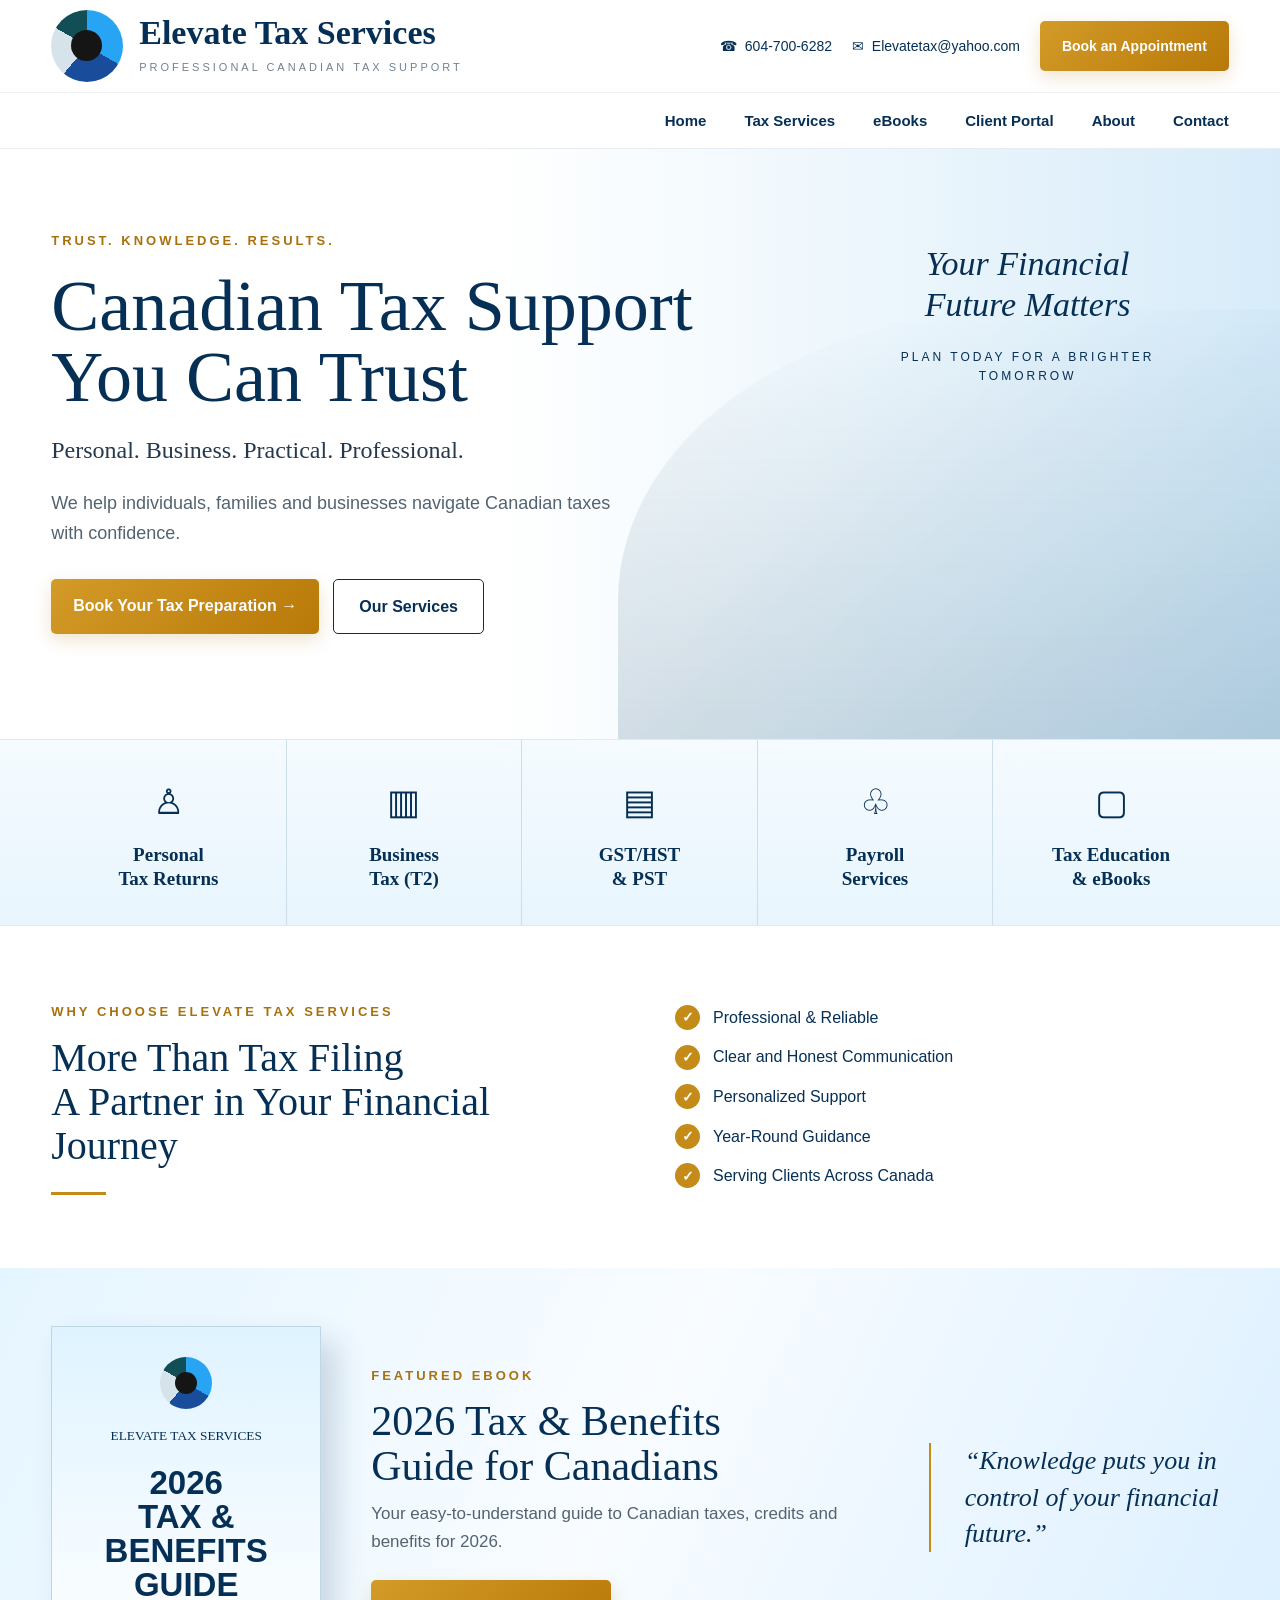
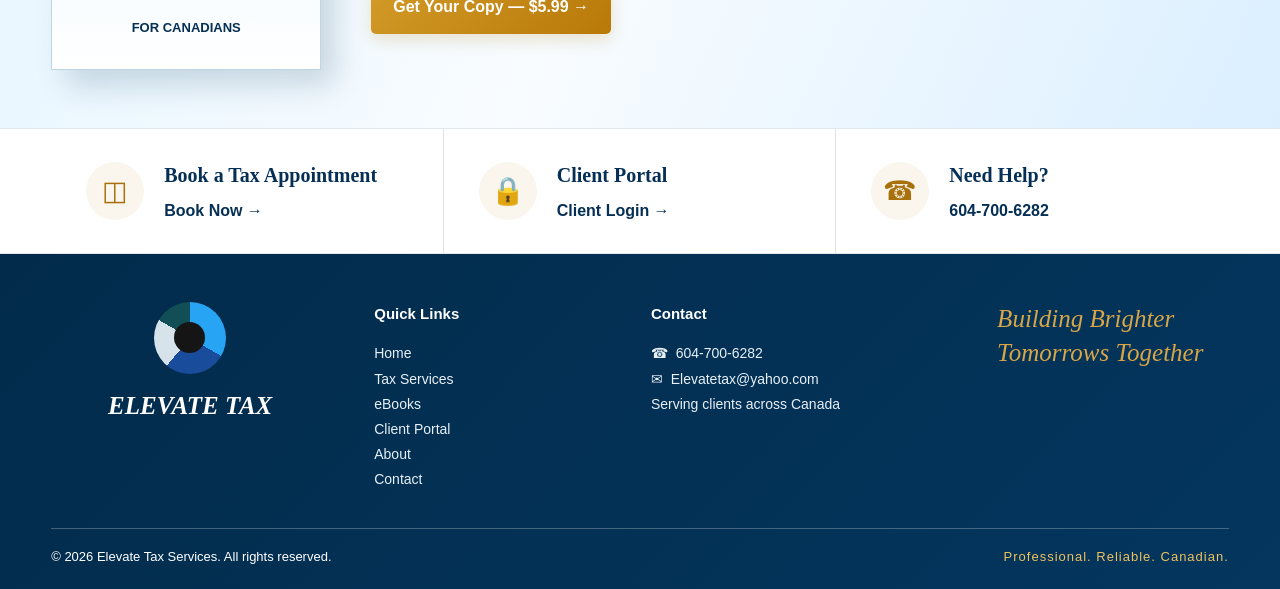
==== index.html @ 13a7208a "Update print statement from 'Hello' to 'Goodbye'" ====
<!DOCTYPE html>
<html lang="en">

<head>
  <meta charset="UTF-8">
  <meta name="viewport" content="width=device-width, initial-scale=1.0">

  <title>Elevate Tax Services | Professional Canadian Tax Support</title>

  <meta name="description"
        content="Professional Canadian personal and business tax preparation, GST/HST, payroll, CRA support and tax education.">

  <link rel="stylesheet" href="styles.css">

  <style>

    :root {
      --navy: #062f55;
      --deep-navy: #032846;
      --blue: #174e7c;
      --light-blue: #eef8ff;
      --gold: #c58b19;
      --gold-dark: #a9710d;
      --white: #ffffff;
      --text: #17334f;
      --muted: #5d6c78;
    }

    * {
      box-sizing: border-box;
    }

    body {
      margin: 0;
      color: var(--text);
      background: white;
      font-family: Arial, Helvetica, sans-serif;
    }

    .lux-container {
      width: min(1180px, 92%);
      margin: auto;
    }

    /* HEADER */

    .lux-header {
      background: white;
      border-bottom: 1px solid #e7edf1;
    }

    .top-header {
      min-height: 92px;
      display: flex;
      align-items: center;
      justify-content: space-between;
      gap: 30px;
    }

    .lux-brand {
      display: flex;
      align-items: center;
      gap: 16px;
      text-decoration: none;
      color: var(--navy);
    }

    .logo-symbol {
      width: 72px;
      height: 72px;
      border-radius: 50%;
      position: relative;
      background:
        conic-gradient(
          #27a4f3 0deg 120deg,
          #194d9c 120deg 220deg,
          #d6e3ea 220deg 300deg,
          #124e56 300deg 360deg
        );
    }

    .logo-symbol::after {
      content: "";
      width: 31px;
      height: 31px;
      background: #151515;
      border-radius: 50%;
      position: absolute;
      top: 20px;
      left: 20px;
    }

    .brand-name strong {
      display: block;
      font-family: Georgia, "Times New Roman", serif;
      font-size: 34px;
      font-weight: 600;
      line-height: 1;
    }

    .brand-name span {
      display: block;
      margin-top: 9px;
      letter-spacing: 3px;
      font-size: 11px;
      color: #73818e;
    }

    .header-contact {
      display: flex;
      align-items: center;
      gap: 20px;
      font-size: 14px;
    }

    .header-contact a {
      color: var(--navy);
      text-decoration: none;
    }

    .gold-button {
      display: inline-block;
      background: linear-gradient(135deg, #d39b29, #b87908);
      color: white !important;
      padding: 14px 22px;
      border-radius: 5px;
      text-decoration: none;
      font-weight: 700;
      box-shadow: 0 6px 18px rgba(174,118,11,.20);
    }

    .nav-bar {
      border-top: 1px solid #f0f2f4;
    }

    .nav-inner {
      min-height: 55px;
      display: flex;
      justify-content: flex-end;
      align-items: center;
      gap: 38px;
    }

    .nav-inner a {
      text-decoration: none;
      color: var(--navy);
      font-weight: 600;
      font-size: 15px;
    }

    .nav-inner a:hover {
      color: var(--gold);
    }

    /* HERO */

    .hero-luxury {
      min-height: 500px;
      position: relative;
      overflow: hidden;
      background:
        linear-gradient(
          90deg,
          rgba(255,255,255,1) 0%,
          rgba(255,255,255,.97) 38%,
          rgba(240,248,253,.80) 58%,
          rgba(183,220,244,.55) 100%
        );
    }

    .hero-luxury::after {
      content: "";
      position: absolute;
      right: -80px;
      bottom: -100px;
      width: 58%;
      height: 530px;
      background:
        linear-gradient(to top, rgba(11,67,103,.20), transparent),
        linear-gradient(135deg, transparent 30%, rgba(27,114,170,.08));
      border-radius: 55% 0 0 0;
    }

    .hero-content {
      position: relative;
      z-index: 2;
      padding: 78px 0 75px;
      max-width: 670px;
    }

    .eyebrow-gold {
      color: var(--gold-dark);
      font-size: 13px;
      font-weight: 800;
      letter-spacing: 3px;
      text-transform: uppercase;
    }

    .hero-content h1 {
      font-family: Georgia, "Times New Roman", serif;
      color: var(--navy);
      font-size: clamp(48px, 6vw, 72px);
      line-height: .99;
      font-weight: 500;
      margin: 18px 0;
    }

    .hero-subtitle {
      font-family: Georgia, "Times New Roman", serif;
      font-size: 24px;
      color: #26394c;
      margin-bottom: 18px;
    }

    .hero-copy {
      max-width: 590px;
      font-size: 18px;
      line-height: 1.7;
      color: #536370;
    }

    .hero-actions {
      margin-top: 30px;
      display: flex;
      gap: 14px;
      flex-wrap: wrap;
    }

    .outline-button {
      display: inline-block;
      padding: 14px 25px;
      border: 1px solid var(--navy);
      border-radius: 5px;
      color: var(--navy);
      text-decoration: none;
      font-weight: 700;
      background: white;
    }

    .financial-message {
      position: absolute;
      z-index: 3;
      right: 8%;
      top: 95px;
      width: 300px;
      text-align: center;
      color: var(--navy);
    }

    .financial-message strong {
      display: block;
      font-family: Georgia, "Times New Roman", serif;
      font-style: italic;
      font-size: 34px;
      font-weight: 400;
      line-height: 1.2;
    }

    .financial-message span {
      display: block;
      margin-top: 22px;
      font-size: 12px;
      letter-spacing: 3px;
    }

    /* SERVICES */

    .service-strip {
      background: linear-gradient(180deg, #f5fbff, #e8f5fd);
      border-top: 1px solid #dcebf4;
      border-bottom: 1px solid #dcebf4;
    }

    .service-grid {
      display: grid;
      grid-template-columns: repeat(5, 1fr);
    }

    .service-item {
      text-align: center;
      padding: 34px 18px;
      border-right: 1px solid #ccdee9;
    }

    .service-item:last-child {
      border-right: 0;
    }

    .service-icon {
      font-size: 35px;
      color: var(--navy);
      margin-bottom: 13px;
    }

    .service-item h3 {
      font-family: Georgia, "Times New Roman", serif;
      color: var(--navy);
      font-size: 19px;
      line-height: 1.25;
      margin: 0;
    }

    /* WHY CHOOSE */

    .why-section {
      padding: 65px 0;
      background: white;
    }

    .why-grid {
      display: grid;
      grid-template-columns: 1fr 1fr;
      gap: 70px;
      align-items: center;
    }

    .why-section h2 {
      font-family: Georgia, "Times New Roman", serif;
      color: var(--navy);
      font-size: 40px;
      line-height: 1.1;
      font-weight: 500;
      margin: 12px 0 0;
    }

    .gold-line {
      width: 55px;
      height: 3px;
      background: var(--gold);
      margin-top: 24px;
    }

    .benefit-list {
      list-style: none;
      padding: 0;
      margin: 0;
    }

    .benefit-list li {
      display: flex;
      align-items: center;
      gap: 13px;
      margin: 14px 0;
      font-size: 16px;
      color: var(--navy);
    }

    .benefit-list li::before {
      content: "✓";
      width: 25px;
      height: 25px;
      flex: 0 0 25px;
      display: grid;
      place-items: center;
      border-radius: 50%;
      background: var(--gold);
      color: white;
      font-size: 14px;
      font-weight: bold;
    }

    /* EBOOK */

    .ebook-feature {
      background:
        linear-gradient(115deg, #e5f5ff, #f8fcff 48%, #dbefff);
      padding: 58px 0;
      overflow: hidden;
    }

    .ebook-grid {
      display: grid;
      grid-template-columns: 270px 1fr 300px;
      align-items: center;
      gap: 50px;
    }

    .book-mockup {
      min-height: 340px;
      background:
        linear-gradient(180deg, #dff3ff, #ffffff);
      border: 1px solid #bfd6e4;
      box-shadow: 15px 16px 28px rgba(15,63,94,.18);
      padding: 30px 24px;
      text-align: center;
      color: var(--navy);
    }

    .mini-logo {
      margin: 0 auto 16px;
      width: 52px;
      height: 52px;
      border-radius: 50%;
      background:
        conic-gradient(
          #27a4f3 0deg 120deg,
          #194d9c 120deg 220deg,
          #d6e3ea 220deg 300deg,
          #124e56 300deg
        );
      position: relative;
    }

    .mini-logo::after {
      content: "";
      width: 22px;
      height: 22px;
      background: #151515;
      border-radius: 50%;
      position: absolute;
      left: 15px;
      top: 15px;
    }

    .book-mockup small {
      display: block;
      font-family: Georgia, serif;
    }

    .book-mockup strong {
      display: block;
      margin-top: 20px;
      font-size: 33px;
      line-height: 1.03;
    }

    .book-mockup span {
      display: block;
      margin-top: 16px;
      font-size: 13px;
      font-weight: 700;
    }

    .ebook-copy h2 {
      font-family: Georgia, "Times New Roman", serif;
      color: var(--navy);
      font-size: 42px;
      line-height: 1.06;
      margin: 12px 0;
      font-weight: 500;
    }

    .ebook-copy p {
      color: #536370;
      font-size: 17px;
      line-height: 1.6;
    }

    .ebook-quote {
      border-left: 2px solid var(--gold);
      padding-left: 34px;
      font-family: Georgia, serif;
      font-style: italic;
      color: var(--navy);
      font-size: 26px;
      line-height: 1.4;
    }

    /* ACTION ROW */

    .action-row {
      background: white;
      border-top: 1px solid #e2e8ec;
      border-bottom: 1px solid #e2e8ec;
    }

    .action-grid {
      display: grid;
      grid-template-columns: repeat(3, 1fr);
    }

    .action-card {
      padding: 30px 35px;
      border-right: 1px solid #e0e4e7;
      display: flex;
      gap: 20px;
      align-items: center;
    }

    .action-card:last-child {
      border-right: 0;
    }

    .action-circle {
      width: 58px;
      height: 58px;
      flex: 0 0 58px;
      border-radius: 50%;
      display: grid;
      place-items: center;
      background: #faf6ed;
      color: var(--gold-dark);
      font-size: 27px;
    }

    .action-card h3 {
      margin: 0 0 7px;
      color: var(--navy);
      font-family: Georgia, serif;
      font-size: 20px;
    }

    .action-card a {
      color: var(--navy);
      text-decoration: none;
      font-weight: 700;
    }

    /* FOOTER */

    .lux-footer {
      background: linear-gradient(135deg, #022b4b, #04365e);
      color: white;
      padding: 48px 0 22px;
    }

    .footer-columns {
      display: grid;
      grid-template-columns: 1.2fr 1fr 1.3fr 1fr;
      gap: 45px;
    }

    .footer-logo {
      text-align: center;
    }

    .footer-logo .logo-symbol {
      margin: auto;
    }

    .footer-logo strong {
      display: block;
      font-family: Georgia, serif;
      font-style: italic;
      font-size: 25px;
      margin-top: 12px;
    }

    .lux-footer h4 {
      margin: 0 0 15px;
      font-size: 15px;
    }

    .lux-footer a,
    .lux-footer p {
      color: #e8f0f5;
      text-decoration: none;
      font-size: 14px;
      line-height: 1.8;
      margin: 0;
    }

    .footer-links a {
      display: block;
    }

    .footer-tagline {
      font-family: Georgia, serif;
      font-style: italic;
      color: #d8a646;
      font-size: 25px;
      line-height: 1.35;
    }

    .footer-bottom {
      margin-top: 35px;
      padding-top: 18px;
      border-top: 1px solid rgba(255,255,255,.25);
      display: flex;
      justify-content: space-between;
      gap: 20px;
      font-size: 13px;
    }

    .footer-bottom span:last-child {
      color: #f0c15e;
      letter-spacing: 1px;
    }

    /* MOBILE */

    @media(max-width: 950px) {

      .header-contact {
        display: none;
      }

      .nav-inner {
        justify-content: center;
        gap: 18px;
        flex-wrap: wrap;
        padding: 14px 0;
      }

      .financial-message {
        display: none;
      }

      .service-grid {
        grid-template-columns: repeat(2, 1fr);
      }

      .service-item {
        border-bottom: 1px solid #ccdee9;
      }

      .why-grid,
      .ebook-grid {
        grid-template-columns: 1fr;
      }

      .book-mockup {
        max-width: 280px;
        margin: auto;
      }

      .ebook-quote {
        display: none;
      }

      .action-grid {
        grid-template-columns: 1fr;
      }

      .action-card {
        border-right: 0;
        border-bottom: 1px solid #e0e4e7;
      }

      .footer-columns {
        grid-template-columns: 1fr 1fr;
      }

    }

    @media(max-width: 600px) {

      .top-header {
        justify-content: center;
      }

      .logo-symbol {
        width: 55px;
        height: 55px;
      }

      .logo-symbol::after {
        width: 24px;
        height: 24px;
        top: 15px;
        left: 15px;
      }

      .brand-name strong {
        font-size: 24px;
      }

      .brand-name span {
        letter-spacing: 1.5px;
        font-size: 9px;
      }

      .hero-content {
        padding: 55px 0;
      }

      .hero-content h1 {
        font-size: 47px;
      }

      .service-grid {
        grid-template-columns: 1fr;
      }

      .service-item {
        border-right: 0;
      }

      .why-section h2,
      .ebook-copy h2 {
        font-size: 34px;
      }

      .footer-columns {
        grid-template-columns: 1fr;
      }

      .footer-bottom {
        flex-direction: column;
      }

    }

  </style>

</head>


<body>


<!-- HEADER -->

<header class="lux-header">

  <div class="lux-container top-header">

    <a class="lux-brand" href="index.html">

      <div class="logo-symbol"></div>

      <div class="brand-name">
        <strong>Elevate Tax Services</strong>
        <span>PROFESSIONAL CANADIAN TAX SUPPORT</span>
      </div>

    </a>


    <div class="header-contact">

      <a href="tel:16047006282">
        ☎ &nbsp;604-700-6282
      </a>

      <a href="mailto:Elevatetax@yahoo.com">
        ✉ &nbsp;Elevatetax@yahoo.com
      </a>

      <a class="gold-button" href="#booking">
        Book an Appointment
      </a>

    </div>

  </div>


  <div class="nav-bar">

    <nav class="lux-container nav-inner">

      <a href="index.html">Home</a>

      <a href="#services">Tax Services</a>

      <a href="store.html">eBooks</a>

      <a href="client-login.html">Client Portal</a>

      <a href="#about">About</a>

      <a href="#contact">Contact</a>

    </nav>

  </div>

</header>



<!-- HERO -->

<section class="hero-luxury">

  <div class="lux-container">

    <div class="hero-content">

      <span class="eyebrow-gold">
        TRUST. KNOWLEDGE. RESULTS.
      </span>

      <h1>
        Canadian Tax Support<br>
        You Can Trust
      </h1>

      <div class="hero-subtitle">
        Personal. Business. Practical. Professional.
      </div>

      <p class="hero-copy">
        We help individuals, families and businesses navigate
        Canadian taxes with confidence.
      </p>

      <div class="hero-actions">

        <a class="gold-button" href="#booking">
          Book Your Tax Preparation →
        </a>

        <a class="outline-button" href="#services">
          Our Services
        </a>

      </div>

    </div>


    <div class="financial-message">

      <strong>
        Your Financial Future Matters
      </strong>

      <span>
        PLAN TODAY FOR A BRIGHTER TOMORROW
      </span>

    </div>

  </div>

</section>



<!-- SERVICES -->

<section class="service-strip" id="services">

  <div class="lux-container service-grid">


    <div class="service-item">

      <div class="service-icon">♙</div>

      <h3>
        Personal<br>Tax Returns
      </h3>

    </div>


    <div class="service-item">

      <div class="service-icon">▥</div>

      <h3>
        Business<br>Tax (T2)
      </h3>

    </div>


    <div class="service-item">

      <div class="service-icon">▤</div>

      <h3>
        GST/HST<br>& PST
      </h3>

    </div>


    <div class="service-item">

      <div class="service-icon">♧</div>

      <h3>
        Payroll<br>Services
      </h3>

    </div>


    <div class="service-item">

      <div class="service-icon">▢</div>

      <h3>
        Tax Education<br>& eBooks
      </h3>

    </div>


  </div>

</section>



<!-- WHY CHOOSE US -->

<section class="why-section" id="about">

  <div class="lux-container why-grid">


    <div>

      <span class="eyebrow-gold">
        WHY CHOOSE ELEVATE TAX SERVICES
      </span>

      <h2>
        More Than Tax Filing<br>
        A Partner in Your Financial Journey
      </h2>

      <div class="gold-line"></div>

    </div>


    <div>

      <ul class="benefit-list">

        <li>Professional & Reliable</li>

        <li>Clear and Honest Communication</li>

        <li>Personalized Support</li>

        <li>Year-Round Guidance</li>

        <li>Serving Clients Across Canada</li>

      </ul>

    </div>


  </div>

</section>



<!-- FEATURED EBOOK -->

<section class="ebook-feature">

  <div class="lux-container ebook-grid">


    <div class="book-mockup">

      <div class="mini-logo"></div>

      <small>ELEVATE TAX SERVICES</small>

      <strong>
        2026<br>
        TAX & BENEFITS<br>
        GUIDE
      </strong>

      <span>
        FOR CANADIANS
      </span>

    </div>


    <div class="ebook-copy">

      <span class="eyebrow-gold">
        FEATURED EBOOK
      </span>

      <h2>
        2026 Tax & Benefits<br>
        Guide for Canadians
      </h2>

      <p>
        Your easy-to-understand guide to Canadian taxes,
        credits and benefits for 2026.
      </p>

      <br>

      <a
        class="gold-button"
        href="ebooks/book-2026-tax-guide.html"
      >
        Get Your Copy — $5.99 →
      </a>

    </div>


    <div class="ebook-quote">

      “Knowledge puts you in control
      of your financial future.”

    </div>


  </div>

</section>



<!-- ACTIONS -->

<section class="action-row" id="booking">

  <div class="lux-container action-grid">


    <div class="action-card">

      <div class="action-circle">
        ◫
      </div>

      <div>

        <h3>
          Book a Tax Appointment
        </h3>

        <a href="mailto:Elevatetax@yahoo.com?subject=Tax%20Appointment%20Request">
          Book Now →
        </a>

      </div>

    </div>


    <div class="action-card">

      <div class="action-circle">
        🔒
      </div>

      <div>

        <h3>
          Client Portal
        </h3>

        <a href="client-login.html">
          Client Login →
        </a>

      </div>

    </div>


    <div class="action-card">

      <div class="action-circle">
        ☎
      </div>

      <div>

        <h3>
          Need Help?
        </h3>

        <a href="tel:16047006282">
          604-700-6282
        </a>

      </div>

    </div>


  </div>

</section>



<!-- FOOTER -->

<footer class="lux-footer" id="contact">

  <div class="lux-container footer-columns">


    <div class="footer-logo">

      <div class="logo-symbol"></div>

      <strong>
        ELEVATE TAX
      </strong>

    </div>


    <div>

      <h4>Quick Links</h4>

      <div class="footer-links">

        <a href="index.html">Home</a>

        <a href="#services">Tax Services</a>

        <a href="store.html">eBooks</a>

        <a href="client-login.html">Client Portal</a>

        <a href="#about">About</a>

        <a href="#contact">Contact</a>

      </div>

    </div>


    <div>

      <h4>Contact</h4>

      <p>☎ &nbsp;604-700-6282</p>

      <p>✉ &nbsp;Elevatetax@yahoo.com</p>

      <p>
        Serving clients across Canada
      </p>

    </div>


    <div>

      <div class="footer-tagline">
        Building Brighter<br>
        Tomorrows Together
      </div>

    </div>


  </div>


  <div class="lux-container footer-bottom">

    <span>
      © 2026 Elevate Tax Services. All rights reserved.
    </span>

    <span>
      Professional. Reliable. Canadian.
    </span>

  </div>

</footer>


</body>
</html>
---- styles.css ----
/* =========================================
   ELEVATE TAX SERVICES
   Main Website Styles
   ========================================= */

* {
  box-sizing: border-box;
  margin: 0;
  padding: 0;
}

html {
  scroll-behavior: smooth;
}

body {
  font-family: Arial, Helvetica, sans-serif;
  color: #17232d;
  background: #ffffff;
  line-height: 1.6;
}

a {
  color: inherit;
  text-decoration: none;
}

.container {
  width: min(1120px, 90%);
  margin: 0 auto;
}

/* HEADER */

.site-header {
  background: #ffffff;
  border-bottom: 1px solid #e7ecef;
  position: sticky;
  top: 0;
  z-index: 1000;
}

.nav-wrap {
  min-height: 82px;
  display: flex;
  align-items: center;
  justify-content: space-between;
  gap: 25px;
}

.brand {
  display: flex;
  align-items: center;
  gap: 12px;
}

.brand-mark {
  width: 48px;
  height: 48px;
  border-radius: 50%;
  background: #183f5b;
  color: #ffffff;
  display: flex;
  align-items: center;
  justify-content: center;
  font-size: 25px;
  font-weight: 700;
}

.brand strong {
  display: block;
  color: #183f5b;
  letter-spacing: 0.5px;
}

.brand span {
  display: block;
  color: #6b7780;
  font-size: 12px;
}

nav {
  display: flex;
  align-items: center;
  gap: 22px;
}

nav a {
  font-size: 14px;
  font-weight: 600;
}

nav a:hover {
  color: #bf8b2e;
}

.nav-login {
  border: 1px solid #183f5b;
  border-radius: 6px;
  padding: 10px 15px;
}

.menu-toggle {
  display: none;
  border: 0;
  background: transparent;
  font-size: 28px;
  cursor: pointer;
}

/* HERO */

.hero {
  background:
    linear-gradient(
      120deg,
      rgba(245, 249, 251, 1),
      rgba(236, 244, 247, 1)
    );
  padding: 85px 0;
}

.hero-grid {
  display: grid;
  grid-template-columns: 1.15fr 0.85fr;
  gap: 65px;
  align-items: center;
}

.eyebrow {
  color: #a97822;
  font-weight: 700;
  font-size: 13px;
  letter-spacing: 1.5px;
}

.hero h1 {
  color: #183f5b;
  font-size: clamp(42px, 6vw, 68px);
  line-height: 1.06;
  margin: 18px 0 25px;
}

.hero h1 span {
  color: #b78429;
}

.hero-copy {
  font-size: 19px;
  max-width: 660px;
  color: #4c5c67;
}

.hero-actions {
  display: flex;
  gap: 14px;
  flex-wrap: wrap;
  margin: 30px 0;
}

.btn {
  display: inline-block;
  padding: 14px 22px;
  border-radius: 6px;
  font-weight: 700;
  border: 1px solid transparent;
  cursor: pointer;
  font-size: 15px;
}

.btn.primary {
  background: #183f5b;
  color: #ffffff;
}

.btn.primary:hover {
  background: #0e3047;
}

.btn.secondary {
  border-color: #183f5b;
  color: #183f5b;
  background: #ffffff;
}

.btn.dark {
  background: #17232d;
  color: #ffffff;
}

.btn.small {
  padding: 10px 17px;
}

.trust-row {
  display: flex;
  flex-wrap: wrap;
  gap: 15px;
  color: #50616c;
  font-size: 13px;
}

.hero-card {
  background: #ffffff;
  padding: 30px;
  border-radius: 12px;
  box-shadow: 0 20px 55px rgba(24, 63, 91, 0.12);
}

.small-title {
  color: #b78429;
  font-size: 12px;
  font-weight: 700;
  letter-spacing: 1.4px;
}

.hero-card h2 {
  margin: 7px 0 20px;
  color: #183f5b;
}

.choice-card {
  display: flex;
  align-items: center;
  gap: 14px;
  padding: 17px 5px;
  border-top: 1px solid #e5eaed;
}

.choice-card > span {
  color: #b78429;
  font-weight: 700;
}

.choice-card div {
  flex: 1;
}

.choice-card strong {
  display: block;
  color: #183f5b;
}

.choice-card small {
  color: #6c7880;
}

/* GENERAL SECTIONS */

.section {
  padding: 85px 0;
}

.section.alt {
  background: #f5f8f9;
}

.section-heading {
  max-width: 720px;
  margin-bottom: 42px;
}

.section-heading.inline {
  max-width: none;
  display: flex;
  align-items: flex-end;
  justify-content: space-between;
  gap: 25px;
}

.section h2 {
  color: #183f5b;
  font-size: clamp(30px, 4vw, 44px);
  line-height: 1.15;
  margin: 10px 0 15px;
}

.section-heading p,
.split p {
  color: #5c6870;
}

.cards {
  display: grid;
  gap: 25px;
}

.cards.three {
  grid-template-columns: repeat(3, 1fr);
}

.service-card,
.resource-card,
.mini-book {
  border: 1px solid #e0e6e9;
  border-radius: 10px;
  padding: 28px;
  background: #ffffff;
}

.service-card:hover,
.resource-card:hover,
.mini-book:hover {
  box-shadow: 0 12px 30px rgba(24, 63, 91, 0.09);
  transform: translateY(-3px);
  transition: 0.25s ease;
}

.icon {
  font-size: 28px;
  margin-bottom: 15px;
}

.service-card h3,
.resource-card h3,
.mini-book h3 {
  color: #183f5b;
  margin-bottom: 12px;
}

.service-card p,
.resource-card p,
.mini-book p {
  color: #64717a;
  margin-bottom: 18px;
}

.service-card a,
.resource-card a,
.mini-book a,
.text-link,
.info-panel a {
  color: #a97822;
  font-weight: 700;
}

/* BUSINESS */

.split {
  display: grid;
  grid-template-columns: 1fr 1fr;
  gap: 60px;
  align-items: center;
}

.checklist {
  list-style: none;
  margin: 25px 0 30px;
}

.checklist li {
  padding: 7px 0;
}

.checklist li::before {
  content: "✓";
  color: #b78429;
  font-weight: 700;
  margin-right: 10px;
}

.info-panel {
  background: #183f5b;
  color: #ffffff;
  padding: 45px;
  border-radius: 12px;
}

.info-panel h3 {
  font-size: 30px;
  line-height: 1.2;
  margin: 18px 0;
}

.info-panel p {
  color: #dce6eb;
  margin-bottom: 20px;
}

.badge {
  display: inline-block;
  background: #f3e6cb;
  color: #805c1b;
  padding: 6px 10px;
  border-radius: 20px;
  font-size: 11px;
  font-weight: 700;
  letter-spacing: 1px;
}

/* BOOKS */

.book-grid {
  display: grid;
  grid-template-columns: 2fr 1fr 1fr;
  gap: 25px;
}

.book-card.featured {
  display: grid;
  grid-template-columns: 0.8fr 1.2fr;
  border: 1px solid #e0e6e9;
  border-radius: 12px;
  overflow: hidden;
  background: #ffffff;
}

.book-cover {
  min-height: 350px;
  padding: 30px;
  background: #183f5b;
  color: #ffffff;
  display: flex;
  flex-direction: column;
  justify-content: center;
}

.book-cover small {
  color: #e3c98f;
  letter-spacing: 1px;
}

.book-cover strong {
  font-size: 64px;
  color: #d6aa55;
  line-height: 1;
  margin: 18px 0 8px;
}

.book-cover h3 {
  font-size: 26px;
  line-height: 1.05;
}

.book-cover p {
  color: #d6aa55;
  font-weight: 700;
  margin: 7px 0 20px;
}

.book-cover span {
  font-size: 13px;
  color: #dbe5ea;
}

.book-info {
  padding: 35px;
  display: flex;
  flex-direction: column;
  justify-content: center;
}

.book-info h3 {
  color: #183f5b;
  font-size: 27px;
  margin: 17px 0;
}

.book-info p {
  color: #61707a;
}

.price-row {
  margin-top: 25px;
  display: flex;
  align-items: center;
  justify-content: space-between;
  gap: 15px;
}

.price-row strong {
  color: #183f5b;
  font-size: 22px;
}

.mini-cover {
  height: 180px;
  background: #edf3f5;
  color: #183f5b;
  display: flex;
  align-items: center;
  justify-content: center;
  text-align: center;
  margin: -28px -28px 22px;
  padding: 20px;
  font-size: 20px;
}

.mini-cover strong {
  color: #a97822;
}

/* BOOKING */

.booking-grid {
  display: grid;
  grid-template-columns: 1.1fr 0.9fr;
  gap: 50px;
  align-items: center;
}

.booking-buttons {
  display: flex;
  gap: 12px;
  flex-wrap: wrap;
  margin-top: 28px;
}

.secure-box {
  background: #ffffff;
  border: 1px solid #dfe6e9;
  padding: 35px;
  border-radius: 12px;
}

.lock {
  font-size: 34px;
}

.secure-box h3 {
  color: #183f5b;
  margin: 10px 0;
}

.secure-box p {
  color: #61707a;
  margin-bottom: 20px;
}

/* RESOURCES */

.resource-card > span {
  color: #a97822;
  font-size: 11px;
  font-weight: 700;
  letter-spacing: 1px;
}

/* ABOUT */

.about {
  background: #183f5b;
  color: #ffffff;
}

.about h2 {
  color: #ffffff;
}

.about .split p {
  color: #d7e1e6;
}

.quote-panel {
  border-left: 4px solid #c79b49;
  padding: 25px 30px;
  background: rgba(255, 255, 255, 0.06);
}

.quote-panel p {
  font-size: 24px;
  line-height: 1.4;
  color: #ffffff !important;
  margin-bottom: 15px;
}

/* CONTACT */

.contact-grid {
  display: grid;
  grid-template-columns: 1fr 1fr;
  gap: 50px;
  align-items: center;
}

.contact-details {
  display: flex;
  flex-direction: column;
  gap: 14px;
  align-items: flex-start;
}

.contact-details > a:not(.btn) {
  font-size: 18px;
  color: #183f5b;
  font-weight: 600;
}

/* FOOTER */

footer {
  background: #101d26;
  color: #d9e1e5;
  padding: 55px 0 25px;
}

.footer-grid {
  display: grid;
  grid-template-columns: 2fr 1fr 1fr 1fr;
  gap: 35px;
}

.footer-grid strong {
  display: block;
  color: #ffffff;
  margin-bottom: 13px;
}

.footer-grid p {
  max-width: 330px;
  color: #aebbc2;
}

.footer-grid a {
  display: block;
  color: #b9c5cb;
  margin: 8px 0;
  font-size: 14px;
}

.footer-grid a:hover {
  color: #d6aa55;
}

.legal {
  border-top: 1px solid #30404a;
  margin-top: 40px;
  padding-top: 22px;
  display: flex;
  justify-content: space-between;
  gap: 30px;
  font-size: 12px;
  color: #8f9da5;
}

.legal p:last-child {
  max-width: 600px;
  text-align: right;
}

/* MOBILE */

@media (max-width: 900px) {

  .menu-toggle {
    display: block;
  }

  nav {
    display: none;
    position: absolute;
    top: 82px;
    left: 0;
    right: 0;
    background: #ffffff;
    padding: 20px 5%;
    flex-direction: column;
    align-items: flex-start;
    border-bottom: 1px solid #e1e6e9;
  }

  .menu-open nav {
    display: flex;
  }

  .hero-grid,
  .split,
  .booking-grid,
  .contact-grid {
    grid-template-columns: 1fr;
  }

  .cards.three {
    grid-template-columns: 1fr;
  }

  .book-grid {
    grid-template-columns: 1fr;
  }

  .book-card.featured {
    grid-template-columns: 1fr;
  }

  .footer-grid {
    grid-template-columns: 1fr 1fr;
  }

  .section-heading.inline {
    display: block;
  }
}

@media (max-width: 600px) {

  .hero {
    padding: 55px 0;
  }

  .section {
    padding: 60px 0;
  }

  .hero h1 {
    font-size: 42px;
  }

  .hero-card {
    padding: 22px;
  }

  .footer-grid {
    grid-template-columns: 1fr;
  }

  .legal {
    display: block;
  }

  .legal p:last-child {
    text-align: left;
    margin-top: 12px;
  }

  .brand span {
    display: none;
  }
}
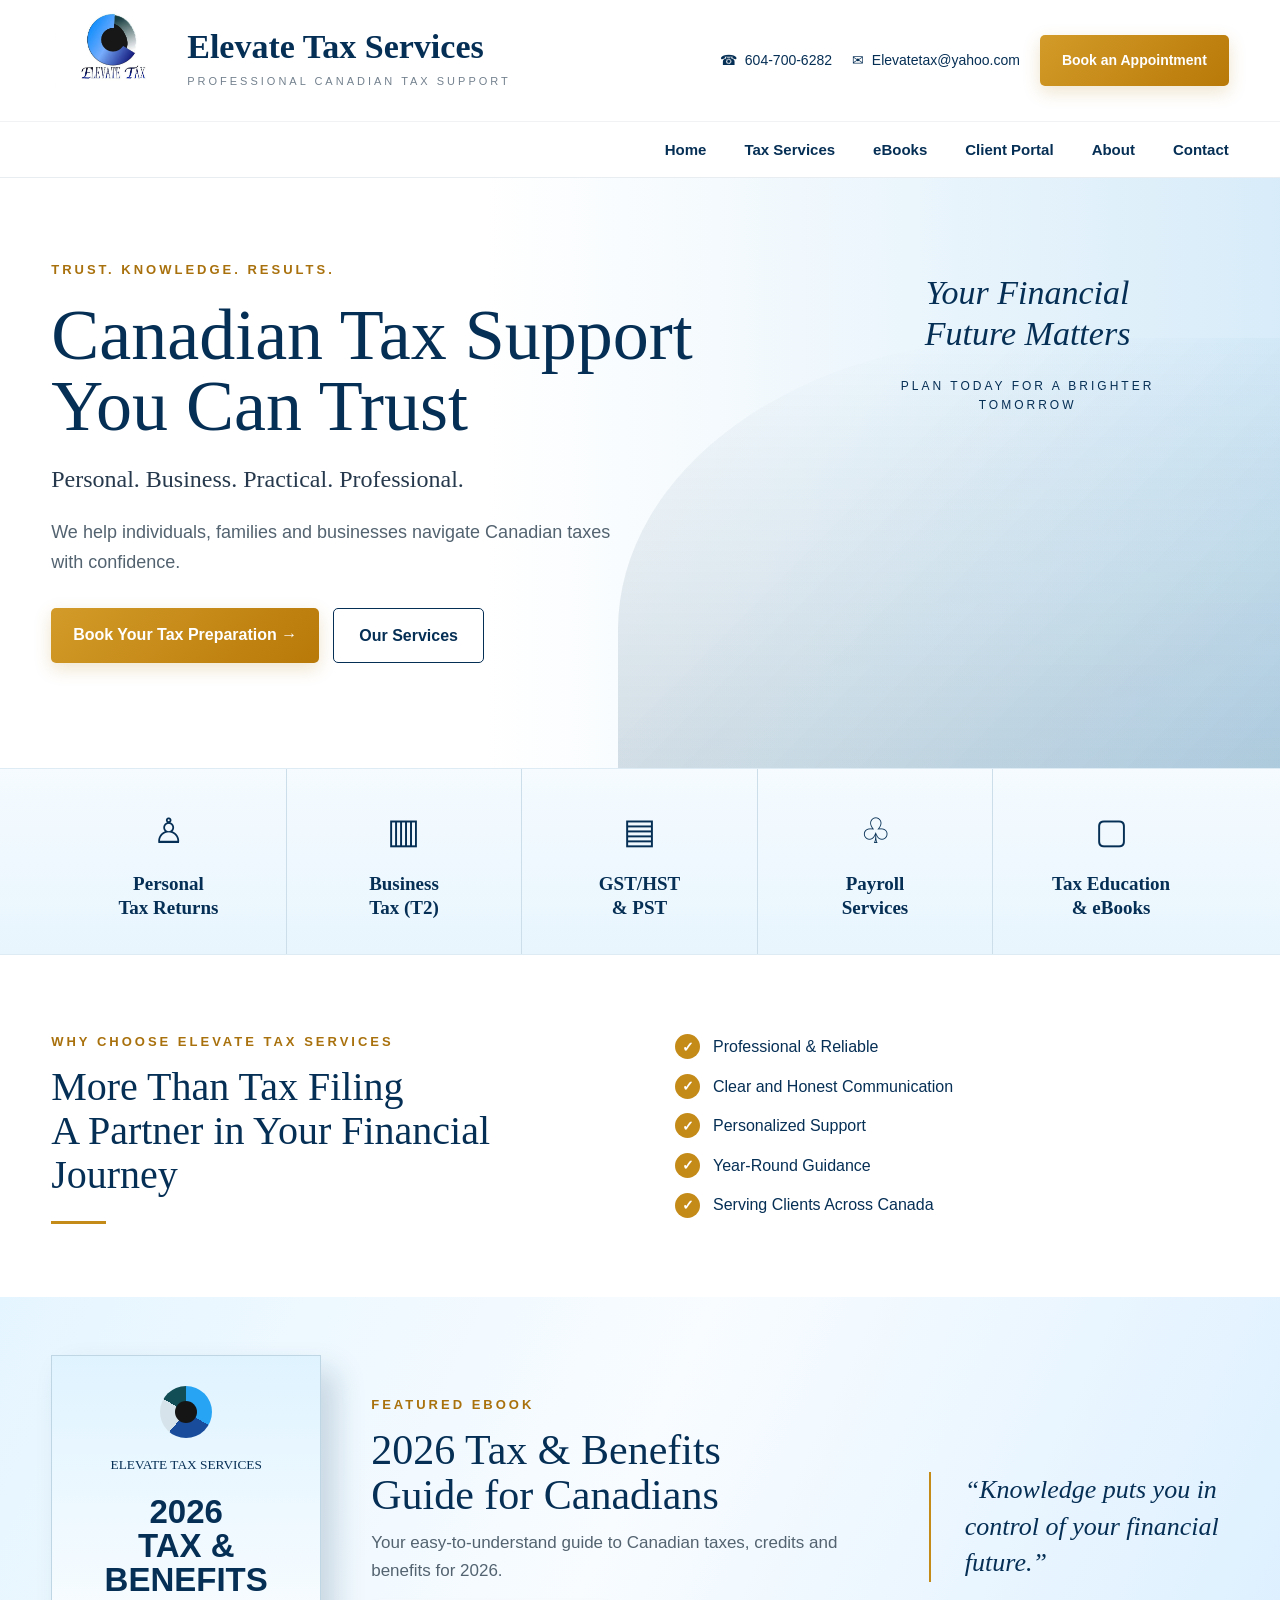
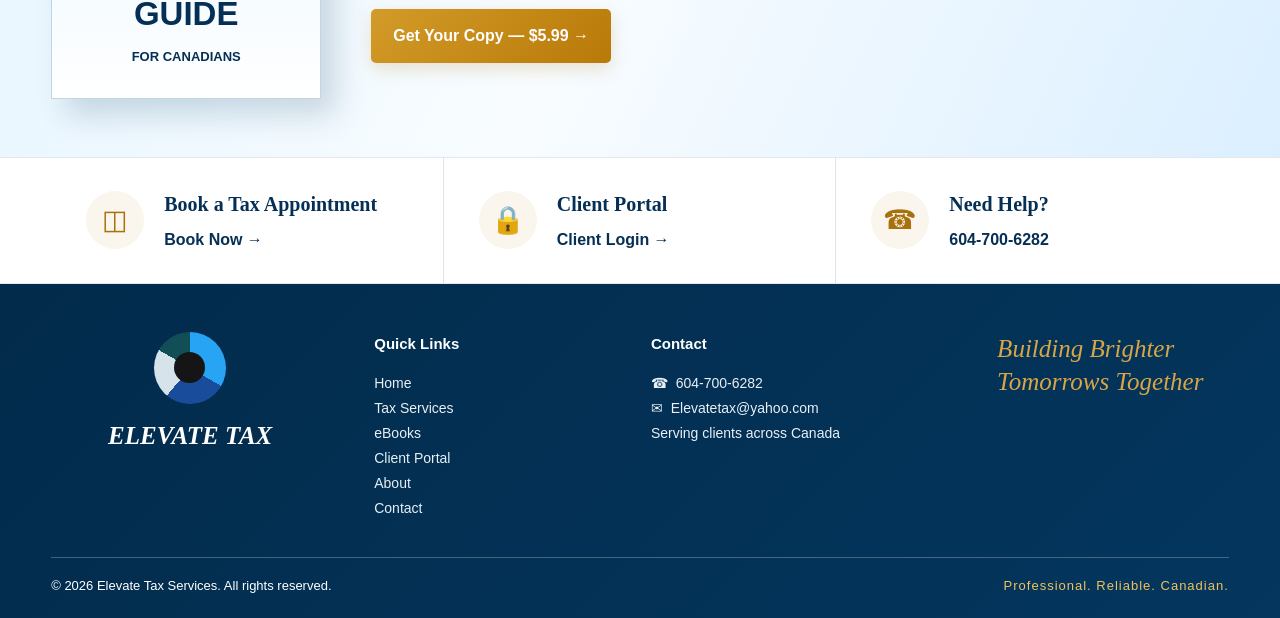
==== commit f1f801b9: "Update logo section in index.html Removed empty logo-symbol div and added logo image." ====
--- a/index.html
+++ b/index.html
@@ -706,8 +706,9 @@
   <div class="lux-container top-header">
 
     <a class="lux-brand" href="index.html">
-
-      <div class="logo-symbol"></div>
+      
+<img src="Elevat logo.jpg" alt="Elevate Tax Services Logo" style="width:120px; height:auto;">
+      
 
       <div class="brand-name">
         <strong>Elevate Tax Services</strong>
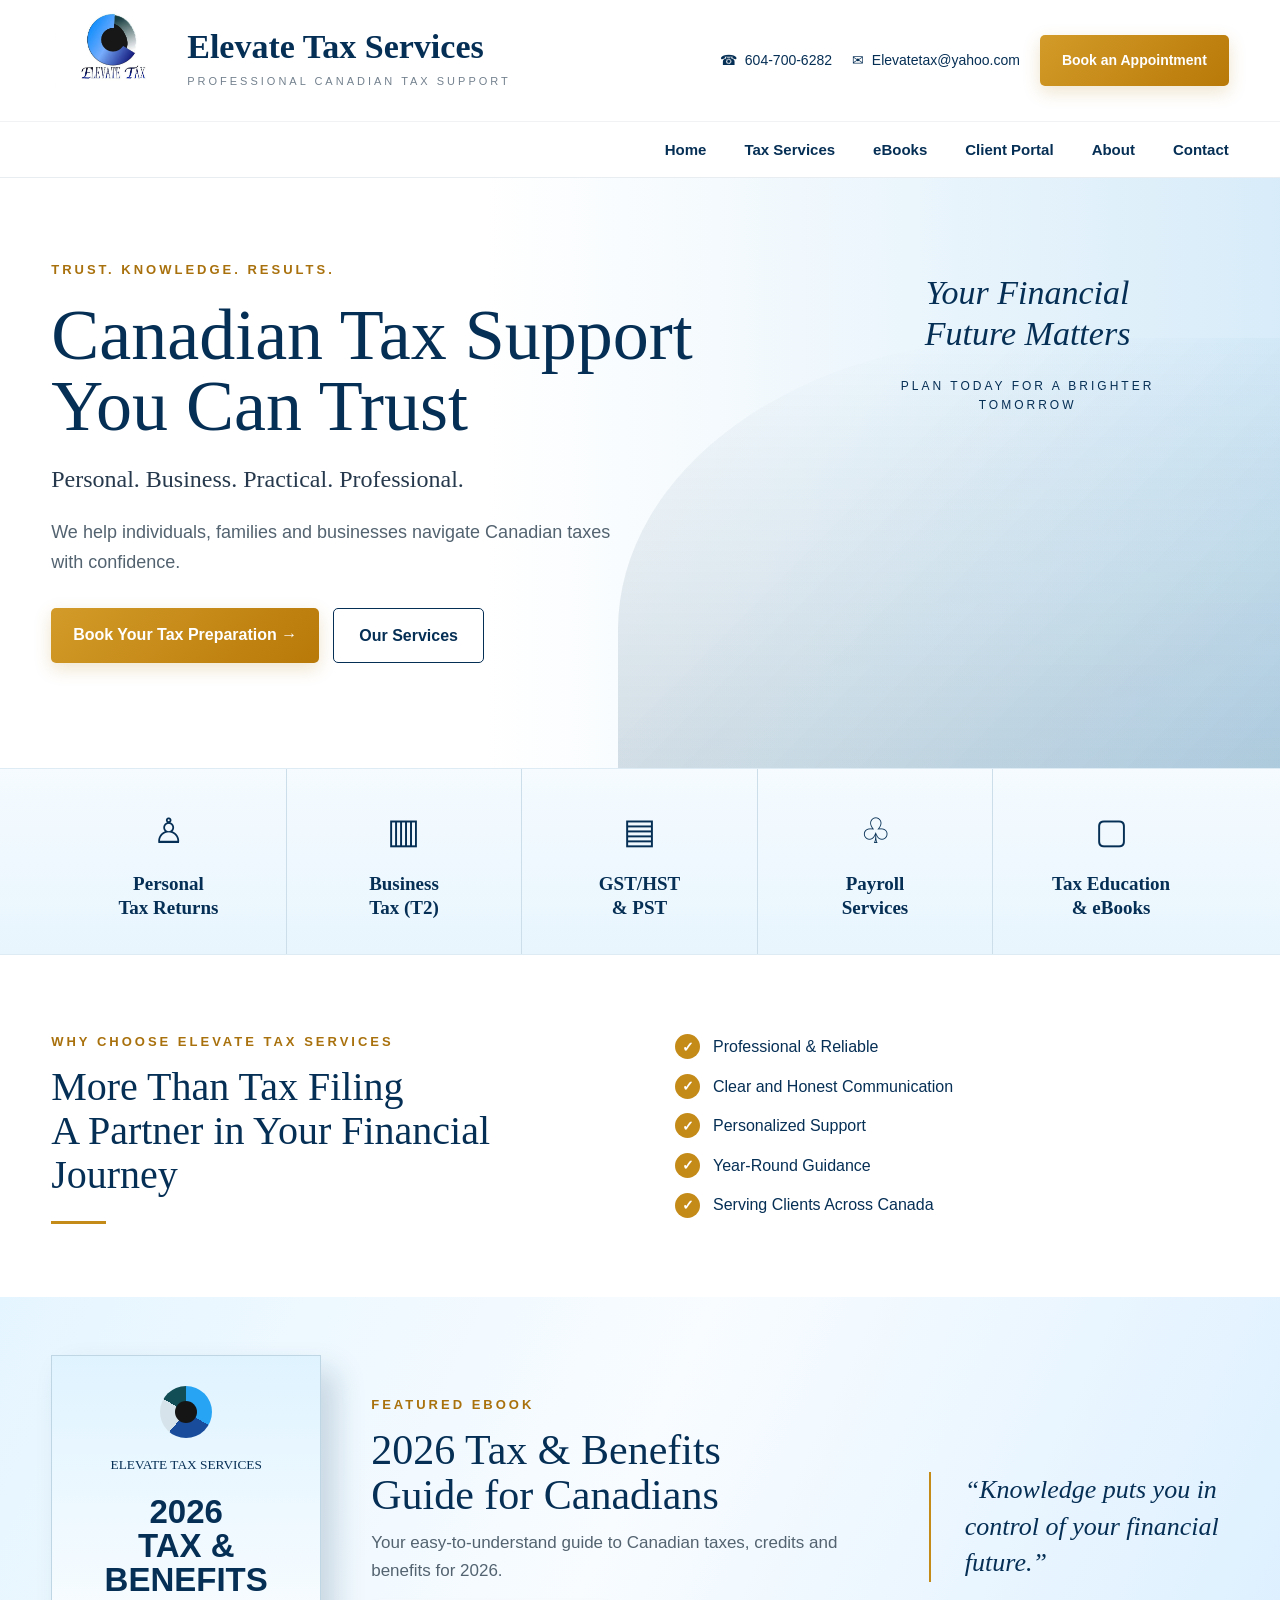
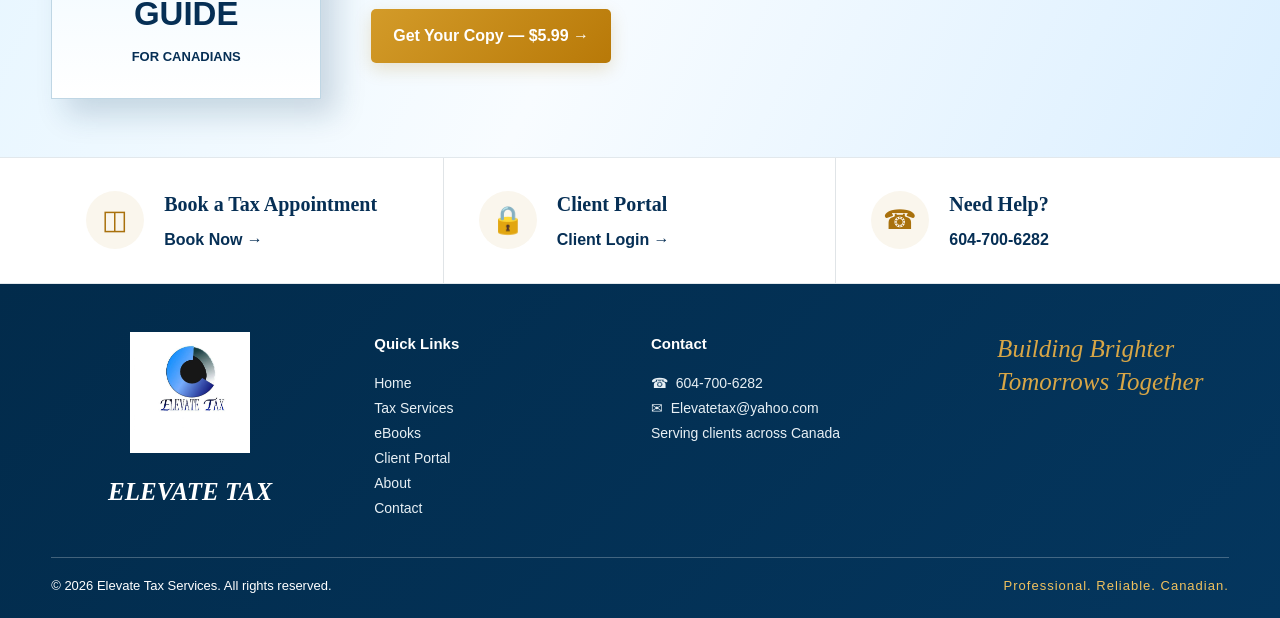
==== commit f2cbe2cb: "Replace logo symbol with Elevate logo image" ====
--- a/index.html
+++ b/index.html
@@ -1089,7 +1089,7 @@
 
     <div class="footer-logo">
 
-      <div class="logo-symbol"></div>
+      <img src="Elevat logo.jpg" alt="Elevate Tax Services Logo" style="width:120px; height:auto;">
 
       <strong>
         ELEVATE TAX
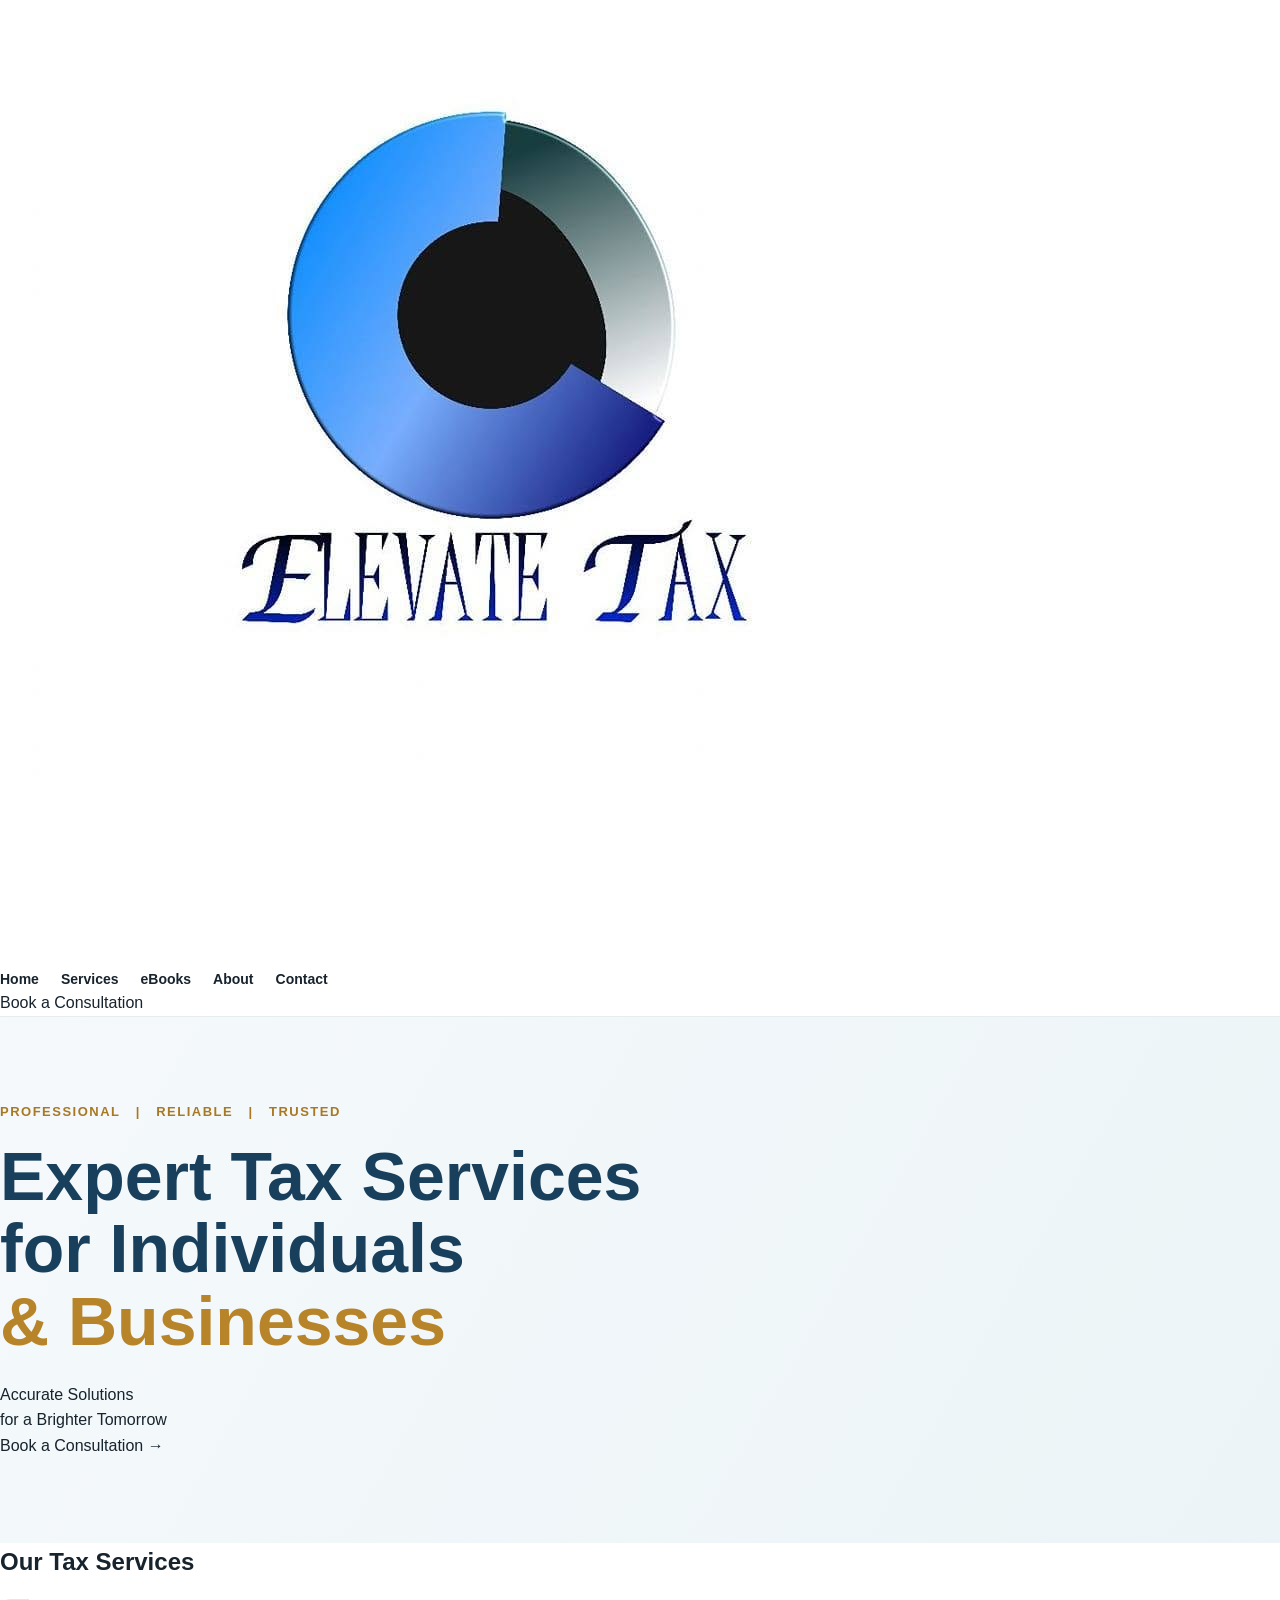
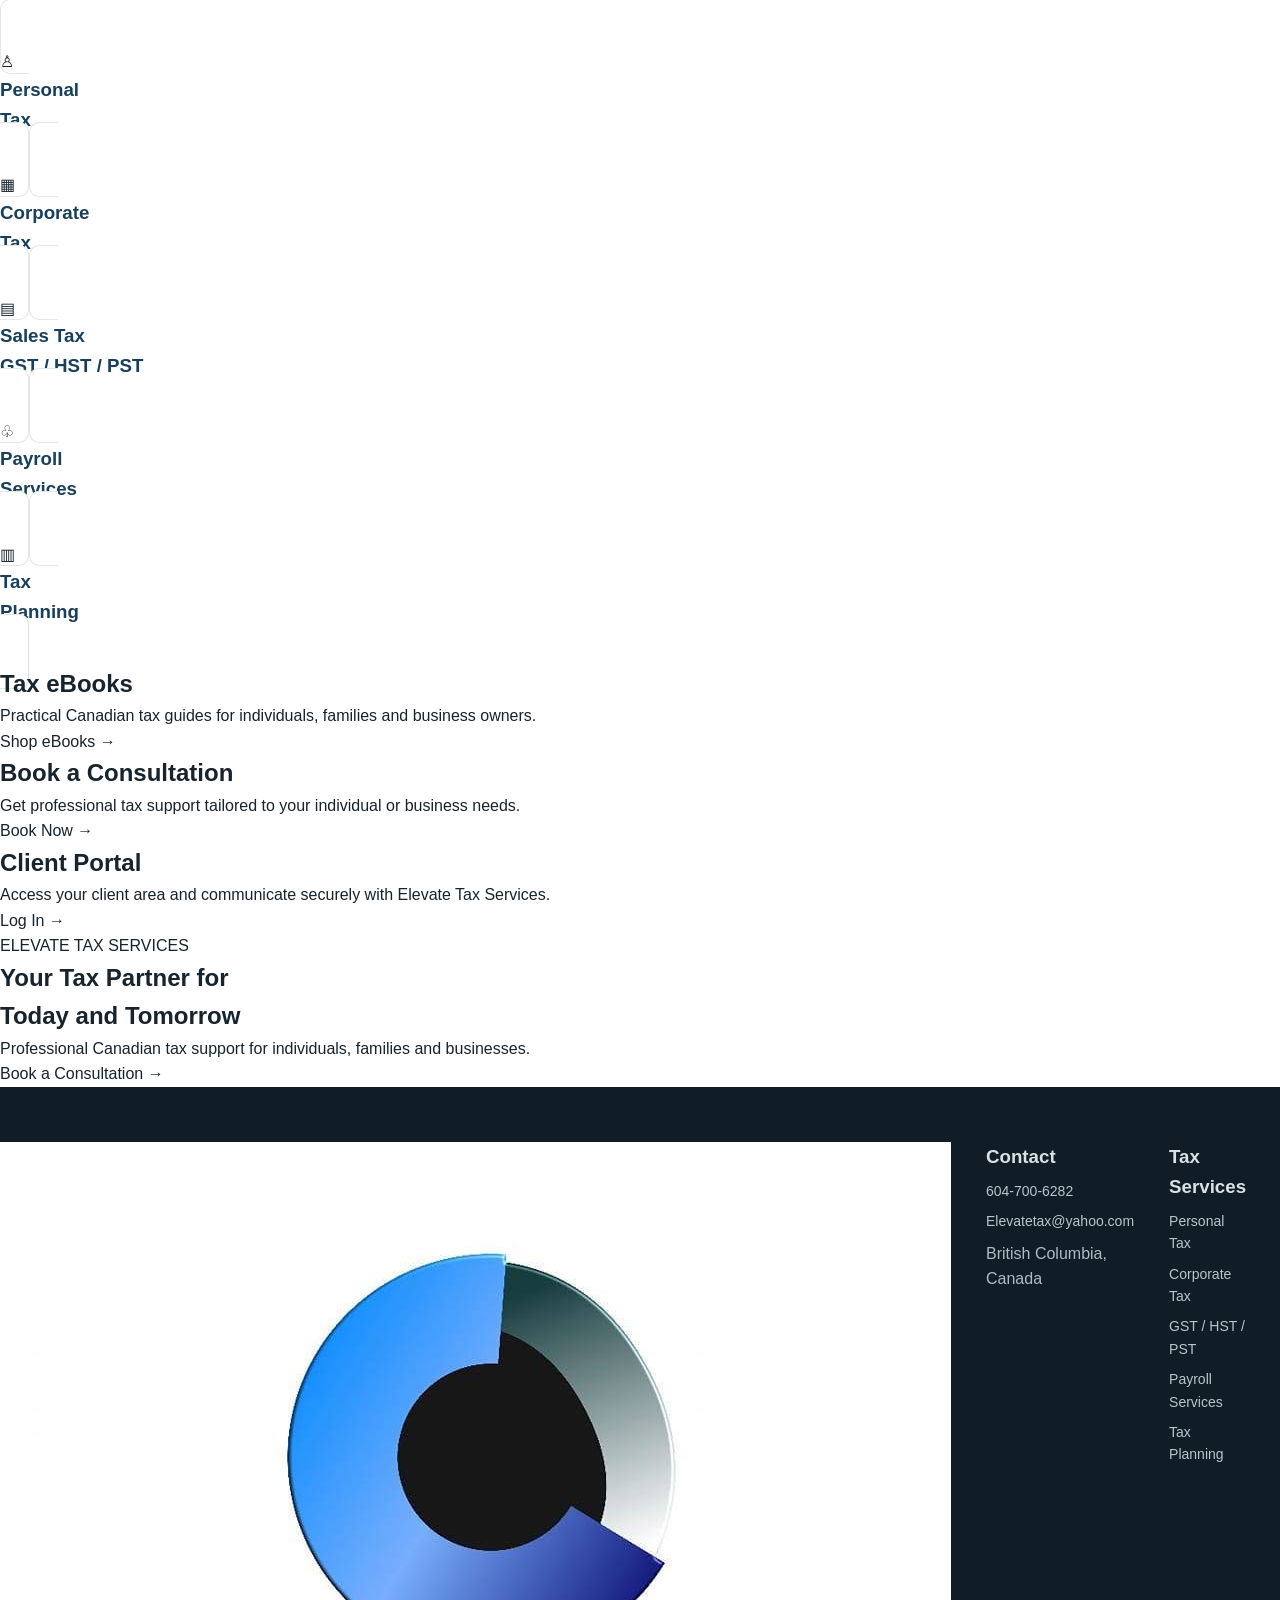
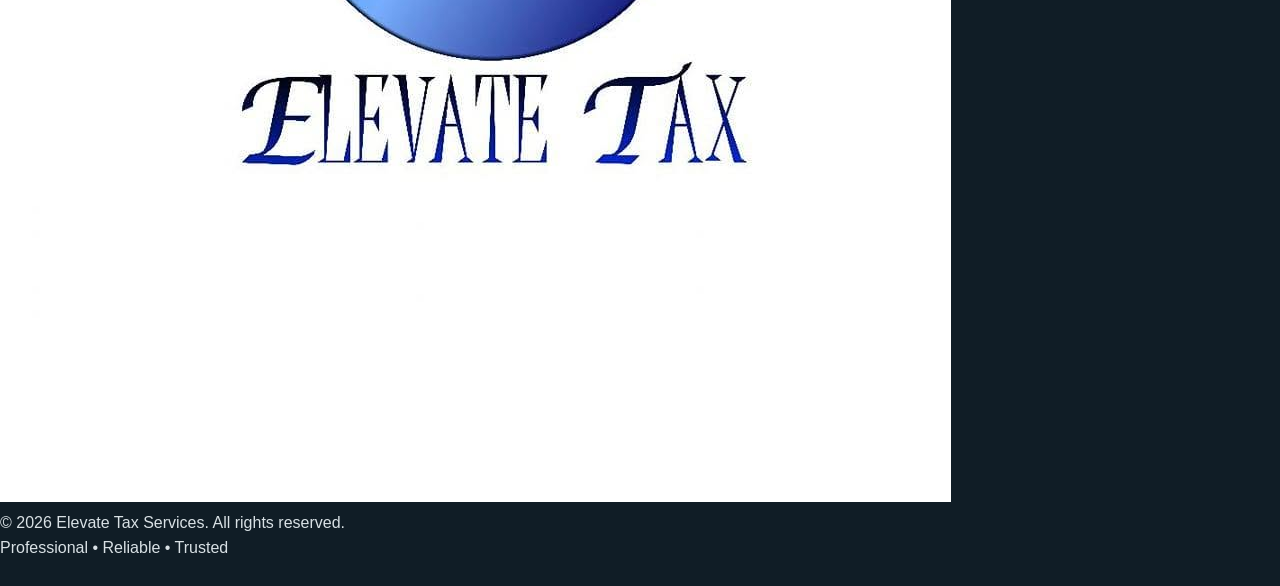
==== commit 56b8ec18: "Revise SEO title and meta description Updated the title and meta description for better SEO. Refined" ====
--- a/index.html
+++ b/index.html
@@ -1,1168 +1,393 @@
 <!DOCTYPE html>
 <html lang="en">
-
 <head>
   <meta charset="UTF-8">
   <meta name="viewport" content="width=device-width, initial-scale=1.0">
 
-  <title>Elevate Tax Services | Professional Canadian Tax Support</title>
+  <title>Elevate Tax Services | Canadian Tax Services</title>
 
   <meta name="description"
-        content="Professional Canadian personal and business tax preparation, GST/HST, payroll, CRA support and tax education.">
+        content="Elevate Tax Services provides professional personal tax, corporate tax, GST/HST/PST, payroll and tax planning services in Canada.">
 
   <link rel="stylesheet" href="styles.css">
-
-  <style>
-
-    :root {
-      --navy: #062f55;
-      --deep-navy: #032846;
-      --blue: #174e7c;
-      --light-blue: #eef8ff;
-      --gold: #c58b19;
-      --gold-dark: #a9710d;
-      --white: #ffffff;
-      --text: #17334f;
-      --muted: #5d6c78;
-    }
-
-    * {
-      box-sizing: border-box;
-    }
-
-    body {
-      margin: 0;
-      color: var(--text);
-      background: white;
-      font-family: Arial, Helvetica, sans-serif;
-    }
-
-    .lux-container {
-      width: min(1180px, 92%);
-      margin: auto;
-    }
-
-    /* HEADER */
-
-    .lux-header {
-      background: white;
-      border-bottom: 1px solid #e7edf1;
-    }
-
-    .top-header {
-      min-height: 92px;
-      display: flex;
-      align-items: center;
-      justify-content: space-between;
-      gap: 30px;
-    }
-
-    .lux-brand {
-      display: flex;
-      align-items: center;
-      gap: 16px;
-      text-decoration: none;
-      color: var(--navy);
-    }
-
-    .logo-symbol {
-      width: 72px;
-      height: 72px;
-      border-radius: 50%;
-      position: relative;
-      background:
-        conic-gradient(
-          #27a4f3 0deg 120deg,
-          #194d9c 120deg 220deg,
-          #d6e3ea 220deg 300deg,
-          #124e56 300deg 360deg
-        );
-    }
-
-    .logo-symbol::after {
-      content: "";
-      width: 31px;
-      height: 31px;
-      background: #151515;
-      border-radius: 50%;
-      position: absolute;
-      top: 20px;
-      left: 20px;
-    }
-
-    .brand-name strong {
-      display: block;
-      font-family: Georgia, "Times New Roman", serif;
-      font-size: 34px;
-      font-weight: 600;
-      line-height: 1;
-    }
-
-    .brand-name span {
-      display: block;
-      margin-top: 9px;
-      letter-spacing: 3px;
-      font-size: 11px;
-      color: #73818e;
-    }
-
-    .header-contact {
-      display: flex;
-      align-items: center;
-      gap: 20px;
-      font-size: 14px;
-    }
-
-    .header-contact a {
-      color: var(--navy);
-      text-decoration: none;
-    }
-
-    .gold-button {
-      display: inline-block;
-      background: linear-gradient(135deg, #d39b29, #b87908);
-      color: white !important;
-      padding: 14px 22px;
-      border-radius: 5px;
-      text-decoration: none;
-      font-weight: 700;
-      box-shadow: 0 6px 18px rgba(174,118,11,.20);
-    }
-
-    .nav-bar {
-      border-top: 1px solid #f0f2f4;
-    }
-
-    .nav-inner {
-      min-height: 55px;
-      display: flex;
-      justify-content: flex-end;
-      align-items: center;
-      gap: 38px;
-    }
-
-    .nav-inner a {
-      text-decoration: none;
-      color: var(--navy);
-      font-weight: 600;
-      font-size: 15px;
-    }
-
-    .nav-inner a:hover {
-      color: var(--gold);
-    }
-
-    /* HERO */
-
-    .hero-luxury {
-      min-height: 500px;
-      position: relative;
-      overflow: hidden;
-      background:
-        linear-gradient(
-          90deg,
-          rgba(255,255,255,1) 0%,
-          rgba(255,255,255,.97) 38%,
-          rgba(240,248,253,.80) 58%,
-          rgba(183,220,244,.55) 100%
-        );
-    }
-
-    .hero-luxury::after {
-      content: "";
-      position: absolute;
-      right: -80px;
-      bottom: -100px;
-      width: 58%;
-      height: 530px;
-      background:
-        linear-gradient(to top, rgba(11,67,103,.20), transparent),
-        linear-gradient(135deg, transparent 30%, rgba(27,114,170,.08));
-      border-radius: 55% 0 0 0;
-    }
-
-    .hero-content {
-      position: relative;
-      z-index: 2;
-      padding: 78px 0 75px;
-      max-width: 670px;
-    }
-
-    .eyebrow-gold {
-      color: var(--gold-dark);
-      font-size: 13px;
-      font-weight: 800;
-      letter-spacing: 3px;
-      text-transform: uppercase;
-    }
-
-    .hero-content h1 {
-      font-family: Georgia, "Times New Roman", serif;
-      color: var(--navy);
-      font-size: clamp(48px, 6vw, 72px);
-      line-height: .99;
-      font-weight: 500;
-      margin: 18px 0;
-    }
-
-    .hero-subtitle {
-      font-family: Georgia, "Times New Roman", serif;
-      font-size: 24px;
-      color: #26394c;
-      margin-bottom: 18px;
-    }
-
-    .hero-copy {
-      max-width: 590px;
-      font-size: 18px;
-      line-height: 1.7;
-      color: #536370;
-    }
-
-    .hero-actions {
-      margin-top: 30px;
-      display: flex;
-      gap: 14px;
-      flex-wrap: wrap;
-    }
-
-    .outline-button {
-      display: inline-block;
-      padding: 14px 25px;
-      border: 1px solid var(--navy);
-      border-radius: 5px;
-      color: var(--navy);
-      text-decoration: none;
-      font-weight: 700;
-      background: white;
-    }
-
-    .financial-message {
-      position: absolute;
-      z-index: 3;
-      right: 8%;
-      top: 95px;
-      width: 300px;
-      text-align: center;
-      color: var(--navy);
-    }
-
-    .financial-message strong {
-      display: block;
-      font-family: Georgia, "Times New Roman", serif;
-      font-style: italic;
-      font-size: 34px;
-      font-weight: 400;
-      line-height: 1.2;
-    }
-
-    .financial-message span {
-      display: block;
-      margin-top: 22px;
-      font-size: 12px;
-      letter-spacing: 3px;
-    }
-
-    /* SERVICES */
-
-    .service-strip {
-      background: linear-gradient(180deg, #f5fbff, #e8f5fd);
-      border-top: 1px solid #dcebf4;
-      border-bottom: 1px solid #dcebf4;
-    }
-
-    .service-grid {
-      display: grid;
-      grid-template-columns: repeat(5, 1fr);
-    }
-
-    .service-item {
-      text-align: center;
-      padding: 34px 18px;
-      border-right: 1px solid #ccdee9;
-    }
-
-    .service-item:last-child {
-      border-right: 0;
-    }
-
-    .service-icon {
-      font-size: 35px;
-      color: var(--navy);
-      margin-bottom: 13px;
-    }
-
-    .service-item h3 {
-      font-family: Georgia, "Times New Roman", serif;
-      color: var(--navy);
-      font-size: 19px;
-      line-height: 1.25;
-      margin: 0;
-    }
-
-    /* WHY CHOOSE */
-
-    .why-section {
-      padding: 65px 0;
-      background: white;
-    }
-
-    .why-grid {
-      display: grid;
-      grid-template-columns: 1fr 1fr;
-      gap: 70px;
-      align-items: center;
-    }
-
-    .why-section h2 {
-      font-family: Georgia, "Times New Roman", serif;
-      color: var(--navy);
-      font-size: 40px;
-      line-height: 1.1;
-      font-weight: 500;
-      margin: 12px 0 0;
-    }
-
-    .gold-line {
-      width: 55px;
-      height: 3px;
-      background: var(--gold);
-      margin-top: 24px;
-    }
-
-    .benefit-list {
-      list-style: none;
-      padding: 0;
-      margin: 0;
-    }
-
-    .benefit-list li {
-      display: flex;
-      align-items: center;
-      gap: 13px;
-      margin: 14px 0;
-      font-size: 16px;
-      color: var(--navy);
-    }
-
-    .benefit-list li::before {
-      content: "✓";
-      width: 25px;
-      height: 25px;
-      flex: 0 0 25px;
-      display: grid;
-      place-items: center;
-      border-radius: 50%;
-      background: var(--gold);
-      color: white;
-      font-size: 14px;
-      font-weight: bold;
-    }
-
-    /* EBOOK */
-
-    .ebook-feature {
-      background:
-        linear-gradient(115deg, #e5f5ff, #f8fcff 48%, #dbefff);
-      padding: 58px 0;
-      overflow: hidden;
-    }
-
-    .ebook-grid {
-      display: grid;
-      grid-template-columns: 270px 1fr 300px;
-      align-items: center;
-      gap: 50px;
-    }
-
-    .book-mockup {
-      min-height: 340px;
-      background:
-        linear-gradient(180deg, #dff3ff, #ffffff);
-      border: 1px solid #bfd6e4;
-      box-shadow: 15px 16px 28px rgba(15,63,94,.18);
-      padding: 30px 24px;
-      text-align: center;
-      color: var(--navy);
-    }
-
-    .mini-logo {
-      margin: 0 auto 16px;
-      width: 52px;
-      height: 52px;
-      border-radius: 50%;
-      background:
-        conic-gradient(
-          #27a4f3 0deg 120deg,
-          #194d9c 120deg 220deg,
-          #d6e3ea 220deg 300deg,
-          #124e56 300deg
-        );
-      position: relative;
-    }
-
-    .mini-logo::after {
-      content: "";
-      width: 22px;
-      height: 22px;
-      background: #151515;
-      border-radius: 50%;
-      position: absolute;
-      left: 15px;
-      top: 15px;
-    }
-
-    .book-mockup small {
-      display: block;
-      font-family: Georgia, serif;
-    }
-
-    .book-mockup strong {
-      display: block;
-      margin-top: 20px;
-      font-size: 33px;
-      line-height: 1.03;
-    }
-
-    .book-mockup span {
-      display: block;
-      margin-top: 16px;
-      font-size: 13px;
-      font-weight: 700;
-    }
-
-    .ebook-copy h2 {
-      font-family: Georgia, "Times New Roman", serif;
-      color: var(--navy);
-      font-size: 42px;
-      line-height: 1.06;
-      margin: 12px 0;
-      font-weight: 500;
-    }
-
-    .ebook-copy p {
-      color: #536370;
-      font-size: 17px;
-      line-height: 1.6;
-    }
-
-    .ebook-quote {
-      border-left: 2px solid var(--gold);
-      padding-left: 34px;
-      font-family: Georgia, serif;
-      font-style: italic;
-      color: var(--navy);
-      font-size: 26px;
-      line-height: 1.4;
-    }
-
-    /* ACTION ROW */
-
-    .action-row {
-      background: white;
-      border-top: 1px solid #e2e8ec;
-      border-bottom: 1px solid #e2e8ec;
-    }
-
-    .action-grid {
-      display: grid;
-      grid-template-columns: repeat(3, 1fr);
-    }
-
-    .action-card {
-      padding: 30px 35px;
-      border-right: 1px solid #e0e4e7;
-      display: flex;
-      gap: 20px;
-      align-items: center;
-    }
-
-    .action-card:last-child {
-      border-right: 0;
-    }
-
-    .action-circle {
-      width: 58px;
-      height: 58px;
-      flex: 0 0 58px;
-      border-radius: 50%;
-      display: grid;
-      place-items: center;
-      background: #faf6ed;
-      color: var(--gold-dark);
-      font-size: 27px;
-    }
-
-    .action-card h3 {
-      margin: 0 0 7px;
-      color: var(--navy);
-      font-family: Georgia, serif;
-      font-size: 20px;
-    }
-
-    .action-card a {
-      color: var(--navy);
-      text-decoration: none;
-      font-weight: 700;
-    }
-
-    /* FOOTER */
-
-    .lux-footer {
-      background: linear-gradient(135deg, #022b4b, #04365e);
-      color: white;
-      padding: 48px 0 22px;
-    }
-
-    .footer-columns {
-      display: grid;
-      grid-template-columns: 1.2fr 1fr 1.3fr 1fr;
-      gap: 45px;
-    }
-
-    .footer-logo {
-      text-align: center;
-    }
-
-    .footer-logo .logo-symbol {
-      margin: auto;
-    }
-
-    .footer-logo strong {
-      display: block;
-      font-family: Georgia, serif;
-      font-style: italic;
-      font-size: 25px;
-      margin-top: 12px;
-    }
-
-    .lux-footer h4 {
-      margin: 0 0 15px;
-      font-size: 15px;
-    }
-
-    .lux-footer a,
-    .lux-footer p {
-      color: #e8f0f5;
-      text-decoration: none;
-      font-size: 14px;
-      line-height: 1.8;
-      margin: 0;
-    }
-
-    .footer-links a {
-      display: block;
-    }
-
-    .footer-tagline {
-      font-family: Georgia, serif;
-      font-style: italic;
-      color: #d8a646;
-      font-size: 25px;
-      line-height: 1.35;
-    }
-
-    .footer-bottom {
-      margin-top: 35px;
-      padding-top: 18px;
-      border-top: 1px solid rgba(255,255,255,.25);
-      display: flex;
-      justify-content: space-between;
-      gap: 20px;
-      font-size: 13px;
-    }
-
-    .footer-bottom span:last-child {
-      color: #f0c15e;
-      letter-spacing: 1px;
-    }
-
-    /* MOBILE */
-
-    @media(max-width: 950px) {
-
-      .header-contact {
-        display: none;
-      }
-
-      .nav-inner {
-        justify-content: center;
-        gap: 18px;
-        flex-wrap: wrap;
-        padding: 14px 0;
-      }
-
-      .financial-message {
-        display: none;
-      }
-
-      .service-grid {
-        grid-template-columns: repeat(2, 1fr);
-      }
-
-      .service-item {
-        border-bottom: 1px solid #ccdee9;
-      }
-
-      .why-grid,
-      .ebook-grid {
-        grid-template-columns: 1fr;
-      }
-
-      .book-mockup {
-        max-width: 280px;
-        margin: auto;
-      }
-
-      .ebook-quote {
-        display: none;
-      }
-
-      .action-grid {
-        grid-template-columns: 1fr;
-      }
-
-      .action-card {
-        border-right: 0;
-        border-bottom: 1px solid #e0e4e7;
-      }
-
-      .footer-columns {
-        grid-template-columns: 1fr 1fr;
-      }
-
-    }
-
-    @media(max-width: 600px) {
-
-      .top-header {
-        justify-content: center;
-      }
-
-      .logo-symbol {
-        width: 55px;
-        height: 55px;
-      }
-
-      .logo-symbol::after {
-        width: 24px;
-        height: 24px;
-        top: 15px;
-        left: 15px;
-      }
-
-      .brand-name strong {
-        font-size: 24px;
-      }
-
-      .brand-name span {
-        letter-spacing: 1.5px;
-        font-size: 9px;
-      }
-
-      .hero-content {
-        padding: 55px 0;
-      }
-
-      .hero-content h1 {
-        font-size: 47px;
-      }
-
-      .service-grid {
-        grid-template-columns: 1fr;
-      }
-
-      .service-item {
-        border-right: 0;
-      }
-
-      .why-section h2,
-      .ebook-copy h2 {
-        font-size: 34px;
-      }
-
-      .footer-columns {
-        grid-template-columns: 1fr;
-      }
-
-      .footer-bottom {
-        flex-direction: column;
-      }
-
-    }
-
-  </style>
-
 </head>
 
-
 <body>
 
-
-<!-- HEADER -->
-
-<header class="lux-header">
-
-  <div class="lux-container top-header">
-
-    <a class="lux-brand" href="index.html">
-      
-<img src="Elevat logo.jpg" alt="Elevate Tax Services Logo" style="width:120px; height:auto;">
-      
-
-      <div class="brand-name">
-        <strong>Elevate Tax Services</strong>
-        <span>PROFESSIONAL CANADIAN TAX SUPPORT</span>
+<!-- ================= HEADER ================= -->
+
+<header class="site-header">
+
+  <div class="header-inner">
+
+    <a href="index.html" class="logo-link">
+      <img src="Elevat logo.jpg"
+           alt="Elevate Tax"
+           class="logo">
+    </a>
+
+    <nav class="main-nav">
+      <a href="index.html" class="active">Home</a>
+      <a href="#services">Services</a>
+      <a href="store.html">eBooks</a>
+      <a href="about.html">About</a>
+      <a href="contact.html">Contact</a>
+    </nav>
+
+    <a href="contact.html" class="gold-button header-button">
+      Book a Consultation
+    </a>
+
+  </div>
+
+</header>
+
+
+<!-- ================= HERO ================= -->
+
+<section class="hero">
+
+  <div class="hero-overlay"></div>
+
+  <div class="hero-content">
+
+    <p class="eyebrow">
+      PROFESSIONAL &nbsp; | &nbsp; RELIABLE &nbsp; | &nbsp; TRUSTED
+    </p>
+
+    <h1>
+      Expert Tax Services<br>
+      for Individuals<br>
+      <span>&amp; Businesses</span>
+    </h1>
+
+    <p class="hero-subtitle">
+      Accurate Solutions<br>
+      for a Brighter Tomorrow
+    </p>
+
+    <a href="contact.html" class="gold-button hero-button">
+      Book a Consultation →
+    </a>
+
+  </div>
+
+</section>
+
+
+<!-- ================= SERVICES ================= -->
+
+<section class="services-section" id="services">
+
+  <div class="section-heading">
+    <h2>Our Tax Services</h2>
+    <div class="gold-line"></div>
+  </div>
+
+
+  <div class="services-grid">
+
+    <!-- PERSONAL TAX -->
+
+    <a href="personal-tax.html" class="service-card">
+
+      <div class="service-icon">♙</div>
+
+      <h3>
+        Personal<br>
+        Tax
+      </h3>
+
+    </a>
+
+
+    <!-- CORPORATE TAX -->
+
+    <a href="corporate-tax.html" class="service-card">
+
+      <div class="service-icon">▦</div>
+
+      <h3>
+        Corporate<br>
+        Tax
+      </h3>
+
+    </a>
+
+
+    <!-- SALES TAX -->
+
+    <a href="sales-tax.html" class="service-card">
+
+      <div class="service-icon">▤</div>
+
+      <h3>
+        Sales Tax<br>
+        GST / HST / PST
+      </h3>
+
+    </a>
+
+
+    <!-- PAYROLL -->
+
+    <a href="payroll.html" class="service-card">
+
+      <div class="service-icon">♧</div>
+
+      <h3>
+        Payroll<br>
+        Services
+      </h3>
+
+    </a>
+
+
+    <!-- TAX PLANNING -->
+
+    <a href="tax-planning.html" class="service-card">
+
+      <div class="service-icon">▥</div>
+
+      <h3>
+        Tax<br>
+        Planning
+      </h3>
+
+    </a>
+
+  </div>
+
+</section>
+
+
+<!-- ================= FEATURE CARDS ================= -->
+
+<section class="feature-section">
+
+  <div class="feature-grid">
+
+
+    <!-- EBOOKS -->
+
+    <article class="feature-card ebooks-card">
+
+      <div class="feature-image ebooks-image"></div>
+
+      <div class="feature-content">
+
+        <h2>Tax eBooks</h2>
+
+        <p>
+          Practical Canadian tax guides for individuals,
+          families and business owners.
+        </p>
+
+        <a href="store.html" class="navy-button">
+          Shop eBooks →
+        </a>
+
       </div>
 
-    </a>
-
-
-    <div class="header-contact">
-
-      <a href="tel:16047006282">
-        ☎ &nbsp;604-700-6282
-      </a>
-
-      <a href="mailto:Elevatetax@yahoo.com">
-        ✉ &nbsp;Elevatetax@yahoo.com
-      </a>
-
-      <a class="gold-button" href="#booking">
-        Book an Appointment
-      </a>
-
-    </div>
-
-  </div>
-
-
-  <div class="nav-bar">
-
-    <nav class="lux-container nav-inner">
-
-      <a href="index.html">Home</a>
-
-      <a href="#services">Tax Services</a>
-
-      <a href="store.html">eBooks</a>
-
-      <a href="client-login.html">Client Portal</a>
-
-      <a href="#about">About</a>
-
-      <a href="#contact">Contact</a>
-
-    </nav>
-
-  </div>
-
-</header>
-
-
-
-<!-- HERO -->
-
-<section class="hero-luxury">
-
-  <div class="lux-container">
-
-    <div class="hero-content">
-
-      <span class="eyebrow-gold">
-        TRUST. KNOWLEDGE. RESULTS.
-      </span>
-
-      <h1>
-        Canadian Tax Support<br>
-        You Can Trust
-      </h1>
-
-      <div class="hero-subtitle">
-        Personal. Business. Practical. Professional.
-      </div>
-
-      <p class="hero-copy">
-        We help individuals, families and businesses navigate
-        Canadian taxes with confidence.
-      </p>
-
-      <div class="hero-actions">
-
-        <a class="gold-button" href="#booking">
-          Book Your Tax Preparation →
-        </a>
-
-        <a class="outline-button" href="#services">
-          Our Services
-        </a>
-
-      </div>
-
-    </div>
-
-
-    <div class="financial-message">
-
-      <strong>
-        Your Financial Future Matters
-      </strong>
-
-      <span>
-        PLAN TODAY FOR A BRIGHTER TOMORROW
-      </span>
-
-    </div>
-
-  </div>
-
-</section>
-
-
-
-<!-- SERVICES -->
-
-<section class="service-strip" id="services">
-
-  <div class="lux-container service-grid">
-
-
-    <div class="service-item">
-
-      <div class="service-icon">♙</div>
-
-      <h3>
-        Personal<br>Tax Returns
-      </h3>
-
-    </div>
-
-
-    <div class="service-item">
-
-      <div class="service-icon">▥</div>
-
-      <h3>
-        Business<br>Tax (T2)
-      </h3>
-
-    </div>
-
-
-    <div class="service-item">
-
-      <div class="service-icon">▤</div>
-
-      <h3>
-        GST/HST<br>& PST
-      </h3>
-
-    </div>
-
-
-    <div class="service-item">
-
-      <div class="service-icon">♧</div>
-
-      <h3>
-        Payroll<br>Services
-      </h3>
-
-    </div>
-
-
-    <div class="service-item">
-
-      <div class="service-icon">▢</div>
-
-      <h3>
-        Tax Education<br>& eBooks
-      </h3>
-
-    </div>
-
-
-  </div>
-
-</section>
-
-
-
-<!-- WHY CHOOSE US -->
-
-<section class="why-section" id="about">
-
-  <div class="lux-container why-grid">
-
-
-    <div>
-
-      <span class="eyebrow-gold">
-        WHY CHOOSE ELEVATE TAX SERVICES
-      </span>
-
-      <h2>
-        More Than Tax Filing<br>
-        A Partner in Your Financial Journey
-      </h2>
-
-      <div class="gold-line"></div>
-
-    </div>
-
-
-    <div>
-
-      <ul class="benefit-list">
-
-        <li>Professional & Reliable</li>
-
-        <li>Clear and Honest Communication</li>
-
-        <li>Personalized Support</li>
-
-        <li>Year-Round Guidance</li>
-
-        <li>Serving Clients Across Canada</li>
-
-      </ul>
-
-    </div>
-
-
-  </div>
-
-</section>
-
-
-
-<!-- FEATURED EBOOK -->
-
-<section class="ebook-feature">
-
-  <div class="lux-container ebook-grid">
-
-
-    <div class="book-mockup">
-
-      <div class="mini-logo"></div>
-
-      <small>ELEVATE TAX SERVICES</small>
-
-      <strong>
-        2026<br>
-        TAX & BENEFITS<br>
-        GUIDE
-      </strong>
-
-      <span>
-        FOR CANADIANS
-      </span>
-
-    </div>
-
-
-    <div class="ebook-copy">
-
-      <span class="eyebrow-gold">
-        FEATURED EBOOK
-      </span>
-
-      <h2>
-        2026 Tax & Benefits<br>
-        Guide for Canadians
-      </h2>
-
-      <p>
-        Your easy-to-understand guide to Canadian taxes,
-        credits and benefits for 2026.
-      </p>
-
-      <br>
-
-      <a
-        class="gold-button"
-        href="ebooks/book-2026-tax-guide.html"
-      >
-        Get Your Copy — $5.99 →
-      </a>
-
-    </div>
-
-
-    <div class="ebook-quote">
-
-      “Knowledge puts you in control
-      of your financial future.”
-
-    </div>
-
-
-  </div>
-
-</section>
-
-
-
-<!-- ACTIONS -->
-
-<section class="action-row" id="booking">
-
-  <div class="lux-container action-grid">
-
-
-    <div class="action-card">
-
-      <div class="action-circle">
-        ◫
-      </div>
-
-      <div>
-
-        <h3>
-          Book a Tax Appointment
-        </h3>
-
-        <a href="mailto:Elevatetax@yahoo.com?subject=Tax%20Appointment%20Request">
+    </article>
+
+
+    <!-- CONSULTATION -->
+
+    <article class="feature-card consultation-card">
+
+      <div class="feature-image consultation-image"></div>
+
+      <div class="feature-content">
+
+        <h2>Book a Consultation</h2>
+
+        <p>
+          Get professional tax support tailored
+          to your individual or business needs.
+        </p>
+
+        <a href="contact.html" class="gold-button">
           Book Now →
         </a>
 
       </div>
 
-    </div>
-
-
-    <div class="action-card">
-
-      <div class="action-circle">
-        🔒
+    </article>
+
+
+    <!-- CLIENT PORTAL -->
+
+    <article class="feature-card portal-card">
+
+      <div class="feature-image portal-image"></div>
+
+      <div class="feature-content">
+
+        <h2>Client Portal</h2>
+
+        <p>
+          Access your client area and communicate
+          securely with Elevate Tax Services.
+        </p>
+
+        <a href="client-login.html" class="navy-button">
+          Log In →
+        </a>
+
       </div>
 
-      <div>
-
-        <h3>
-          Client Portal
-        </h3>
-
-        <a href="client-login.html">
-          Client Login →
-        </a>
-
-      </div>
-
-    </div>
-
-
-    <div class="action-card">
-
-      <div class="action-circle">
-        ☎
-      </div>
-
-      <div>
-
-        <h3>
-          Need Help?
-        </h3>
-
-        <a href="tel:16047006282">
-          604-700-6282
-        </a>
-
-      </div>
-
-    </div>
-
+    </article>
 
   </div>
 
 </section>
 
 
-
-<!-- FOOTER -->
-
-<footer class="lux-footer" id="contact">
-
-  <div class="lux-container footer-columns">
-
+<!-- ================= CTA ================= -->
+
+<section class="bottom-cta">
+
+  <div class="bottom-cta-inner">
+
+    <div>
+
+      <p class="small-gold">
+        ELEVATE TAX SERVICES
+      </p>
+
+      <h2>
+        Your Tax Partner for<br>
+        Today and Tomorrow
+      </h2>
+
+      <p>
+        Professional Canadian tax support for individuals,
+        families and businesses.
+      </p>
+
+    </div>
+
+    <a href="contact.html" class="gold-button">
+      Book a Consultation →
+    </a>
+
+  </div>
+
+</section>
+
+
+<!-- ================= FOOTER ================= -->
+
+<footer class="footer">
+
+  <div class="footer-grid">
+
+
+    <!-- LOGO -->
 
     <div class="footer-logo">
 
-      <img src="Elevat logo.jpg" alt="Elevate Tax Services Logo" style="width:120px; height:auto;">
-
-      <strong>
-        ELEVATE TAX
-      </strong>
-
-    </div>
-
-
-    <div>
-
-      <h4>Quick Links</h4>
-
-      <div class="footer-links">
-
-        <a href="index.html">Home</a>
-
-        <a href="#services">Tax Services</a>
-
-        <a href="store.html">eBooks</a>
-
-        <a href="client-login.html">Client Portal</a>
-
-        <a href="#about">About</a>
-
-        <a href="#contact">Contact</a>
-
-      </div>
-
-    </div>
-
-
-    <div>
-
-      <h4>Contact</h4>
-
-      <p>☎ &nbsp;604-700-6282</p>
-
-      <p>✉ &nbsp;Elevatetax@yahoo.com</p>
+      <img src="Elevat logo.jpg"
+           alt="Elevate Tax">
+
+    </div>
+
+
+    <!-- CONTACT -->
+
+    <div class="footer-column">
+
+      <h3>Contact</h3>
+
+      <a href="tel:6047006282">
+        604-700-6282
+      </a>
+
+      <a href="mailto:Elevatetax@yahoo.com">
+        Elevatetax@yahoo.com
+      </a>
 
       <p>
-        Serving clients across Canada
+        British Columbia, Canada
       </p>
 
     </div>
 
 
-    <div>
-
-      <div class="footer-tagline">
-        Building Brighter<br>
-        Tomorrows Together
-      </div>
-
-    </div>
-
-
-  </div>
-
-
-  <div class="lux-container footer-bottom">
-
-    <span>
+    <!-- SERVICES -->
+
+    <div class="footer-column">
+
+      <h3>Tax Services</h3>
+
+      <a href="personal-tax.html">
+        Personal Tax
+      </a>
+
+      <a href="corporate-tax.html">
+        Corporate Tax
+      </a>
+
+      <a href="sales-tax.html">
+        GST / HST / PST
+      </a>
+
+      <a href="payroll.html">
+        Payroll Services
+      </a>
+
+      <a href="tax-planning.html">
+        Tax Planning
+      </a>
+
+    </div>
+
+
+    <!-- QUICK LINKS -->
+
+    <div class="footer-column">
+
+      <h3>Quick Links</h3>
+
+      <a href="store.html">
+        Tax eBooks
+      </a>
+
+      <a href="contact.html">
+        Book a Consultation
+      </a>
+
+      <a href="client-login.html">
+        Client Portal
+      </a>
+
+      <a href="about.html">
+        About
+      </a>
+
+      <a href="contact.html">
+        Contact
+      </a>
+
+    </div>
+
+  </div>
+
+
+  <div class="footer-bottom">
+
+    <p>
       © 2026 Elevate Tax Services. All rights reserved.
-    </span>
-
-    <span>
-      Professional. Reliable. Canadian.
-    </span>
+    </p>
+
+    <p>
+      Professional • Reliable • Trusted
+    </p>
 
   </div>
 
 </footer>
-
 
 </body>
 </html>
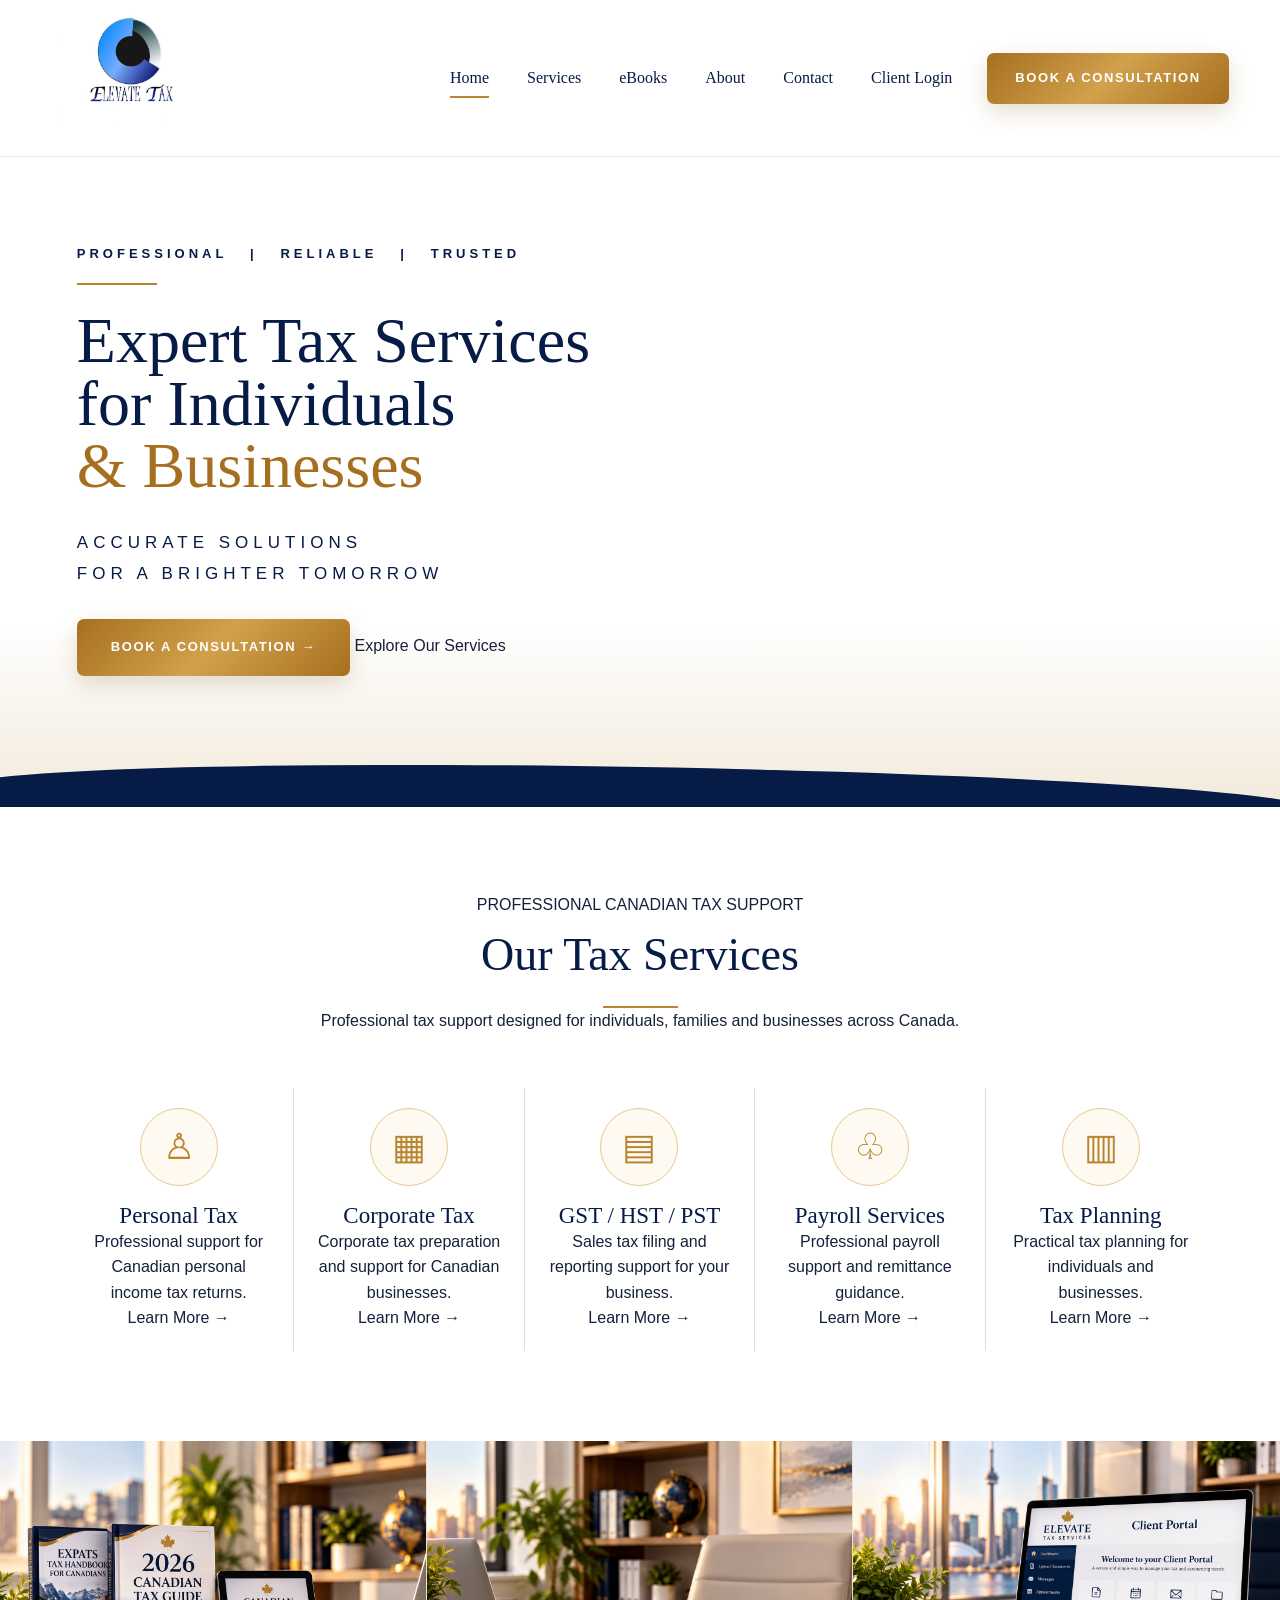
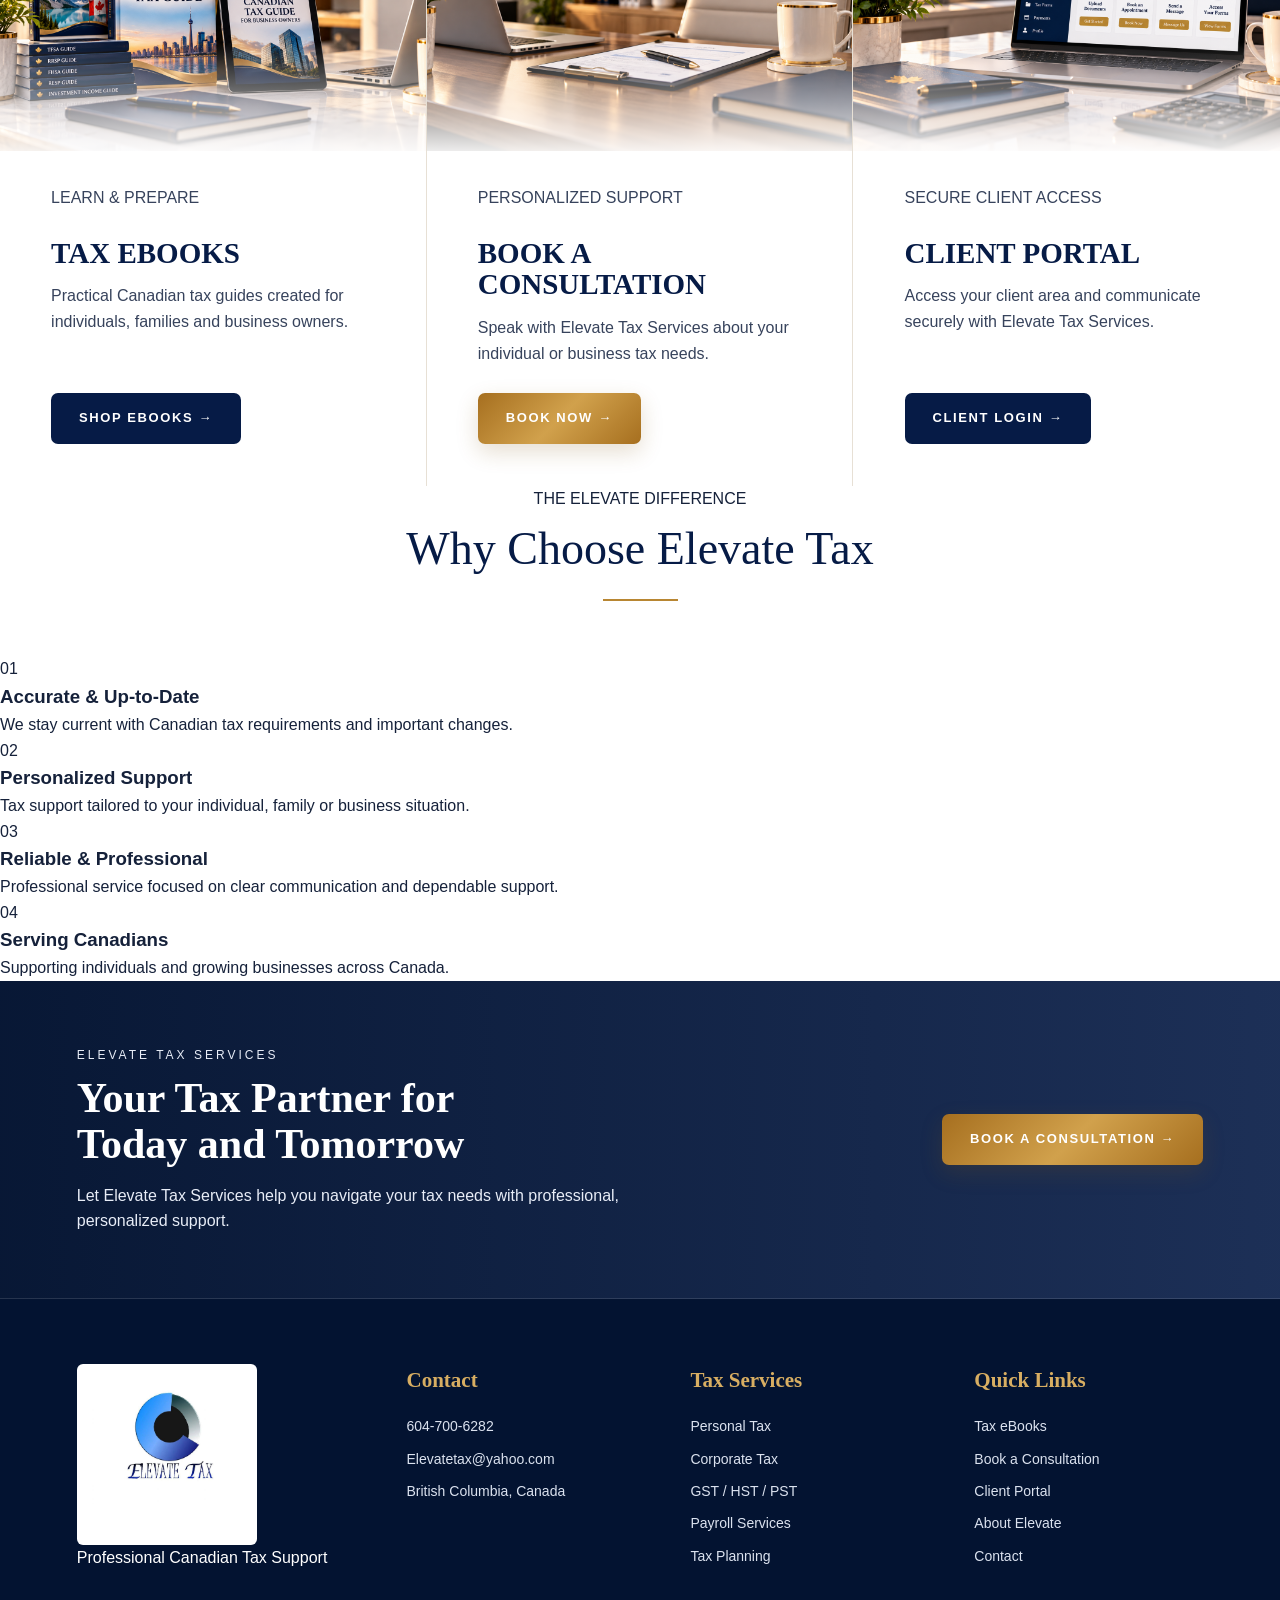
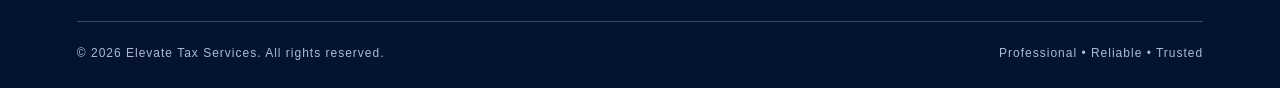
==== commit 42600f3e: "Refine HTML structure and content for clarity Updated meta description for clarity, improved alt tex" ====
--- a/index.html
+++ b/index.html
@@ -1,5 +1,6 @@
 <!DOCTYPE html>
 <html lang="en">
+
 <head>
   <meta charset="UTF-8">
   <meta name="viewport" content="width=device-width, initial-scale=1.0">
@@ -7,14 +8,18 @@
   <title>Elevate Tax Services | Canadian Tax Services</title>
 
   <meta name="description"
-        content="Elevate Tax Services provides professional personal tax, corporate tax, GST/HST/PST, payroll and tax planning services in Canada.">
+        content="Elevate Tax Services provides professional personal tax, corporate tax, GST/HST/PST, payroll and tax planning services across Canada.">
 
   <link rel="stylesheet" href="styles.css">
 </head>
 
+
 <body>
 
-<!-- ================= HEADER ================= -->
+
+<!-- =====================================================
+     HEADER
+===================================================== -->
 
 <header class="site-header">
 
@@ -22,20 +27,45 @@
 
     <a href="index.html" class="logo-link">
       <img src="Elevat logo.jpg"
-           alt="Elevate Tax"
+           alt="Elevate Tax Services"
            class="logo">
     </a>
 
+
     <nav class="main-nav">
-      <a href="index.html" class="active">Home</a>
-      <a href="#services">Services</a>
-      <a href="store.html">eBooks</a>
-      <a href="about.html">About</a>
-      <a href="contact.html">Contact</a>
+
+      <a href="index.html" class="active">
+        Home
+      </a>
+
+      <a href="#services">
+        Services
+      </a>
+
+      <a href="store.html">
+        eBooks
+      </a>
+
+      <a href="about.html">
+        About
+      </a>
+
+      <a href="contact.html">
+        Contact
+      </a>
+
+      <a href="client-login.html">
+        Client Login
+      </a>
+
     </nav>
 
-    <a href="contact.html" class="gold-button header-button">
+
+    <a href="contact.html"
+       class="gold-button header-button">
+
       Book a Consultation
+
     </a>
 
   </div>
@@ -43,148 +73,283 @@
 </header>
 
 
-<!-- ================= HERO ================= -->
+
+<!-- =====================================================
+     HERO
+===================================================== -->
 
 <section class="hero">
 
   <div class="hero-overlay"></div>
 
+
   <div class="hero-content">
 
+
     <p class="eyebrow">
-      PROFESSIONAL &nbsp; | &nbsp; RELIABLE &nbsp; | &nbsp; TRUSTED
+      PROFESSIONAL &nbsp; | &nbsp;
+      RELIABLE &nbsp; | &nbsp;
+      TRUSTED
     </p>
 
+
     <h1>
+
       Expert Tax Services<br>
+
       for Individuals<br>
+
       <span>&amp; Businesses</span>
+
     </h1>
 
+
     <p class="hero-subtitle">
+
       Accurate Solutions<br>
+
       for a Brighter Tomorrow
+
     </p>
 
-    <a href="contact.html" class="gold-button hero-button">
-      Book a Consultation →
+
+    <div class="hero-buttons">
+
+      <a href="contact.html"
+         class="gold-button hero-button">
+
+        Book a Consultation →
+
+      </a>
+
+
+      <a href="#services"
+         class="outline-button">
+
+        Explore Our Services
+
+      </a>
+
+    </div>
+
+
+  </div>
+
+</section>
+
+
+
+<!-- =====================================================
+     SERVICES
+===================================================== -->
+
+<section class="services-section"
+         id="services">
+
+
+  <div class="section-heading">
+
+    <p class="section-label">
+      PROFESSIONAL CANADIAN TAX SUPPORT
+    </p>
+
+    <h2>
+      Our Tax Services
+    </h2>
+
+    <div class="gold-line"></div>
+
+    <p class="section-intro">
+
+      Professional tax support designed for individuals,
+      families and businesses across Canada.
+
+    </p>
+
+  </div>
+
+
+
+  <div class="services-grid">
+
+
+    <!-- PERSONAL TAX -->
+
+    <a href="personal-tax.html"
+       class="service-card">
+
+      <div class="service-icon">
+        ♙
+      </div>
+
+      <h3>
+        Personal Tax
+      </h3>
+
+      <p>
+        Professional support for Canadian
+        personal income tax returns.
+      </p>
+
+      <span class="service-link">
+        Learn More →
+      </span>
+
     </a>
 
+
+
+    <!-- CORPORATE TAX -->
+
+    <a href="corporate-tax.html"
+       class="service-card">
+
+      <div class="service-icon">
+        ▦
+      </div>
+
+      <h3>
+        Corporate Tax
+      </h3>
+
+      <p>
+        Corporate tax preparation and
+        support for Canadian businesses.
+      </p>
+
+      <span class="service-link">
+        Learn More →
+      </span>
+
+    </a>
+
+
+
+    <!-- SALES TAX -->
+
+    <a href="sales-tax.html"
+       class="service-card">
+
+      <div class="service-icon">
+        ▤
+      </div>
+
+      <h3>
+        GST / HST / PST
+      </h3>
+
+      <p>
+        Sales tax filing and reporting
+        support for your business.
+      </p>
+
+      <span class="service-link">
+        Learn More →
+      </span>
+
+    </a>
+
+
+
+    <!-- PAYROLL -->
+
+    <a href="payroll.html"
+       class="service-card">
+
+      <div class="service-icon">
+        ♧
+      </div>
+
+      <h3>
+        Payroll Services
+      </h3>
+
+      <p>
+        Professional payroll support
+        and remittance guidance.
+      </p>
+
+      <span class="service-link">
+        Learn More →
+      </span>
+
+    </a>
+
+
+
+    <!-- TAX PLANNING -->
+
+    <a href="tax-planning.html"
+       class="service-card">
+
+      <div class="service-icon">
+        ▥
+      </div>
+
+      <h3>
+        Tax Planning
+      </h3>
+
+      <p>
+        Practical tax planning for
+        individuals and businesses.
+      </p>
+
+      <span class="service-link">
+        Learn More →
+      </span>
+
+    </a>
+
+
   </div>
 
 </section>
 
 
-<!-- ================= SERVICES ================= -->
-
-<section class="services-section" id="services">
-
-  <div class="section-heading">
-    <h2>Our Tax Services</h2>
-    <div class="gold-line"></div>
-  </div>
-
-
-  <div class="services-grid">
-
-    <!-- PERSONAL TAX -->
-
-    <a href="personal-tax.html" class="service-card">
-
-      <div class="service-icon">♙</div>
-
-      <h3>
-        Personal<br>
-        Tax
-      </h3>
-
-    </a>
-
-
-    <!-- CORPORATE TAX -->
-
-    <a href="corporate-tax.html" class="service-card">
-
-      <div class="service-icon">▦</div>
-
-      <h3>
-        Corporate<br>
-        Tax
-      </h3>
-
-    </a>
-
-
-    <!-- SALES TAX -->
-
-    <a href="sales-tax.html" class="service-card">
-
-      <div class="service-icon">▤</div>
-
-      <h3>
-        Sales Tax<br>
-        GST / HST / PST
-      </h3>
-
-    </a>
-
-
-    <!-- PAYROLL -->
-
-    <a href="payroll.html" class="service-card">
-
-      <div class="service-icon">♧</div>
-
-      <h3>
-        Payroll<br>
-        Services
-      </h3>
-
-    </a>
-
-
-    <!-- TAX PLANNING -->
-
-    <a href="tax-planning.html" class="service-card">
-
-      <div class="service-icon">▥</div>
-
-      <h3>
-        Tax<br>
-        Planning
-      </h3>
-
-    </a>
-
-  </div>
-
-</section>
-
-
-<!-- ================= FEATURE CARDS ================= -->
+
+<!-- =====================================================
+     FEATURE SECTION
+===================================================== -->
 
 <section class="feature-section">
 
+
   <div class="feature-grid">
 
 
+
     <!-- EBOOKS -->
 
-    <article class="feature-card ebooks-card">
+    <article class="feature-card">
+
 
       <div class="feature-image ebooks-image"></div>
 
+
       <div class="feature-content">
 
-        <h2>Tax eBooks</h2>
+        <p class="feature-label">
+          LEARN & PREPARE
+        </p>
+
+        <h2>
+          Tax eBooks
+        </h2>
 
         <p>
-          Practical Canadian tax guides for individuals,
-          families and business owners.
+
+          Practical Canadian tax guides created
+          for individuals, families and business owners.
+
         </p>
 
-        <a href="store.html" class="navy-button">
+
+        <a href="store.html"
+           class="navy-button">
+
           Shop eBooks →
+
         </a>
 
       </div>
@@ -192,23 +357,38 @@
     </article>
 
 
+
     <!-- CONSULTATION -->
 
-    <article class="feature-card consultation-card">
+    <article class="feature-card">
+
 
       <div class="feature-image consultation-image"></div>
 
+
       <div class="feature-content">
 
-        <h2>Book a Consultation</h2>
+        <p class="feature-label">
+          PERSONALIZED SUPPORT
+        </p>
+
+        <h2>
+          Book a Consultation
+        </h2>
 
         <p>
-          Get professional tax support tailored
-          to your individual or business needs.
+
+          Speak with Elevate Tax Services about
+          your individual or business tax needs.
+
         </p>
 
-        <a href="contact.html" class="gold-button">
+
+        <a href="contact.html"
+           class="gold-button">
+
           Book Now →
+
         </a>
 
       </div>
@@ -216,178 +396,382 @@
     </article>
 
 
+
     <!-- CLIENT PORTAL -->
 
-    <article class="feature-card portal-card">
+    <article class="feature-card">
+
 
       <div class="feature-image portal-image"></div>
 
+
       <div class="feature-content">
 
-        <h2>Client Portal</h2>
+        <p class="feature-label">
+          SECURE CLIENT ACCESS
+        </p>
+
+        <h2>
+          Client Portal
+        </h2>
 
         <p>
+
           Access your client area and communicate
           securely with Elevate Tax Services.
+
         </p>
 
-        <a href="client-login.html" class="navy-button">
-          Log In →
+
+        <a href="client-login.html"
+           class="navy-button">
+
+          Client Login →
+
         </a>
 
       </div>
 
     </article>
 
+
   </div>
 
 </section>
 
 
-<!-- ================= CTA ================= -->
+
+<!-- =====================================================
+     WHY CHOOSE ELEVATE
+===================================================== -->
+
+<section class="why-section">
+
+
+  <div class="section-heading">
+
+    <p class="section-label">
+      THE ELEVATE DIFFERENCE
+    </p>
+
+    <h2>
+      Why Choose Elevate Tax
+    </h2>
+
+    <div class="gold-line"></div>
+
+  </div>
+
+
+
+  <div class="why-grid">
+
+
+    <div class="why-card">
+
+      <div class="why-number">
+        01
+      </div>
+
+      <h3>
+        Accurate &amp; Up-to-Date
+      </h3>
+
+      <p>
+        We stay current with Canadian tax
+        requirements and important changes.
+      </p>
+
+    </div>
+
+
+
+    <div class="why-card">
+
+      <div class="why-number">
+        02
+      </div>
+
+      <h3>
+        Personalized Support
+      </h3>
+
+      <p>
+        Tax support tailored to your individual,
+        family or business situation.
+      </p>
+
+    </div>
+
+
+
+    <div class="why-card">
+
+      <div class="why-number">
+        03
+      </div>
+
+      <h3>
+        Reliable &amp; Professional
+      </h3>
+
+      <p>
+        Professional service focused on
+        clear communication and dependable support.
+      </p>
+
+    </div>
+
+
+
+    <div class="why-card">
+
+      <div class="why-number">
+        04
+      </div>
+
+      <h3>
+        Serving Canadians
+      </h3>
+
+      <p>
+        Supporting individuals and growing
+        businesses across Canada.
+      </p>
+
+    </div>
+
+
+  </div>
+
+</section>
+
+
+
+<!-- =====================================================
+     LARGE CALL TO ACTION
+===================================================== -->
 
 <section class="bottom-cta">
 
+
   <div class="bottom-cta-inner">
 
-    <div>
+
+    <div class="cta-text">
+
 
       <p class="small-gold">
         ELEVATE TAX SERVICES
       </p>
 
+
       <h2>
+
         Your Tax Partner for<br>
+
         Today and Tomorrow
+
       </h2>
 
-      <p>
-        Professional Canadian tax support for individuals,
-        families and businesses.
-      </p>
-
-    </div>
-
-    <a href="contact.html" class="gold-button">
-      Book a Consultation →
-    </a>
+
+      <p>
+
+        Let Elevate Tax Services help you navigate
+        your tax needs with professional,
+        personalized support.
+
+      </p>
+
+
+    </div>
+
+
+
+    <div class="cta-action">
+
+      <a href="contact.html"
+         class="gold-button">
+
+        Book a Consultation →
+
+      </a>
+
+    </div>
+
 
   </div>
 
 </section>
 
 
-<!-- ================= FOOTER ================= -->
+
+<!-- =====================================================
+     FOOTER
+===================================================== -->
 
 <footer class="footer">
 
+
   <div class="footer-grid">
 
 
+
     <!-- LOGO -->
 
     <div class="footer-logo">
 
       <img src="Elevat logo.jpg"
-           alt="Elevate Tax">
-
-    </div>
+           alt="Elevate Tax Services">
+
+      <p class="footer-tagline">
+
+        Professional Canadian Tax Support
+
+      </p>
+
+    </div>
+
 
 
     <!-- CONTACT -->
 
     <div class="footer-column">
 
-      <h3>Contact</h3>
-
-      <a href="tel:6047006282">
+
+      <h3>
+        Contact
+      </h3>
+
+
+      <a href="tel:+16047006282">
+
         604-700-6282
-      </a>
+
+      </a>
+
 
       <a href="mailto:Elevatetax@yahoo.com">
+
         Elevatetax@yahoo.com
-      </a>
+
+      </a>
+
 
       <p>
         British Columbia, Canada
       </p>
 
-    </div>
-
-
-    <!-- SERVICES -->
+
+    </div>
+
+
+
+    <!-- TAX SERVICES -->
 
     <div class="footer-column">
 
-      <h3>Tax Services</h3>
+
+      <h3>
+        Tax Services
+      </h3>
+
 
       <a href="personal-tax.html">
         Personal Tax
       </a>
 
+
       <a href="corporate-tax.html">
         Corporate Tax
       </a>
 
+
       <a href="sales-tax.html">
         GST / HST / PST
       </a>
 
+
       <a href="payroll.html">
         Payroll Services
       </a>
 
+
       <a href="tax-planning.html">
         Tax Planning
       </a>
 
-    </div>
+
+    </div>
+
 
 
     <!-- QUICK LINKS -->
 
     <div class="footer-column">
 
-      <h3>Quick Links</h3>
+
+      <h3>
+        Quick Links
+      </h3>
+
 
       <a href="store.html">
         Tax eBooks
       </a>
 
+
       <a href="contact.html">
         Book a Consultation
       </a>
 
+
       <a href="client-login.html">
         Client Portal
       </a>
 
+
       <a href="about.html">
-        About
-      </a>
+        About Elevate
+      </a>
+
 
       <a href="contact.html">
         Contact
       </a>
 
-    </div>
-
-  </div>
+
+    </div>
+
+
+  </div>
+
 
 
   <div class="footer-bottom">
 
+
     <p>
-      © 2026 Elevate Tax Services. All rights reserved.
+
+      © 2026 Elevate Tax Services.
+      All rights reserved.
+
     </p>
 
+
     <p>
+
       Professional • Reliable • Trusted
+
     </p>
 
-  </div>
+
+  </div>
+
 
 </footer>
 
+
 </body>
+
 </html>
--- a/styles.css
+++ b/styles.css
@@ -1,728 +1,824 @@
-/* =========================================
+/* =====================================================
    ELEVATE TAX SERVICES
-   Main Website Styles
-   ========================================= */
+   Elegant Navy / Gold Website
+===================================================== */
+
+:root {
+    --navy: #061b46;
+    --navy-dark: #031331;
+    --blue: #123d78;
+    --gold: #b88632;
+    --gold-light: #d8ae62;
+    --cream: #faf8f3;
+    --white: #ffffff;
+    --text: #15213a;
+    --soft-grey: #f5f5f5;
+    --border: #e8dcc5;
+}
+
+
+/* =========================
+   RESET
+========================= */
 
 * {
-  box-sizing: border-box;
-  margin: 0;
-  padding: 0;
+    box-sizing: border-box;
+    margin: 0;
+    padding: 0;
 }
 
 html {
-  scroll-behavior: smooth;
+    scroll-behavior: smooth;
 }
 
 body {
-  font-family: Arial, Helvetica, sans-serif;
-  color: #17232d;
-  background: #ffffff;
-  line-height: 1.6;
+    font-family: Arial, Helvetica, sans-serif;
+    color: var(--text);
+    background: var(--white);
+    line-height: 1.6;
 }
 
 a {
-  color: inherit;
-  text-decoration: none;
-}
-
-.container {
-  width: min(1120px, 90%);
-  margin: 0 auto;
-}
-
-/* HEADER */
+    text-decoration: none;
+    color: inherit;
+}
+
+img {
+    max-width: 100%;
+    display: block;
+}
+
+
+/* =========================
+   HEADER
+========================= */
 
 .site-header {
-  background: #ffffff;
-  border-bottom: 1px solid #e7ecef;
-  position: sticky;
-  top: 0;
-  z-index: 1000;
-}
-
-.nav-wrap {
-  min-height: 82px;
-  display: flex;
-  align-items: center;
-  justify-content: space-between;
-  gap: 25px;
-}
-
-.brand {
-  display: flex;
-  align-items: center;
-  gap: 12px;
-}
-
-.brand-mark {
-  width: 48px;
-  height: 48px;
-  border-radius: 50%;
-  background: #183f5b;
-  color: #ffffff;
-  display: flex;
-  align-items: center;
-  justify-content: center;
-  font-size: 25px;
-  font-weight: 700;
-}
-
-.brand strong {
-  display: block;
-  color: #183f5b;
-  letter-spacing: 0.5px;
-}
-
-.brand span {
-  display: block;
-  color: #6b7780;
-  font-size: 12px;
-}
-
-nav {
-  display: flex;
-  align-items: center;
-  gap: 22px;
-}
-
-nav a {
-  font-size: 14px;
-  font-weight: 600;
-}
-
-nav a:hover {
-  color: #bf8b2e;
-}
-
-.nav-login {
-  border: 1px solid #183f5b;
-  border-radius: 6px;
-  padding: 10px 15px;
-}
-
-.menu-toggle {
-  display: none;
-  border: 0;
-  background: transparent;
-  font-size: 28px;
-  cursor: pointer;
-}
-
-/* HERO */
+    background: rgba(255, 255, 255, 0.97);
+    border-bottom: 1px solid rgba(184, 134, 50, 0.18);
+    position: relative;
+    z-index: 100;
+}
+
+.header-inner {
+    width: min(1400px, 92%);
+    margin: auto;
+
+    display: flex;
+    align-items: center;
+    justify-content: space-between;
+
+    min-height: 105px;
+    gap: 35px;
+}
+
+.logo-link {
+    flex-shrink: 0;
+}
+
+.logo {
+    width: 155px;
+    height: auto;
+}
+
+.main-nav {
+    display: flex;
+    align-items: center;
+    gap: 38px;
+    margin-left: auto;
+}
+
+.main-nav a {
+    font-family: Georgia, "Times New Roman", serif;
+    color: var(--navy);
+    font-size: 16px;
+    padding: 12px 0;
+    position: relative;
+}
+
+.main-nav a::after {
+    content: "";
+    position: absolute;
+    left: 0;
+    bottom: 5px;
+
+    width: 0;
+    height: 2px;
+
+    background: var(--gold);
+    transition: width 0.25s ease;
+}
+
+.main-nav a:hover::after,
+.main-nav a.active::after {
+    width: 100%;
+}
+
+
+/* =========================
+   BUTTONS
+========================= */
+
+.gold-button,
+.navy-button {
+    display: inline-block;
+    border-radius: 7px;
+    padding: 15px 28px;
+
+    text-transform: uppercase;
+    letter-spacing: 1.6px;
+    font-size: 13px;
+    font-weight: 600;
+
+    transition:
+        transform 0.2s ease,
+        box-shadow 0.2s ease,
+        background 0.2s ease;
+}
+
+.gold-button {
+    color: white;
+
+    background:
+        linear-gradient(
+            135deg,
+            #a66f1f,
+            #d1a14c,
+            #a66f1f
+        );
+
+    box-shadow: 0 8px 22px rgba(132, 88, 24, 0.20);
+}
+
+.gold-button:hover {
+    transform: translateY(-2px);
+    box-shadow: 0 12px 28px rgba(132, 88, 24, 0.30);
+}
+
+.navy-button {
+    background: var(--navy);
+    color: white;
+}
+
+.navy-button:hover {
+    background: var(--blue);
+    transform: translateY(-2px);
+}
+
+.header-button {
+    white-space: nowrap;
+}
+
+
+/* =========================
+   HERO
+========================= */
 
 .hero {
-  background:
-    linear-gradient(
-      120deg,
-      rgba(245, 249, 251, 1),
-      rgba(236, 244, 247, 1)
-    );
-  padding: 85px 0;
-}
-
-.hero-grid {
-  display: grid;
-  grid-template-columns: 1.15fr 0.85fr;
-  gap: 65px;
-  align-items: center;
+    min-height: 650px;
+
+    position: relative;
+
+    display: flex;
+    align-items: center;
+
+    overflow: hidden;
+
+    background:
+        linear-gradient(
+            90deg,
+            rgba(255,255,255,0.99) 0%,
+            rgba(255,255,255,0.94) 31%,
+            rgba(255,255,255,0.60) 47%,
+            rgba(255,255,255,0.08) 70%
+        ),
+        url("toronto-skyline.jpg");
+
+    background-size: cover;
+    background-position: center right;
+}
+
+.hero::after {
+    content: "";
+
+    position: absolute;
+    left: -3%;
+    right: -3%;
+    bottom: -40px;
+
+    height: 80px;
+
+    background: var(--navy);
+
+    border-radius: 50% 50% 0 0 / 40% 40% 0 0;
+
+    transform: rotate(1deg);
+
+    z-index: 1;
+}
+
+.hero-overlay {
+    position: absolute;
+    inset: 0;
+
+    background:
+        linear-gradient(
+            to bottom,
+            transparent 72%,
+            rgba(184, 134, 50, 0.18)
+        );
+}
+
+.hero-content {
+    width: min(1400px, 88%);
+    margin: auto;
+
+    position: relative;
+    z-index: 3;
+
+    padding: 75px 0 120px;
 }
 
 .eyebrow {
-  color: #a97822;
-  font-weight: 700;
-  font-size: 13px;
-  letter-spacing: 1.5px;
+    color: var(--navy);
+    font-size: 13px;
+    font-weight: 600;
+    letter-spacing: 4px;
+    margin-bottom: 25px;
+}
+
+.eyebrow::after {
+    content: "";
+    display: block;
+
+    width: 80px;
+    height: 2px;
+
+    background: var(--gold);
+
+    margin-top: 18px;
 }
 
 .hero h1 {
-  color: #183f5b;
-  font-size: clamp(42px, 6vw, 68px);
-  line-height: 1.06;
-  margin: 18px 0 25px;
+    max-width: 720px;
+
+    font-family: Georgia, "Times New Roman", serif;
+
+    font-size: clamp(50px, 5vw, 78px);
+    line-height: 0.98;
+    font-weight: 500;
+
+    color: var(--navy);
+
+    margin-bottom: 30px;
 }
 
 .hero h1 span {
-  color: #b78429;
-}
-
-.hero-copy {
-  font-size: 19px;
-  max-width: 660px;
-  color: #4c5c67;
-}
-
-.hero-actions {
-  display: flex;
-  gap: 14px;
-  flex-wrap: wrap;
-  margin: 30px 0;
-}
-
-.btn {
-  display: inline-block;
-  padding: 14px 22px;
-  border-radius: 6px;
-  font-weight: 700;
-  border: 1px solid transparent;
-  cursor: pointer;
-  font-size: 15px;
-}
-
-.btn.primary {
-  background: #183f5b;
-  color: #ffffff;
-}
-
-.btn.primary:hover {
-  background: #0e3047;
-}
-
-.btn.secondary {
-  border-color: #183f5b;
-  color: #183f5b;
-  background: #ffffff;
-}
-
-.btn.dark {
-  background: #17232d;
-  color: #ffffff;
-}
-
-.btn.small {
-  padding: 10px 17px;
-}
-
-.trust-row {
-  display: flex;
-  flex-wrap: wrap;
-  gap: 15px;
-  color: #50616c;
-  font-size: 13px;
-}
-
-.hero-card {
-  background: #ffffff;
-  padding: 30px;
-  border-radius: 12px;
-  box-shadow: 0 20px 55px rgba(24, 63, 91, 0.12);
-}
-
-.small-title {
-  color: #b78429;
-  font-size: 12px;
-  font-weight: 700;
-  letter-spacing: 1.4px;
-}
-
-.hero-card h2 {
-  margin: 7px 0 20px;
-  color: #183f5b;
-}
-
-.choice-card {
-  display: flex;
-  align-items: center;
-  gap: 14px;
-  padding: 17px 5px;
-  border-top: 1px solid #e5eaed;
-}
-
-.choice-card > span {
-  color: #b78429;
-  font-weight: 700;
-}
-
-.choice-card div {
-  flex: 1;
-}
-
-.choice-card strong {
-  display: block;
-  color: #183f5b;
-}
-
-.choice-card small {
-  color: #6c7880;
-}
-
-/* GENERAL SECTIONS */
-
-.section {
-  padding: 85px 0;
-}
-
-.section.alt {
-  background: #f5f8f9;
-}
+    color: #a66f1f;
+}
+
+.hero-subtitle {
+    text-transform: uppercase;
+    letter-spacing: 5px;
+
+    color: var(--navy);
+
+    font-size: 17px;
+    line-height: 1.8;
+
+    margin-bottom: 30px;
+}
+
+.hero-button {
+    padding: 18px 34px;
+}
+
+
+/* =========================
+   SECTION HEADING
+========================= */
 
 .section-heading {
-  max-width: 720px;
-  margin-bottom: 42px;
-}
-
-.section-heading.inline {
-  max-width: none;
-  display: flex;
-  align-items: flex-end;
-  justify-content: space-between;
-  gap: 25px;
-}
-
-.section h2 {
-  color: #183f5b;
-  font-size: clamp(30px, 4vw, 44px);
-  line-height: 1.15;
-  margin: 10px 0 15px;
-}
-
-.section-heading p,
-.split p {
-  color: #5c6870;
-}
-
-.cards {
-  display: grid;
-  gap: 25px;
-}
-
-.cards.three {
-  grid-template-columns: repeat(3, 1fr);
-}
-
-.service-card,
-.resource-card,
-.mini-book {
-  border: 1px solid #e0e6e9;
-  border-radius: 10px;
-  padding: 28px;
-  background: #ffffff;
-}
-
-.service-card:hover,
-.resource-card:hover,
-.mini-book:hover {
-  box-shadow: 0 12px 30px rgba(24, 63, 91, 0.09);
-  transform: translateY(-3px);
-  transition: 0.25s ease;
-}
-
-.icon {
-  font-size: 28px;
-  margin-bottom: 15px;
-}
-
-.service-card h3,
-.resource-card h3,
-.mini-book h3 {
-  color: #183f5b;
-  margin-bottom: 12px;
-}
-
-.service-card p,
-.resource-card p,
-.mini-book p {
-  color: #64717a;
-  margin-bottom: 18px;
-}
-
-.service-card a,
-.resource-card a,
-.mini-book a,
-.text-link,
-.info-panel a {
-  color: #a97822;
-  font-weight: 700;
-}
-
-/* BUSINESS */
-
-.split {
-  display: grid;
-  grid-template-columns: 1fr 1fr;
-  gap: 60px;
-  align-items: center;
-}
-
-.checklist {
-  list-style: none;
-  margin: 25px 0 30px;
-}
-
-.checklist li {
-  padding: 7px 0;
-}
-
-.checklist li::before {
-  content: "✓";
-  color: #b78429;
-  font-weight: 700;
-  margin-right: 10px;
-}
-
-.info-panel {
-  background: #183f5b;
-  color: #ffffff;
-  padding: 45px;
-  border-radius: 12px;
-}
-
-.info-panel h3 {
-  font-size: 30px;
-  line-height: 1.2;
-  margin: 18px 0;
-}
-
-.info-panel p {
-  color: #dce6eb;
-  margin-bottom: 20px;
-}
-
-.badge {
-  display: inline-block;
-  background: #f3e6cb;
-  color: #805c1b;
-  padding: 6px 10px;
-  border-radius: 20px;
-  font-size: 11px;
-  font-weight: 700;
-  letter-spacing: 1px;
-}
-
-/* BOOKS */
-
-.book-grid {
-  display: grid;
-  grid-template-columns: 2fr 1fr 1fr;
-  gap: 25px;
-}
-
-.book-card.featured {
-  display: grid;
-  grid-template-columns: 0.8fr 1.2fr;
-  border: 1px solid #e0e6e9;
-  border-radius: 12px;
-  overflow: hidden;
-  background: #ffffff;
-}
-
-.book-cover {
-  min-height: 350px;
-  padding: 30px;
-  background: #183f5b;
-  color: #ffffff;
-  display: flex;
-  flex-direction: column;
-  justify-content: center;
-}
-
-.book-cover small {
-  color: #e3c98f;
-  letter-spacing: 1px;
-}
-
-.book-cover strong {
-  font-size: 64px;
-  color: #d6aa55;
-  line-height: 1;
-  margin: 18px 0 8px;
-}
-
-.book-cover h3 {
-  font-size: 26px;
-  line-height: 1.05;
-}
-
-.book-cover p {
-  color: #d6aa55;
-  font-weight: 700;
-  margin: 7px 0 20px;
-}
-
-.book-cover span {
-  font-size: 13px;
-  color: #dbe5ea;
-}
-
-.book-info {
-  padding: 35px;
-  display: flex;
-  flex-direction: column;
-  justify-content: center;
-}
-
-.book-info h3 {
-  color: #183f5b;
-  font-size: 27px;
-  margin: 17px 0;
-}
-
-.book-info p {
-  color: #61707a;
-}
-
-.price-row {
-  margin-top: 25px;
-  display: flex;
-  align-items: center;
-  justify-content: space-between;
-  gap: 15px;
-}
-
-.price-row strong {
-  color: #183f5b;
-  font-size: 22px;
-}
-
-.mini-cover {
-  height: 180px;
-  background: #edf3f5;
-  color: #183f5b;
-  display: flex;
-  align-items: center;
-  justify-content: center;
-  text-align: center;
-  margin: -28px -28px 22px;
-  padding: 20px;
-  font-size: 20px;
-}
-
-.mini-cover strong {
-  color: #a97822;
-}
-
-/* BOOKING */
-
-.booking-grid {
-  display: grid;
-  grid-template-columns: 1.1fr 0.9fr;
-  gap: 50px;
-  align-items: center;
-}
-
-.booking-buttons {
-  display: flex;
-  gap: 12px;
-  flex-wrap: wrap;
-  margin-top: 28px;
-}
-
-.secure-box {
-  background: #ffffff;
-  border: 1px solid #dfe6e9;
-  padding: 35px;
-  border-radius: 12px;
-}
-
-.lock {
-  font-size: 34px;
-}
-
-.secure-box h3 {
-  color: #183f5b;
-  margin: 10px 0;
-}
-
-.secure-box p {
-  color: #61707a;
-  margin-bottom: 20px;
-}
-
-/* RESOURCES */
-
-.resource-card > span {
-  color: #a97822;
-  font-size: 11px;
-  font-weight: 700;
-  letter-spacing: 1px;
-}
-
-/* ABOUT */
-
-.about {
-  background: #183f5b;
-  color: #ffffff;
-}
-
-.about h2 {
-  color: #ffffff;
-}
-
-.about .split p {
-  color: #d7e1e6;
-}
-
-.quote-panel {
-  border-left: 4px solid #c79b49;
-  padding: 25px 30px;
-  background: rgba(255, 255, 255, 0.06);
-}
-
-.quote-panel p {
-  font-size: 24px;
-  line-height: 1.4;
-  color: #ffffff !important;
-  margin-bottom: 15px;
-}
-
-/* CONTACT */
-
-.contact-grid {
-  display: grid;
-  grid-template-columns: 1fr 1fr;
-  gap: 50px;
-  align-items: center;
-}
-
-.contact-details {
-  display: flex;
-  flex-direction: column;
-  gap: 14px;
-  align-items: flex-start;
-}
-
-.contact-details > a:not(.btn) {
-  font-size: 18px;
-  color: #183f5b;
-  font-weight: 600;
-}
-
-/* FOOTER */
-
-footer {
-  background: #101d26;
-  color: #d9e1e5;
-  padding: 55px 0 25px;
-}
-
-.footer-grid {
-  display: grid;
-  grid-template-columns: 2fr 1fr 1fr 1fr;
-  gap: 35px;
-}
-
-.footer-grid strong {
-  display: block;
-  color: #ffffff;
-  margin-bottom: 13px;
-}
-
-.footer-grid p {
-  max-width: 330px;
-  color: #aebbc2;
-}
-
-.footer-grid a {
-  display: block;
-  color: #b9c5cb;
-  margin: 8px 0;
-  font-size: 14px;
-}
-
-.footer-grid a:hover {
-  color: #d6aa55;
-}
-
-.legal {
-  border-top: 1px solid #30404a;
-  margin-top: 40px;
-  padding-top: 22px;
-  display: flex;
-  justify-content: space-between;
-  gap: 30px;
-  font-size: 12px;
-  color: #8f9da5;
-}
-
-.legal p:last-child {
-  max-width: 600px;
-  text-align: right;
-}
-
-/* MOBILE */
-
-@media (max-width: 900px) {
-
-  .menu-toggle {
-    display: block;
-  }
-
-  nav {
-    display: none;
+    text-align: center;
+    margin-bottom: 55px;
+}
+
+.section-heading h2 {
+    font-family: Georgia, "Times New Roman", serif;
+
+    font-size: 46px;
+    font-weight: 500;
+
+    color: var(--navy);
+}
+
+.gold-line {
+    width: 75px;
+    height: 2px;
+
+    background: var(--gold);
+
+    margin: 14px auto 0;
+}
+
+
+/* =========================
+   TAX SERVICES
+========================= */
+
+.services-section {
+    padding: 85px 5% 90px;
+    background: white;
+}
+
+.services-grid {
+    width: min(1250px, 100%);
+    margin: auto;
+
+    display: grid;
+    grid-template-columns: repeat(5, 1fr);
+}
+
+.service-card {
+    min-height: 190px;
+
+    display: flex;
+    flex-direction: column;
+    align-items: center;
+    justify-content: center;
+
+    text-align: center;
+
+    padding: 20px 22px;
+
+    border-right: 1px solid var(--border);
+
+    transition:
+        transform 0.25s ease,
+        background 0.25s ease;
+}
+
+.service-card:last-child {
+    border-right: none;
+}
+
+.service-card:hover {
+    transform: translateY(-7px);
+
+    background:
+        linear-gradient(
+            to bottom,
+            #ffffff,
+            #faf7f0
+        );
+}
+
+.service-icon {
+    width: 78px;
+    height: 78px;
+
+    display: flex;
+    align-items: center;
+    justify-content: center;
+
+    border-radius: 50%;
+
+    border: 1px solid #e6c98d;
+
+    background: #fffaf1;
+
+    color: var(--gold);
+
+    font-size: 36px;
+
+    margin-bottom: 17px;
+}
+
+.service-card h3 {
+    font-family: Georgia, "Times New Roman", serif;
+
+    color: var(--navy);
+
+    font-size: 23px;
+    line-height: 1.1;
+    font-weight: 500;
+}
+
+
+/* =========================
+   FEATURE SECTION
+========================= */
+
+.feature-section {
+    background: var(--cream);
+}
+
+.feature-grid {
+    display: grid;
+    grid-template-columns: repeat(3, 1fr);
+
+    width: 100%;
+}
+
+.feature-card {
+    background: white;
+
+    min-height: 580px;
+
+    display: flex;
+    flex-direction: column;
+
+    border-right: 1px solid #e7e0d5;
+}
+
+.feature-card:last-child {
+    border-right: none;
+}
+
+.feature-image {
+    height: 310px;
+
+    background-size: cover;
+    background-position: center;
+
+    position: relative;
+}
+
+.feature-image::after {
+    content: "";
+
     position: absolute;
-    top: 82px;
-    left: 0;
-    right: 0;
-    background: #ffffff;
-    padding: 20px 5%;
+    inset: 0;
+
+    background:
+        linear-gradient(
+            to bottom,
+            transparent 65%,
+            rgba(255,255,255,0.92)
+        );
+}
+
+.ebooks-image {
+    background-image: url("ebooks-display.jpg");
+}
+
+.consultation-image {
+    background-image: url("consultation-desk.jpg");
+}
+
+.portal-image {
+    background-image: url("client-portal.jpg");
+}
+
+.feature-content {
+    padding: 34px 12% 42px;
+
+    flex: 1;
+
+    display: flex;
     flex-direction: column;
     align-items: flex-start;
-    border-bottom: 1px solid #e1e6e9;
-  }
-
-  .menu-open nav {
-    display: flex;
-  }
-
-  .hero-grid,
-  .split,
-  .booking-grid,
-  .contact-grid {
-    grid-template-columns: 1fr;
-  }
-
-  .cards.three {
-    grid-template-columns: 1fr;
-  }
-
-  .book-grid {
-    grid-template-columns: 1fr;
-  }
-
-  .book-card.featured {
-    grid-template-columns: 1fr;
-  }
-
-  .footer-grid {
-    grid-template-columns: 1fr 1fr;
-  }
-
-  .section-heading.inline {
-    display: block;
-  }
-}
-
-@media (max-width: 600px) {
-
-  .hero {
-    padding: 55px 0;
-  }
-
-  .section {
-    padding: 60px 0;
-  }
-
-  .hero h1 {
+}
+
+.feature-content h2 {
+    font-family: Georgia, "Times New Roman", serif;
+
+    color: var(--navy);
+
+    text-transform: uppercase;
+
+    font-size: 29px;
+    line-height: 1.1;
+
+    margin-bottom: 14px;
+}
+
+.feature-content p {
+    color: #37435c;
+
+    max-width: 430px;
+
+    margin-bottom: 27px;
+}
+
+.feature-content .gold-button,
+.feature-content .navy-button {
+    margin-top: auto;
+}
+
+
+/* =========================
+   BOTTOM CTA
+========================= */
+
+.bottom-cta {
+    position: relative;
+    overflow: hidden;
+
+    padding: 65px 6%;
+
+    color: white;
+
+    background:
+        linear-gradient(
+            90deg,
+            rgba(3,19,49,0.98),
+            rgba(6,27,70,0.91)
+        ),
+        url("toronto-skyline.jpg");
+
+    background-size: cover;
+    background-position: center;
+}
+
+.bottom-cta-inner {
+    width: min(1300px, 100%);
+    margin: auto;
+
+    display: flex;
+    align-items: center;
+    justify-content: space-between;
+
+    gap: 50px;
+}
+
+.small-gold {
+    color: var(--gold-light);
+
+    letter-spacing: 3px;
+    font-size: 12px;
+
+    margin-bottom: 10px;
+}
+
+.bottom-cta h2 {
+    font-family: Georgia, "Times New Roman", serif;
+
     font-size: 42px;
-  }
-
-  .hero-card {
-    padding: 22px;
-  }
-
-  .footer-grid {
-    grid-template-columns: 1fr;
-  }
-
-  .legal {
-    display: block;
-  }
-
-  .legal p:last-child {
-    text-align: left;
-    margin-top: 12px;
-  }
-
-  .brand span {
-    display: none;
-  }
-}
+    line-height: 1.1;
+
+    margin-bottom: 15px;
+}
+
+.bottom-cta p {
+    max-width: 600px;
+    color: #e8edf7;
+}
+
+
+/* =========================
+   FOOTER
+========================= */
+
+.footer {
+    background: var(--navy-dark);
+    color: white;
+
+    padding: 65px 6% 25px;
+}
+
+.footer-grid {
+    width: min(1300px, 100%);
+    margin: auto;
+
+    display: grid;
+
+    grid-template-columns:
+        1.2fr
+        1fr
+        1fr
+        1fr;
+
+    gap: 55px;
+
+    padding-bottom: 50px;
+}
+
+.footer-logo img {
+    width: 180px;
+
+    background: white;
+
+    padding: 10px;
+
+    border-radius: 6px;
+}
+
+.footer-column {
+    display: flex;
+    flex-direction: column;
+    gap: 10px;
+}
+
+.footer-column h3 {
+    color: var(--gold-light);
+
+    font-family: Georgia, "Times New Roman", serif;
+
+    font-size: 21px;
+
+    margin-bottom: 8px;
+}
+
+.footer-column a,
+.footer-column p {
+    color: #dbe2ef;
+    font-size: 14px;
+}
+
+.footer-column a:hover {
+    color: var(--gold-light);
+}
+
+.footer-bottom {
+    width: min(1300px, 100%);
+    margin: auto;
+
+    border-top: 1px solid rgba(216,174,98,0.35);
+
+    padding-top: 22px;
+
+    display: flex;
+    justify-content: space-between;
+    gap: 25px;
+
+    color: #aebbd0;
+
+    font-size: 12px;
+    letter-spacing: 1px;
+}
+
+
+/* =========================
+   TABLET
+========================= */
+
+@media (max-width: 1000px) {
+
+    .header-inner {
+        flex-wrap: wrap;
+        padding: 20px 0;
+    }
+
+    .main-nav {
+        order: 3;
+        width: 100%;
+
+        justify-content: center;
+
+        gap: 25px;
+    }
+
+    .hero {
+        min-height: 600px;
+
+        background-position: 65% center;
+    }
+
+    .hero-content {
+        width: 90%;
+    }
+
+    .services-grid {
+        grid-template-columns:
+            repeat(2, 1fr);
+    }
+
+    .service-card {
+        border-right: 1px solid var(--border);
+        border-bottom: 1px solid var(--border);
+    }
+
+    .feature-grid {
+        grid-template-columns: 1fr;
+    }
+
+    .feature-card {
+        min-height: auto;
+        border-right: none;
+        border-bottom: 1px solid #ddd;
+    }
+
+    .feature-image {
+        height: 360px;
+    }
+
+    .footer-grid {
+        grid-template-columns:
+            repeat(2, 1fr);
+    }
+
+}
+
+
+/* =========================
+   MOBILE
+========================= */
+
+@media (max-width: 650px) {
+
+    .header-inner {
+        justify-content: center;
+    }
+
+    .logo {
+        width: 130px;
+    }
+
+    .header-button {
+        display: none;
+    }
+
+    .main-nav {
+        gap: 14px;
+        flex-wrap: wrap;
+    }
+
+    .main-nav a {
+        font-size: 14px;
+    }
+
+    .hero {
+        min-height: 690px;
+
+        align-items: flex-end;
+
+        background:
+            linear-gradient(
+                to bottom,
+                rgba(255,255,255,0.10),
+                rgba(255,255,255,0.90) 45%,
+                white 70%
+            ),
+            url("toronto-skyline.jpg");
+
+        background-size: cover;
+        background-position: center top;
+    }
+
+    .hero-content {
+        width: 88%;
+
+        padding:
+            270px
+            0
+            110px;
+    }
+
+    .eyebrow {
+        font-size: 10px;
+        letter-spacing: 2px;
+    }
+
+    .hero h1 {
+        font-size: 45px;
+    }
+
+    .hero-subtitle {
+        font-size: 12px;
+        letter-spacing: 3px;
+    }
+
+    .section-heading h2 {
+        font-size: 36px;
+    }
+
+    .services-section {
+        padding: 65px 6%;
+    }
+
+    .services-grid {
+        grid-template-columns: 1fr;
+    }
+
+    .service-card {
+        border-right: none;
+        border-bottom: 1px solid var(--border);
+    }
+
+    .feature-image {
+        height: 260px;
+    }
+
+    .feature-content {
+        padding: 30px 8% 40px;
+    }
+
+    .bottom-cta-inner {
+        flex-direction: column;
+        align-items: flex-start;
+    }
+
+    .bottom-cta h2 {
+        font-size: 34px;
+    }
+
+    .footer-grid {
+        grid-template-columns: 1fr;
+    }
+
+    .footer-bottom {
+        flex-direction: column;
+    }
+
+}
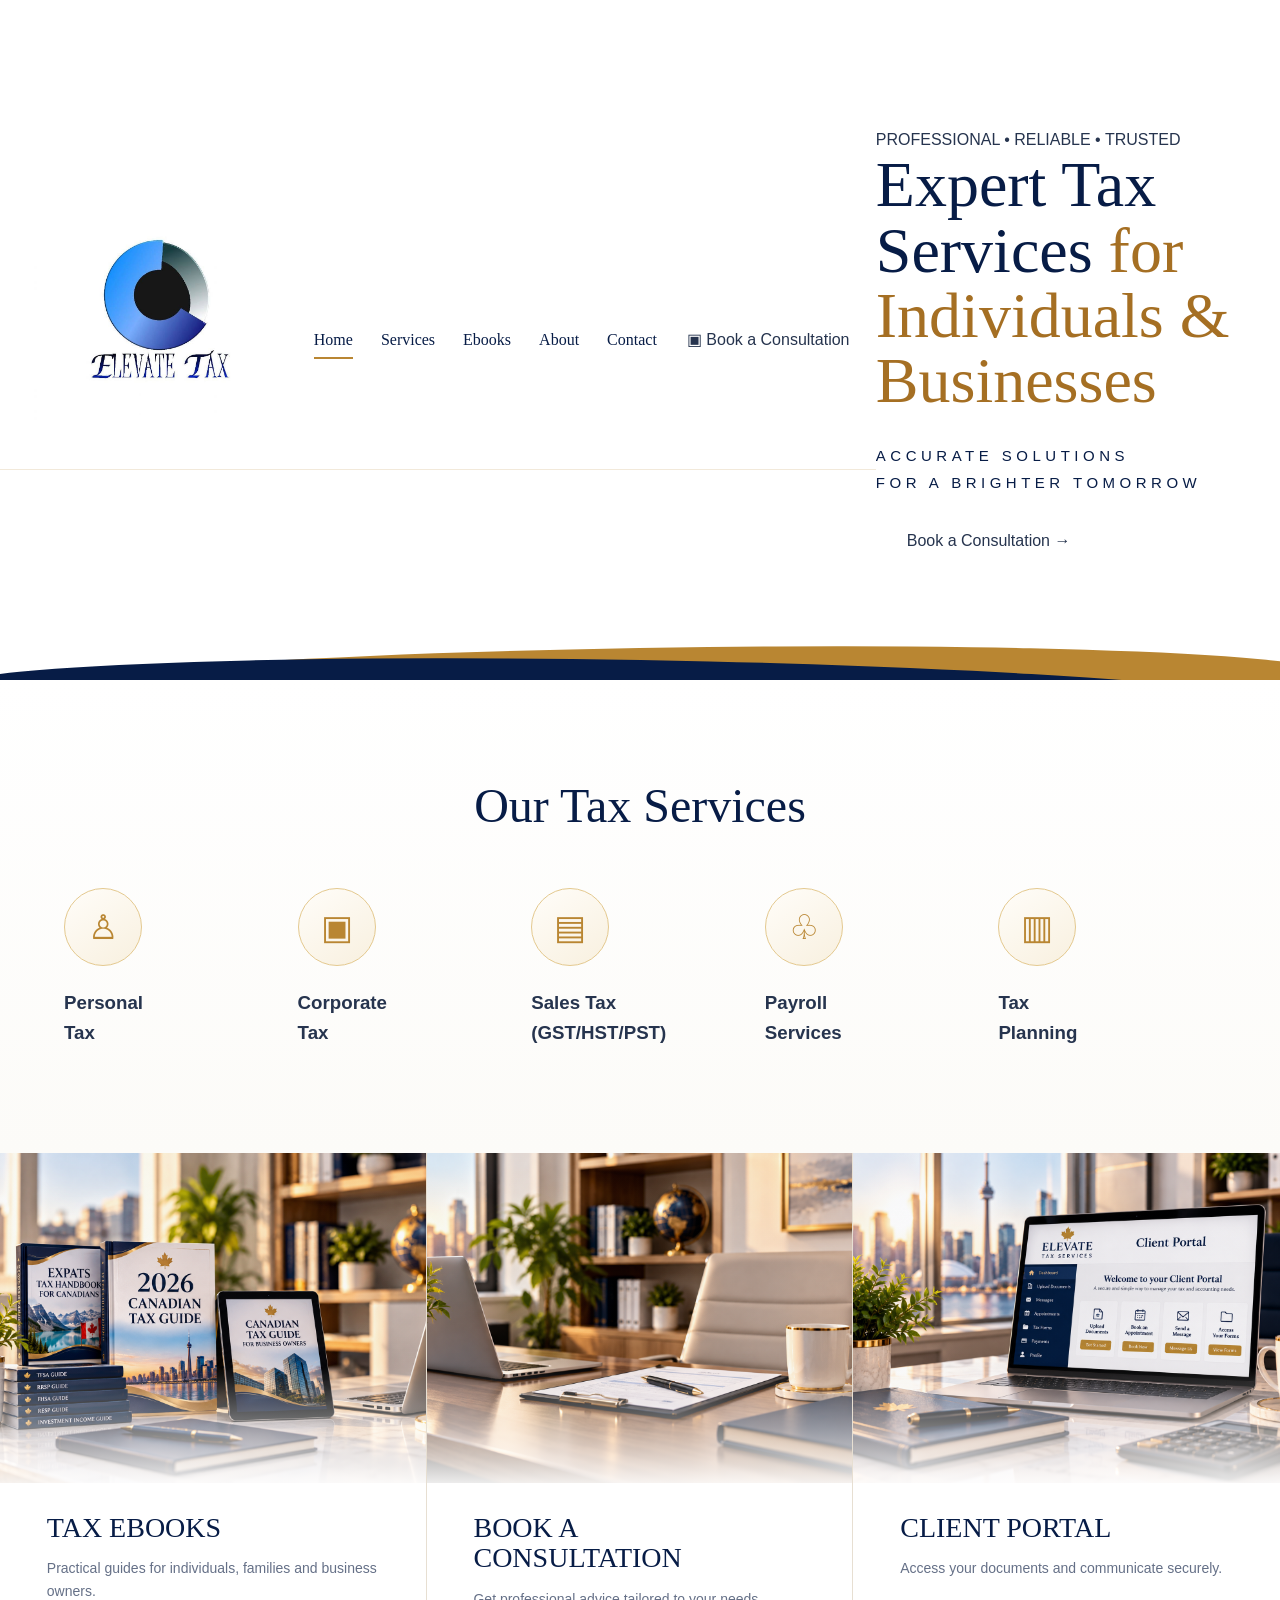
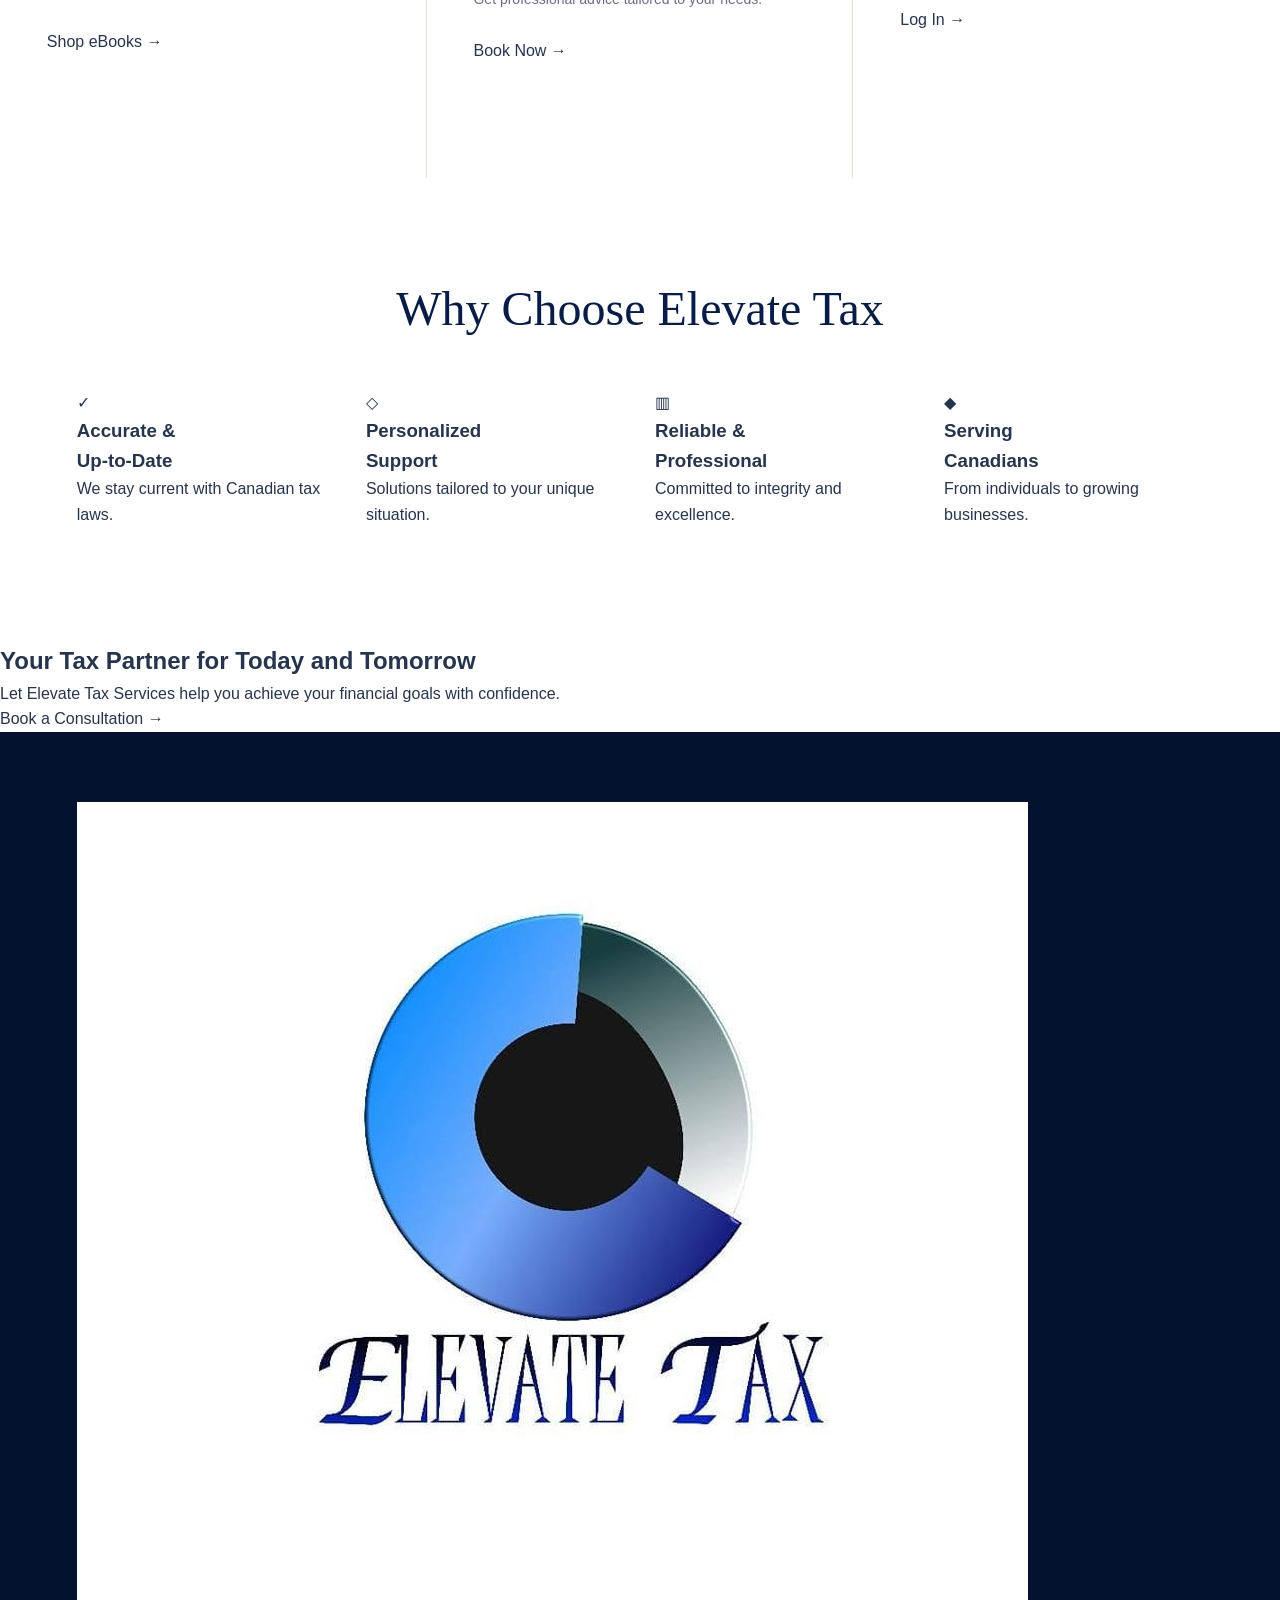
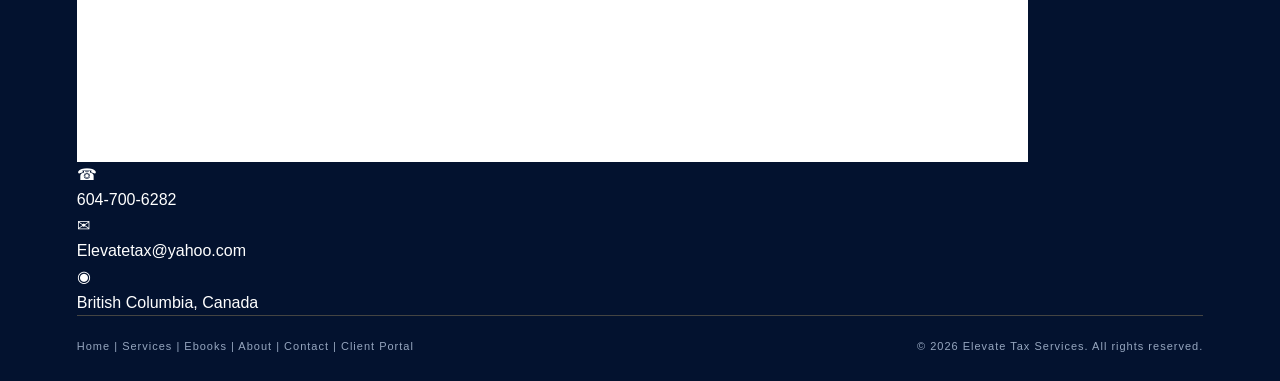
==== commit d1f2dac4: "Refactor index.html for improved structure and clarity Updated content and structure of index.html t" ====
--- a/index.html
+++ b/index.html
@@ -8,7 +8,7 @@
   <title>Elevate Tax Services | Canadian Tax Services</title>
 
   <meta name="description"
-        content="Elevate Tax Services provides professional personal tax, corporate tax, GST/HST/PST, payroll and tax planning services across Canada.">
+        content="Elevate Tax Services provides professional personal tax, corporate tax, GST/HST/PST, payroll and tax planning services in Canada.">
 
   <link rel="stylesheet" href="styles.css">
 </head>
@@ -17,154 +17,151 @@
 <body>
 
 
-<!-- =====================================================
-     HEADER
-===================================================== -->
-
-<header class="site-header">
-
-  <div class="header-inner">
-
-    <a href="index.html" class="logo-link">
-      <img src="Elevat logo.jpg"
-           alt="Elevate Tax Services"
-           class="logo">
-    </a>
-
-
-    <nav class="main-nav">
-
-      <a href="index.html" class="active">
-        Home
-      </a>
-
-      <a href="#services">
-        Services
-      </a>
-
-      <a href="store.html">
-        eBooks
-      </a>
-
-      <a href="about.html">
-        About
-      </a>
-
-      <a href="contact.html">
-        Contact
-      </a>
-
-      <a href="client-login.html">
-        Client Login
-      </a>
-
-    </nav>
-
-
-    <a href="contact.html"
-       class="gold-button header-button">
-
-      Book a Consultation
-
-    </a>
-
-  </div>
-
-</header>
-
-
-
-<!-- =====================================================
-     HERO
-===================================================== -->
+<!-- =========================================================
+     HEADER + HERO
+========================================================= -->
 
 <section class="hero">
 
-  <div class="hero-overlay"></div>
-
-
-  <div class="hero-content">
-
-
-    <p class="eyebrow">
-      PROFESSIONAL &nbsp; | &nbsp;
-      RELIABLE &nbsp; | &nbsp;
-      TRUSTED
-    </p>
-
-
-    <h1>
-
-      Expert Tax Services<br>
-
-      for Individuals<br>
-
-      <span>&amp; Businesses</span>
-
-    </h1>
-
-
-    <p class="hero-subtitle">
-
-      Accurate Solutions<br>
-
-      for a Brighter Tomorrow
-
-    </p>
-
-
-    <div class="hero-buttons">
+  <header class="site-header">
+
+    <div class="header-inner">
+
+      <!-- LOGO -->
+
+      <a href="index.html"
+         class="header-logo">
+
+        <img src="Elevat logo.jpg"
+             alt="Elevate Tax Services">
+
+      </a>
+
+
+      <!-- NAVIGATION -->
+
+      <nav class="main-nav"
+           aria-label="Main Navigation">
+
+        <a href="index.html"
+           class="active">
+          Home
+        </a>
+
+        <a href="#services">
+          Services
+        </a>
+
+        <a href="store.html">
+          Ebooks
+        </a>
+
+        <a href="about.html">
+          About
+        </a>
+
+        <a href="contact.html">
+          Contact
+        </a>
+
+      </nav>
+
+
+      <!-- CONSULTATION -->
 
       <a href="contact.html"
-         class="gold-button hero-button">
-
-        Book a Consultation →
-
-      </a>
-
-
-      <a href="#services"
-         class="outline-button">
-
-        Explore Our Services
-
-      </a>
-
-    </div>
-
-
-  </div>
+         class="button button-gold header-button">
+
+        <span class="calendar-icon">▣</span>
+
+        Book a Consultation
+
+      </a>
+
+    </div>
+
+  </header>
+
+
+
+  <!-- HERO CONTENT -->
+
+  <div class="hero-inner">
+
+    <div class="hero-copy">
+
+      <p class="hero-eyebrow">
+        PROFESSIONAL
+        <span>•</span>
+        RELIABLE
+        <span>•</span>
+        TRUSTED
+      </p>
+
+
+      <div class="small-gold-line"></div>
+
+
+      <h1>
+
+        Expert Tax Services
+
+        <span class="hero-line">
+          for Individuals
+        </span>
+
+        <span class="hero-gold">
+          &amp; Businesses
+        </span>
+
+      </h1>
+
+
+      <p class="hero-subtitle">
+
+        ACCURATE SOLUTIONS<br>
+
+        FOR A BRIGHTER TOMORROW
+
+      </p>
+
+
+      <a href="contact.html"
+         class="button button-gold hero-button">
+
+        Book a Consultation
+        <span>→</span>
+
+      </a>
+
+    </div>
+
+  </div>
+
+
+  <div class="hero-wave hero-wave-gold"></div>
+
+  <div class="hero-wave hero-wave-navy"></div>
 
 </section>
 
 
 
-<!-- =====================================================
-     SERVICES
-===================================================== -->
+<!-- =========================================================
+     TAX SERVICES
+========================================================= -->
 
 <section class="services-section"
          id="services">
 
 
   <div class="section-heading">
-
-    <p class="section-label">
-      PROFESSIONAL CANADIAN TAX SUPPORT
-    </p>
 
     <h2>
       Our Tax Services
     </h2>
 
-    <div class="gold-line"></div>
-
-    <p class="section-intro">
-
-      Professional tax support designed for individuals,
-      families and businesses across Canada.
-
-    </p>
+    <div class="heading-gold-line"></div>
 
   </div>
 
@@ -176,24 +173,16 @@
     <!-- PERSONAL TAX -->
 
     <a href="personal-tax.html"
-       class="service-card">
+       class="service-item">
 
       <div class="service-icon">
-        ♙
-      </div>
-
-      <h3>
-        Personal Tax
-      </h3>
-
-      <p>
-        Professional support for Canadian
-        personal income tax returns.
-      </p>
-
-      <span class="service-link">
-        Learn More →
-      </span>
+        <span class="person-icon">♙</span>
+      </div>
+
+      <h3>
+        Personal<br>
+        Tax
+      </h3>
 
     </a>
 
@@ -202,24 +191,16 @@
     <!-- CORPORATE TAX -->
 
     <a href="corporate-tax.html"
-       class="service-card">
+       class="service-item">
 
       <div class="service-icon">
-        ▦
-      </div>
-
-      <h3>
-        Corporate Tax
-      </h3>
-
-      <p>
-        Corporate tax preparation and
-        support for Canadian businesses.
-      </p>
-
-      <span class="service-link">
-        Learn More →
-      </span>
+        <span>▣</span>
+      </div>
+
+      <h3>
+        Corporate<br>
+        Tax
+      </h3>
 
     </a>
 
@@ -228,24 +209,16 @@
     <!-- SALES TAX -->
 
     <a href="sales-tax.html"
-       class="service-card">
+       class="service-item">
 
       <div class="service-icon">
-        ▤
-      </div>
-
-      <h3>
-        GST / HST / PST
-      </h3>
-
-      <p>
-        Sales tax filing and reporting
-        support for your business.
-      </p>
-
-      <span class="service-link">
-        Learn More →
-      </span>
+        <span>▤</span>
+      </div>
+
+      <h3>
+        Sales Tax<br>
+        (GST/HST/PST)
+      </h3>
 
     </a>
 
@@ -254,24 +227,16 @@
     <!-- PAYROLL -->
 
     <a href="payroll.html"
-       class="service-card">
+       class="service-item">
 
       <div class="service-icon">
-        ♧
-      </div>
-
-      <h3>
-        Payroll Services
-      </h3>
-
-      <p>
-        Professional payroll support
-        and remittance guidance.
-      </p>
-
-      <span class="service-link">
-        Learn More →
-      </span>
+        <span>♧</span>
+      </div>
+
+      <h3>
+        Payroll<br>
+        Services
+      </h3>
 
     </a>
 
@@ -280,24 +245,16 @@
     <!-- TAX PLANNING -->
 
     <a href="tax-planning.html"
-       class="service-card">
+       class="service-item">
 
       <div class="service-icon">
-        ▥
-      </div>
-
-      <h3>
-        Tax Planning
-      </h3>
-
-      <p>
-        Practical tax planning for
-        individuals and businesses.
-      </p>
-
-      <span class="service-link">
-        Learn More →
-      </span>
+        <span>▥</span>
+      </div>
+
+      <h3>
+        Tax<br>
+        Planning
+      </h3>
 
     </a>
 
@@ -308,9 +265,9 @@
 
 
 
-<!-- =====================================================
-     FEATURE SECTION
-===================================================== -->
+<!-- =========================================================
+     THREE MAIN FEATURE PANELS
+========================================================= -->
 
 <section class="feature-section">
 
@@ -318,118 +275,133 @@
   <div class="feature-grid">
 
 
-
-    <!-- EBOOKS -->
+    <!-- =====================================================
+         TAX EBOOKS
+    ====================================================== -->
 
     <article class="feature-card">
 
 
-      <div class="feature-image ebooks-image"></div>
+      <a href="store.html"
+         class="feature-image ebooks-image"
+         aria-label="View Elevate Tax eBooks">
+      </a>
 
 
       <div class="feature-content">
 
-        <p class="feature-label">
-          LEARN & PREPARE
-        </p>
 
         <h2>
           Tax eBooks
         </h2>
 
+
         <p>
 
-          Practical Canadian tax guides created
-          for individuals, families and business owners.
+          Practical guides for individuals,
+          families and business owners.
 
         </p>
 
 
         <a href="store.html"
-           class="navy-button">
-
-          Shop eBooks →
+           class="button button-navy feature-button">
+
+          Shop eBooks
+          <span>→</span>
 
         </a>
 
+
       </div>
 
     </article>
 
 
 
-    <!-- CONSULTATION -->
+    <!-- =====================================================
+         CONSULTATION
+    ====================================================== -->
 
     <article class="feature-card">
 
 
-      <div class="feature-image consultation-image"></div>
+      <a href="contact.html"
+         class="feature-image consultation-image"
+         aria-label="Book a tax consultation">
+      </a>
 
 
       <div class="feature-content">
 
-        <p class="feature-label">
-          PERSONALIZED SUPPORT
+
+        <h2>
+          Book a<br>
+          Consultation
+        </h2>
+
+
+        <p>
+
+          Get professional advice
+          tailored to your needs.
+
         </p>
 
-        <h2>
-          Book a Consultation
-        </h2>
-
-        <p>
-
-          Speak with Elevate Tax Services about
-          your individual or business tax needs.
-
-        </p>
-
 
         <a href="contact.html"
-           class="gold-button">
-
-          Book Now →
+           class="button button-gold feature-button">
+
+          Book Now
+          <span>→</span>
 
         </a>
 
+
       </div>
 
     </article>
 
 
 
-    <!-- CLIENT PORTAL -->
+    <!-- =====================================================
+         CLIENT PORTAL
+    ====================================================== -->
 
     <article class="feature-card">
 
 
-      <div class="feature-image portal-image"></div>
+      <a href="client-login.html"
+         class="feature-image portal-image"
+         aria-label="Open Client Portal">
+      </a>
 
 
       <div class="feature-content">
 
-        <p class="feature-label">
-          SECURE CLIENT ACCESS
-        </p>
 
         <h2>
           Client Portal
         </h2>
 
+
         <p>
 
-          Access your client area and communicate
-          securely with Elevate Tax Services.
+          Access your documents
+          and communicate securely.
 
         </p>
 
 
         <a href="client-login.html"
-           class="navy-button">
-
-          Client Login →
+           class="button button-navy feature-button">
+
+          Log In
+          <span>→</span>
 
         </a>
 
+
       </div>
 
     </article>
@@ -441,24 +413,20 @@
 
 
 
-<!-- =====================================================
+<!-- =========================================================
      WHY CHOOSE ELEVATE
-===================================================== -->
+========================================================= -->
 
 <section class="why-section">
 
 
   <div class="section-heading">
-
-    <p class="section-label">
-      THE ELEVATE DIFFERENCE
-    </p>
 
     <h2>
       Why Choose Elevate Tax
     </h2>
 
-    <div class="gold-line"></div>
+    <div class="heading-gold-line"></div>
 
   </div>
 
@@ -467,76 +435,88 @@
   <div class="why-grid">
 
 
-    <div class="why-card">
-
-      <div class="why-number">
-        01
-      </div>
-
-      <h3>
-        Accurate &amp; Up-to-Date
+    <!-- ACCURATE -->
+
+    <div class="why-item">
+
+      <div class="why-icon">
+        ✓
+      </div>
+
+      <h3>
+        Accurate &amp;<br>
+        Up-to-Date
       </h3>
 
       <p>
-        We stay current with Canadian tax
-        requirements and important changes.
+        We stay current with
+        Canadian tax laws.
       </p>
 
     </div>
 
 
 
-    <div class="why-card">
-
-      <div class="why-number">
-        02
-      </div>
-
-      <h3>
-        Personalized Support
+    <!-- PERSONALIZED -->
+
+    <div class="why-item">
+
+      <div class="why-icon">
+        ◇
+      </div>
+
+      <h3>
+        Personalized<br>
+        Support
       </h3>
 
       <p>
-        Tax support tailored to your individual,
-        family or business situation.
+        Solutions tailored
+        to your unique situation.
       </p>
 
     </div>
 
 
 
-    <div class="why-card">
-
-      <div class="why-number">
-        03
-      </div>
-
-      <h3>
-        Reliable &amp; Professional
+    <!-- RELIABLE -->
+
+    <div class="why-item">
+
+      <div class="why-icon">
+        ▥
+      </div>
+
+      <h3>
+        Reliable &amp;<br>
+        Professional
       </h3>
 
       <p>
-        Professional service focused on
-        clear communication and dependable support.
+        Committed to integrity
+        and excellence.
       </p>
 
     </div>
 
 
 
-    <div class="why-card">
-
-      <div class="why-number">
-        04
-      </div>
-
-      <h3>
-        Serving Canadians
+    <!-- CANADA -->
+
+    <div class="why-item">
+
+      <div class="why-icon maple">
+        ◆
+      </div>
+
+      <h3>
+        Serving<br>
+        Canadians
       </h3>
 
       <p>
-        Supporting individuals and growing
-        businesses across Canada.
+        From individuals
+        to growing businesses.
       </p>
 
     </div>
@@ -548,56 +528,48 @@
 
 
 
-<!-- =====================================================
-     LARGE CALL TO ACTION
-===================================================== -->
-
-<section class="bottom-cta">
-
-
-  <div class="bottom-cta-inner">
-
-
-    <div class="cta-text">
-
-
-      <p class="small-gold">
-        ELEVATE TAX SERVICES
+<!-- =========================================================
+     LARGE CTA
+========================================================= -->
+
+<section class="main-cta">
+
+
+  <div class="main-cta-inner">
+
+
+    <div class="main-cta-copy">
+
+
+      <h2>
+
+        Your Tax Partner for Today and Tomorrow
+
+      </h2>
+
+
+      <div class="cta-gold-line"></div>
+
+
+      <p>
+
+        Let Elevate Tax Services help you achieve
+        your financial goals with confidence.
+
       </p>
 
 
-      <h2>
-
-        Your Tax Partner for<br>
-
-        Today and Tomorrow
-
-      </h2>
-
-
-      <p>
-
-        Let Elevate Tax Services help you navigate
-        your tax needs with professional,
-        personalized support.
-
-      </p>
-
-
-    </div>
-
-
-
-    <div class="cta-action">
-
-      <a href="contact.html"
-         class="gold-button">
-
-        Book a Consultation →
-
-      </a>
-
-    </div>
+    </div>
+
+
+
+    <a href="contact.html"
+       class="button button-gold main-cta-button">
+
+      Book a Consultation
+      <span>→</span>
+
+    </a>
 
 
   </div>
@@ -606,152 +578,138 @@
 
 
 
-<!-- =====================================================
+<!-- =========================================================
      FOOTER
-===================================================== -->
+========================================================= -->
 
 <footer class="footer">
 
 
-  <div class="footer-grid">
-
-
-
-    <!-- LOGO -->
-
-    <div class="footer-logo">
-
-      <img src="Elevat logo.jpg"
-           alt="Elevate Tax Services">
-
-      <p class="footer-tagline">
-
-        Professional Canadian Tax Support
-
-      </p>
-
-    </div>
-
-
-
-    <!-- CONTACT -->
-
-    <div class="footer-column">
-
-
-      <h3>
+  <div class="footer-top">
+
+
+    <!-- FOOTER LOGO -->
+
+    <div class="footer-brand">
+
+      <a href="index.html">
+
+        <img src="Elevat logo.jpg"
+             alt="Elevate Tax Services">
+
+      </a>
+
+    </div>
+
+
+
+    <!-- PHONE -->
+
+    <div class="footer-contact">
+
+      <div class="contact-icon">
+        ☎
+      </div>
+
+      <a href="tel:+16047006282">
+
+        604-700-6282
+
+      </a>
+
+    </div>
+
+
+
+    <!-- EMAIL -->
+
+    <div class="footer-contact">
+
+      <div class="contact-icon">
+        ✉
+      </div>
+
+      <a href="mailto:Elevatetax@yahoo.com">
+
+        Elevatetax@yahoo.com
+
+      </a>
+
+    </div>
+
+
+
+    <!-- LOCATION -->
+
+    <div class="footer-contact">
+
+      <div class="contact-icon">
+        ◉
+      </div>
+
+      <span>
+
+        British Columbia, Canada
+
+      </span>
+
+    </div>
+
+
+  </div>
+
+
+
+  <div class="footer-divider"></div>
+
+
+
+  <!-- FOOTER NAVIGATION -->
+
+  <div class="footer-bottom">
+
+
+    <nav class="footer-nav"
+         aria-label="Footer Navigation">
+
+      <a href="index.html">
+        Home
+      </a>
+
+      <span>|</span>
+
+      <a href="#services">
+        Services
+      </a>
+
+      <span>|</span>
+
+      <a href="store.html">
+        Ebooks
+      </a>
+
+      <span>|</span>
+
+      <a href="about.html">
+        About
+      </a>
+
+      <span>|</span>
+
+      <a href="contact.html">
         Contact
-      </h3>
-
-
-      <a href="tel:+16047006282">
-
-        604-700-6282
-
-      </a>
-
-
-      <a href="mailto:Elevatetax@yahoo.com">
-
-        Elevatetax@yahoo.com
-
-      </a>
-
-
-      <p>
-        British Columbia, Canada
-      </p>
-
-
-    </div>
-
-
-
-    <!-- TAX SERVICES -->
-
-    <div class="footer-column">
-
-
-      <h3>
-        Tax Services
-      </h3>
-
-
-      <a href="personal-tax.html">
-        Personal Tax
-      </a>
-
-
-      <a href="corporate-tax.html">
-        Corporate Tax
-      </a>
-
-
-      <a href="sales-tax.html">
-        GST / HST / PST
-      </a>
-
-
-      <a href="payroll.html">
-        Payroll Services
-      </a>
-
-
-      <a href="tax-planning.html">
-        Tax Planning
-      </a>
-
-
-    </div>
-
-
-
-    <!-- QUICK LINKS -->
-
-    <div class="footer-column">
-
-
-      <h3>
-        Quick Links
-      </h3>
-
-
-      <a href="store.html">
-        Tax eBooks
-      </a>
-
-
-      <a href="contact.html">
-        Book a Consultation
-      </a>
-
+      </a>
+
+      <span>|</span>
 
       <a href="client-login.html">
         Client Portal
       </a>
 
-
-      <a href="about.html">
-        About Elevate
-      </a>
-
-
-      <a href="contact.html">
-        Contact
-      </a>
-
-
-    </div>
-
-
-  </div>
-
-
-
-  <div class="footer-bottom">
-
-
-    <p>
+    </nav>
+
+
+    <p class="copyright">
 
       © 2026 Elevate Tax Services.
       All rights reserved.
@@ -759,13 +717,6 @@
     </p>
 
 
-    <p>
-
-      Professional • Reliable • Trusted
-
-    </p>
-
-
   </div>
 
 
@@ -773,5 +724,4 @@
 
 
 </body>
-
 </html>
--- a/styles.css
+++ b/styles.css
@@ -1,824 +1,1163 @@
-/* =====================================================
+/* =========================================================
    ELEVATE TAX SERVICES
-   Elegant Navy / Gold Website
-===================================================== */
+   Premium Navy + Gold Website
+   ========================================================= */
 
 :root {
-    --navy: #061b46;
-    --navy-dark: #031331;
-    --blue: #123d78;
-    --gold: #b88632;
-    --gold-light: #d8ae62;
-    --cream: #faf8f3;
-    --white: #ffffff;
-    --text: #15213a;
-    --soft-grey: #f5f5f5;
-    --border: #e8dcc5;
-}
-
-
-/* =========================
+  --navy: #071c46;
+  --navy-dark: #03122f;
+  --navy-light: #123d78;
+  --gold: #b98632;
+  --gold-light: #d9b66f;
+  --cream: #faf8f3;
+  --white: #ffffff;
+  --text: #26344e;
+  --muted: #657087;
+  --border: #e8dfcf;
+}
+
+
+/* =========================================================
    RESET
-========================= */
+   ========================================================= */
 
 * {
-    box-sizing: border-box;
-    margin: 0;
-    padding: 0;
+  box-sizing: border-box;
+  margin: 0;
+  padding: 0;
 }
 
 html {
-    scroll-behavior: smooth;
+  scroll-behavior: smooth;
 }
 
 body {
-    font-family: Arial, Helvetica, sans-serif;
-    color: var(--text);
-    background: var(--white);
-    line-height: 1.6;
+  font-family: Arial, Helvetica, sans-serif;
+  color: var(--text);
+  background: var(--white);
+  line-height: 1.6;
 }
 
 a {
-    text-decoration: none;
-    color: inherit;
+  text-decoration: none;
+  color: inherit;
 }
 
 img {
-    max-width: 100%;
-    display: block;
-}
-
-
-/* =========================
+  display: block;
+  max-width: 100%;
+}
+
+
+/* =========================================================
    HEADER
-========================= */
+   ========================================================= */
 
 .site-header {
-    background: rgba(255, 255, 255, 0.97);
-    border-bottom: 1px solid rgba(184, 134, 50, 0.18);
-    position: relative;
-    z-index: 100;
+  background: rgba(255, 255, 255, 0.98);
+  border-bottom: 1px solid rgba(185, 134, 50, 0.18);
+  position: relative;
+  z-index: 100;
 }
 
 .header-inner {
-    width: min(1400px, 92%);
-    margin: auto;
-
-    display: flex;
-    align-items: center;
-    justify-content: space-between;
-
-    min-height: 105px;
-    gap: 35px;
+  width: min(1420px, 94%);
+  min-height: 105px;
+  margin: auto;
+
+  display: flex;
+  align-items: center;
+  justify-content: space-between;
+  gap: 30px;
 }
 
 .logo-link {
-    flex-shrink: 0;
+  flex-shrink: 0;
 }
 
 .logo {
-    width: 155px;
-    height: auto;
+  width: 150px;
+  height: auto;
 }
 
 .main-nav {
-    display: flex;
-    align-items: center;
-    gap: 38px;
-    margin-left: auto;
+  display: flex;
+  align-items: center;
+  justify-content: center;
+  gap: 28px;
+  margin-left: auto;
 }
 
 .main-nav a {
-    font-family: Georgia, "Times New Roman", serif;
-    color: var(--navy);
-    font-size: 16px;
-    padding: 12px 0;
-    position: relative;
+  position: relative;
+
+  padding: 12px 0;
+
+  color: var(--navy);
+
+  font-family: Georgia, "Times New Roman", serif;
+  font-size: 16px;
 }
 
 .main-nav a::after {
-    content: "";
-    position: absolute;
-    left: 0;
-    bottom: 5px;
-
-    width: 0;
-    height: 2px;
-
-    background: var(--gold);
-    transition: width 0.25s ease;
+  content: "";
+
+  position: absolute;
+  left: 0;
+  bottom: 5px;
+
+  width: 0;
+  height: 2px;
+
+  background: var(--gold);
+
+  transition: width 0.25s ease;
 }
 
 .main-nav a:hover::after,
 .main-nav a.active::after {
-    width: 100%;
-}
-
-
-/* =========================
+  width: 100%;
+}
+
+
+/* =========================================================
    BUTTONS
-========================= */
+   ========================================================= */
 
 .gold-button,
+.navy-button,
+.outline-button {
+  display: inline-block;
+
+  padding: 15px 28px;
+
+  border-radius: 5px;
+
+  text-transform: uppercase;
+
+  letter-spacing: 1.5px;
+
+  font-size: 12px;
+  font-weight: 700;
+
+  transition:
+    transform 0.2s ease,
+    box-shadow 0.2s ease,
+    background 0.2s ease,
+    color 0.2s ease;
+}
+
+.gold-button {
+  color: white;
+
+  background:
+    linear-gradient(
+      135deg,
+      #a56f23,
+      #d0a24e,
+      #a56f23
+    );
+
+  box-shadow:
+    0 8px 20px rgba(128, 85, 25, 0.20);
+}
+
+.gold-button:hover {
+  transform: translateY(-2px);
+
+  box-shadow:
+    0 12px 25px rgba(128, 85, 25, 0.30);
+}
+
 .navy-button {
-    display: inline-block;
-    border-radius: 7px;
-    padding: 15px 28px;
-
-    text-transform: uppercase;
-    letter-spacing: 1.6px;
-    font-size: 13px;
-    font-weight: 600;
-
-    transition:
-        transform 0.2s ease,
-        box-shadow 0.2s ease,
-        background 0.2s ease;
-}
-
-.gold-button {
-    color: white;
-
-    background:
-        linear-gradient(
-            135deg,
-            #a66f1f,
-            #d1a14c,
-            #a66f1f
-        );
-
-    box-shadow: 0 8px 22px rgba(132, 88, 24, 0.20);
-}
-
-.gold-button:hover {
-    transform: translateY(-2px);
-    box-shadow: 0 12px 28px rgba(132, 88, 24, 0.30);
-}
-
-.navy-button {
-    background: var(--navy);
-    color: white;
+  color: white;
+  background: var(--navy);
 }
 
 .navy-button:hover {
-    background: var(--blue);
-    transform: translateY(-2px);
+  background: var(--navy-light);
+  transform: translateY(-2px);
+}
+
+.outline-button {
+  border: 1px solid var(--navy);
+  color: var(--navy);
+  background: rgba(255, 255, 255, 0.85);
+}
+
+.outline-button:hover {
+  background: var(--navy);
+  color: white;
 }
 
 .header-button {
-    white-space: nowrap;
-}
-
-
-/* =========================
+  white-space: nowrap;
+}
+
+
+/* =========================================================
    HERO
-========================= */
+   ========================================================= */
 
 .hero {
-    min-height: 650px;
-
-    position: relative;
-
-    display: flex;
-    align-items: center;
-
-    overflow: hidden;
-
-    background:
-        linear-gradient(
-            90deg,
-            rgba(255,255,255,0.99) 0%,
-            rgba(255,255,255,0.94) 31%,
-            rgba(255,255,255,0.60) 47%,
-            rgba(255,255,255,0.08) 70%
-        ),
-        url("toronto-skyline.jpg");
-
-    background-size: cover;
-    background-position: center right;
-}
+  min-height: 680px;
+
+  position: relative;
+
+  display: flex;
+  align-items: center;
+
+  overflow: hidden;
+
+  background:
+    linear-gradient(
+      90deg,
+      rgba(255,255,255,1) 0%,
+      rgba(255,255,255,0.97) 30%,
+      rgba(255,255,255,0.82) 42%,
+      rgba(255,255,255,0.28) 60%,
+      rgba(255,255,255,0.02) 78%
+    ),
+    url("toronto-skyline.jpg");
+
+  background-size: cover;
+  background-position: center right;
+}
+
+
+/* Gold curved bottom detail */
+
+.hero::before {
+  content: "";
+
+  position: absolute;
+
+  left: -5%;
+  bottom: -44px;
+
+  width: 110%;
+  height: 76px;
+
+  background: var(--gold);
+
+  border-radius: 50% 50% 0 0 / 55% 55% 0 0;
+
+  transform: rotate(-1deg);
+
+  z-index: 1;
+}
+
+
+/* Navy curved bottom detail */
 
 .hero::after {
-    content: "";
-
-    position: absolute;
-    left: -3%;
-    right: -3%;
-    bottom: -40px;
-
-    height: 80px;
-
-    background: var(--navy);
-
-    border-radius: 50% 50% 0 0 / 40% 40% 0 0;
-
-    transform: rotate(1deg);
-
-    z-index: 1;
+  content: "";
+
+  position: absolute;
+
+  left: -5%;
+  bottom: -58px;
+
+  width: 110%;
+  height: 78px;
+
+  background: var(--navy);
+
+  border-radius: 50% 50% 0 0 / 55% 55% 0 0;
+
+  transform: rotate(1deg);
+
+  z-index: 2;
 }
 
 .hero-overlay {
-    position: absolute;
-    inset: 0;
-
-    background:
-        linear-gradient(
-            to bottom,
-            transparent 72%,
-            rgba(184, 134, 50, 0.18)
-        );
+  position: absolute;
+  inset: 0;
+
+  background:
+    linear-gradient(
+      to bottom,
+      transparent 70%,
+      rgba(7, 28, 70, 0.05)
+    );
 }
 
 .hero-content {
-    width: min(1400px, 88%);
-    margin: auto;
-
-    position: relative;
-    z-index: 3;
-
-    padding: 75px 0 120px;
+  width: min(1400px, 88%);
+  margin: auto;
+
+  position: relative;
+  z-index: 5;
+
+  padding: 85px 0 145px;
 }
 
 .eyebrow {
-    color: var(--navy);
-    font-size: 13px;
-    font-weight: 600;
-    letter-spacing: 4px;
-    margin-bottom: 25px;
+  color: var(--navy);
+
+  font-size: 12px;
+  font-weight: 700;
+
+  letter-spacing: 3.5px;
+
+  margin-bottom: 25px;
 }
 
 .eyebrow::after {
-    content: "";
-    display: block;
-
-    width: 80px;
-    height: 2px;
-
-    background: var(--gold);
-
-    margin-top: 18px;
+  content: "";
+
+  display: block;
+
+  width: 85px;
+  height: 2px;
+
+  background: var(--gold);
+
+  margin-top: 17px;
 }
 
 .hero h1 {
-    max-width: 720px;
-
-    font-family: Georgia, "Times New Roman", serif;
-
-    font-size: clamp(50px, 5vw, 78px);
-    line-height: 0.98;
-    font-weight: 500;
-
-    color: var(--navy);
-
-    margin-bottom: 30px;
+  max-width: 700px;
+
+  font-family: Georgia, "Times New Roman", serif;
+
+  font-size: clamp(50px, 5vw, 76px);
+
+  line-height: 1.02;
+
+  font-weight: 500;
+
+  color: var(--navy);
+
+  margin-bottom: 28px;
 }
 
 .hero h1 span {
-    color: #a66f1f;
+  color: #a56f23;
 }
 
 .hero-subtitle {
-    text-transform: uppercase;
-    letter-spacing: 5px;
-
-    color: var(--navy);
-
-    font-size: 17px;
-    line-height: 1.8;
-
-    margin-bottom: 30px;
+  color: var(--navy);
+
+  text-transform: uppercase;
+
+  letter-spacing: 4.5px;
+
+  font-size: 15px;
+  line-height: 1.8;
+
+  margin-bottom: 32px;
+}
+
+.hero-buttons {
+  display: flex;
+  align-items: center;
+  flex-wrap: wrap;
+  gap: 15px;
 }
 
 .hero-button {
-    padding: 18px 34px;
-}
-
-
-/* =========================
-   SECTION HEADING
-========================= */
+  padding: 17px 31px;
+}
+
+
+/* =========================================================
+   GENERAL SECTION HEADINGS
+   ========================================================= */
 
 .section-heading {
-    text-align: center;
-    margin-bottom: 55px;
+  text-align: center;
+
+  max-width: 850px;
+
+  margin: 0 auto 55px;
+}
+
+.section-label {
+  color: var(--gold);
+
+  text-transform: uppercase;
+
+  letter-spacing: 3px;
+
+  font-size: 11px;
+  font-weight: 700;
+
+  margin-bottom: 10px;
 }
 
 .section-heading h2 {
-    font-family: Georgia, "Times New Roman", serif;
-
-    font-size: 46px;
-    font-weight: 500;
-
-    color: var(--navy);
+  color: var(--navy);
+
+  font-family: Georgia, "Times New Roman", serif;
+
+  font-size: clamp(36px, 4vw, 48px);
+
+  line-height: 1.1;
+
+  font-weight: 500;
 }
 
 .gold-line {
-    width: 75px;
-    height: 2px;
-
-    background: var(--gold);
-
-    margin: 14px auto 0;
-}
-
-
-/* =========================
-   TAX SERVICES
-========================= */
+  width: 72px;
+  height: 2px;
+
+  background: var(--gold);
+
+  margin: 17px auto;
+}
+
+.section-intro {
+  color: var(--muted);
+
+  max-width: 650px;
+
+  margin: 0 auto;
+
+  font-size: 15px;
+}
+
+
+/* =========================================================
+   SERVICES
+   ========================================================= */
 
 .services-section {
-    padding: 85px 5% 90px;
-    background: white;
+  padding: 100px 5% 105px;
+
+  background:
+    linear-gradient(
+      to bottom,
+      #ffffff,
+      #fcfbf8
+    );
 }
 
 .services-grid {
-    width: min(1250px, 100%);
-    margin: auto;
-
-    display: grid;
-    grid-template-columns: repeat(5, 1fr);
+  width: min(1350px, 100%);
+  margin: auto;
+
+  display: grid;
+  grid-template-columns: repeat(5, 1fr);
+
+  gap: 16px;
 }
 
 .service-card {
-    min-height: 190px;
-
-    display: flex;
-    flex-direction: column;
-    align-items: center;
-    justify-content: center;
-
-    text-align: center;
-
-    padding: 20px 22px;
-
-    border-right: 1px solid var(--border);
-
-    transition:
-        transform 0.25s ease,
-        background 0.25s ease;
-}
-
-.service-card:last-child {
-    border-right: none;
+  min-height: 330px;
+
+  padding: 35px 25px;
+
+  display: flex;
+  flex-direction: column;
+  align-items: center;
+
+  text-align: center;
+
+  background: white;
+
+  border: 1px solid #eee5d6;
+
+  border-radius: 7px;
+
+  box-shadow:
+    0 8px 25px rgba(7, 28, 70, 0.04);
+
+  transition:
+    transform 0.25s ease,
+    box-shadow 0.25s ease,
+    border-color 0.25s ease;
 }
 
 .service-card:hover {
-    transform: translateY(-7px);
-
-    background:
-        linear-gradient(
-            to bottom,
-            #ffffff,
-            #faf7f0
-        );
+  transform: translateY(-8px);
+
+  border-color: #d6b46d;
+
+  box-shadow:
+    0 18px 35px rgba(7, 28, 70, 0.11);
 }
 
 .service-icon {
-    width: 78px;
-    height: 78px;
-
-    display: flex;
-    align-items: center;
-    justify-content: center;
-
-    border-radius: 50%;
-
-    border: 1px solid #e6c98d;
-
-    background: #fffaf1;
-
-    color: var(--gold);
-
-    font-size: 36px;
-
-    margin-bottom: 17px;
+  width: 78px;
+  height: 78px;
+
+  border-radius: 50%;
+
+  display: flex;
+  align-items: center;
+  justify-content: center;
+
+  border: 1px solid #e4c98f;
+
+  background:
+    linear-gradient(
+      145deg,
+      #fffdf9,
+      #f8f0df
+    );
+
+  color: var(--gold);
+
+  font-size: 34px;
+
+  margin-bottom: 22px;
 }
 
 .service-card h3 {
-    font-family: Georgia, "Times New Roman", serif;
-
-    color: var(--navy);
-
-    font-size: 23px;
-    line-height: 1.1;
-    font-weight: 500;
-}
-
-
-/* =========================
-   FEATURE SECTION
-========================= */
+  color: var(--navy);
+
+  font-family: Georgia, "Times New Roman", serif;
+
+  font-size: 23px;
+  line-height: 1.15;
+
+  font-weight: 500;
+
+  margin-bottom: 15px;
+}
+
+.service-card p {
+  color: var(--muted);
+
+  font-size: 14px;
+
+  margin-bottom: 22px;
+}
+
+.service-link {
+  color: var(--gold);
+
+  text-transform: uppercase;
+
+  letter-spacing: 1.4px;
+
+  font-size: 11px;
+  font-weight: 700;
+
+  margin-top: auto;
+}
+
+
+/* =========================================================
+   THREE LARGE FEATURE CARDS
+   ========================================================= */
 
 .feature-section {
-    background: var(--cream);
+  background: var(--cream);
 }
 
 .feature-grid {
-    display: grid;
-    grid-template-columns: repeat(3, 1fr);
-
-    width: 100%;
+  width: 100%;
+
+  display: grid;
+  grid-template-columns: repeat(3, 1fr);
 }
 
 .feature-card {
-    background: white;
-
-    min-height: 580px;
-
-    display: flex;
-    flex-direction: column;
-
-    border-right: 1px solid #e7e0d5;
+  min-height: 625px;
+
+  display: flex;
+  flex-direction: column;
+
+  background: white;
+
+  border-right: 1px solid #e7dfd2;
 }
 
 .feature-card:last-child {
-    border-right: none;
+  border-right: none;
 }
 
 .feature-image {
-    height: 310px;
-
-    background-size: cover;
-    background-position: center;
-
-    position: relative;
+  height: 330px;
+
+  background-size: cover;
+  background-position: center;
+
+  position: relative;
 }
 
 .feature-image::after {
-    content: "";
-
-    position: absolute;
-    inset: 0;
-
-    background:
-        linear-gradient(
-            to bottom,
-            transparent 65%,
-            rgba(255,255,255,0.92)
-        );
+  content: "";
+
+  position: absolute;
+  inset: 0;
+
+  background:
+    linear-gradient(
+      to bottom,
+      rgba(7,28,70,0.02),
+      rgba(7,28,70,0.02) 65%,
+      rgba(255,255,255,0.92)
+    );
 }
 
 .ebooks-image {
-    background-image: url("ebooks-display.jpg");
+  background-image: url("ebooks-display.jpg");
 }
 
 .consultation-image {
-    background-image: url("consultation-desk.jpg");
+  background-image: url("consultation-desk.jpg");
 }
 
 .portal-image {
-    background-image: url("client-portal.jpg");
+  background-image: url("client-portal.jpg");
 }
 
 .feature-content {
-    padding: 34px 12% 42px;
-
-    flex: 1;
-
-    display: flex;
-    flex-direction: column;
-    align-items: flex-start;
+  flex: 1;
+
+  padding: 30px 11% 45px;
+
+  display: flex;
+  flex-direction: column;
+  align-items: flex-start;
+}
+
+.feature-label {
+  color: var(--gold);
+
+  text-transform: uppercase;
+
+  letter-spacing: 2px;
+
+  font-size: 10px;
+  font-weight: 700;
+
+  margin-bottom: 8px;
 }
 
 .feature-content h2 {
-    font-family: Georgia, "Times New Roman", serif;
-
-    color: var(--navy);
-
-    text-transform: uppercase;
-
-    font-size: 29px;
-    line-height: 1.1;
-
-    margin-bottom: 14px;
+  color: var(--navy);
+
+  font-family: Georgia, "Times New Roman", serif;
+
+  text-transform: uppercase;
+
+  font-size: 28px;
+  line-height: 1.1;
+
+  font-weight: 500;
+
+  margin-bottom: 14px;
 }
 
 .feature-content p {
-    color: #37435c;
-
-    max-width: 430px;
-
-    margin-bottom: 27px;
+  color: var(--muted);
+
+  max-width: 420px;
+
+  margin-bottom: 27px;
+
+  font-size: 14px;
 }
 
 .feature-content .gold-button,
 .feature-content .navy-button {
-    margin-top: auto;
-}
-
-
-/* =========================
-   BOTTOM CTA
-========================= */
+  margin-top: auto;
+}
+
+
+/* =========================================================
+   WHY CHOOSE ELEVATE
+   ========================================================= */
+
+.why-section {
+  padding: 105px 6% 115px;
+
+  background: white;
+}
+
+.why-grid {
+  width: min(1250px, 100%);
+  margin: auto;
+
+  display: grid;
+
+  grid-template-columns:
+    repeat(4, 1fr);
+
+  gap: 30px;
+}
+
+.why-card {
+  position: relative;
+
+  min-height: 260px;
+
+  padding: 35px 28px;
+
+  border-top: 2px solid var(--gold);
+
+  background:
+    linear-gradient(
+      145deg,
+      #ffffff,
+      #faf8f3
+    );
+
+  box-shadow:
+    0 12px 35px rgba(7, 28, 70, 0.06);
+
+  transition:
+    transform 0.25s ease,
+    box-shadow 0.25s ease;
+}
+
+.why-card:hover {
+  transform: translateY(-5px);
+
+  box-shadow:
+    0 18px 40px rgba(7, 28, 70, 0.10);
+}
+
+.why-number {
+  color: rgba(185, 134, 50, 0.23);
+
+  font-family: Georgia, "Times New Roman", serif;
+
+  font-size: 52px;
+
+  line-height: 1;
+
+  margin-bottom: 15px;
+}
+
+.why-card h3 {
+  color: var(--navy);
+
+  font-family: Georgia, "Times New Roman", serif;
+
+  font-size: 22px;
+
+  line-height: 1.2;
+
+  margin-bottom: 15px;
+
+  font-weight: 500;
+}
+
+.why-card p {
+  color: var(--muted);
+
+  font-size: 14px;
+}
+
+
+/* =========================================================
+   LARGE BOTTOM CTA
+   ========================================================= */
 
 .bottom-cta {
-    position: relative;
-    overflow: hidden;
-
-    padding: 65px 6%;
-
-    color: white;
-
-    background:
-        linear-gradient(
-            90deg,
-            rgba(3,19,49,0.98),
-            rgba(6,27,70,0.91)
-        ),
-        url("toronto-skyline.jpg");
-
-    background-size: cover;
-    background-position: center;
+  position: relative;
+
+  overflow: hidden;
+
+  padding: 85px 6%;
+
+  color: white;
+
+  background:
+    linear-gradient(
+      90deg,
+      rgba(3,18,47,0.99),
+      rgba(7,28,70,0.94),
+      rgba(7,28,70,0.80)
+    ),
+    url("toronto-skyline.jpg");
+
+  background-size: cover;
+  background-position: center;
+}
+
+.bottom-cta::before {
+  content: "";
+
+  position: absolute;
+
+  top: 0;
+  left: 0;
+
+  width: 100%;
+  height: 3px;
+
+  background:
+    linear-gradient(
+      90deg,
+      transparent,
+      var(--gold),
+      transparent
+    );
 }
 
 .bottom-cta-inner {
-    width: min(1300px, 100%);
-    margin: auto;
-
-    display: flex;
-    align-items: center;
-    justify-content: space-between;
-
-    gap: 50px;
+  width: min(1300px, 100%);
+  margin: auto;
+
+  position: relative;
+  z-index: 2;
+
+  display: flex;
+  align-items: center;
+  justify-content: space-between;
+
+  gap: 60px;
 }
 
 .small-gold {
-    color: var(--gold-light);
-
-    letter-spacing: 3px;
-    font-size: 12px;
-
-    margin-bottom: 10px;
+  color: var(--gold-light);
+
+  text-transform: uppercase;
+
+  letter-spacing: 3px;
+
+  font-size: 11px;
+  font-weight: 700;
+
+  margin-bottom: 12px;
 }
 
 .bottom-cta h2 {
-    font-family: Georgia, "Times New Roman", serif;
-
-    font-size: 42px;
-    line-height: 1.1;
-
-    margin-bottom: 15px;
-}
-
-.bottom-cta p {
-    max-width: 600px;
-    color: #e8edf7;
-}
-
-
-/* =========================
+  font-family: Georgia, "Times New Roman", serif;
+
+  font-size: clamp(38px, 4vw, 52px);
+
+  line-height: 1.08;
+
+  font-weight: 500;
+
+  margin-bottom: 17px;
+}
+
+.bottom-cta .cta-text > p:last-child {
+  color: #dce4f2;
+
+  max-width: 620px;
+
+  font-size: 15px;
+}
+
+.cta-action {
+  flex-shrink: 0;
+}
+
+
+/* =========================================================
    FOOTER
-========================= */
+   ========================================================= */
 
 .footer {
-    background: var(--navy-dark);
-    color: white;
-
-    padding: 65px 6% 25px;
+  background: var(--navy-dark);
+
+  color: white;
+
+  padding: 70px 6% 25px;
 }
 
 .footer-grid {
-    width: min(1300px, 100%);
-    margin: auto;
-
-    display: grid;
-
-    grid-template-columns:
-        1.2fr
-        1fr
-        1fr
-        1fr;
-
-    gap: 55px;
-
-    padding-bottom: 50px;
+  width: min(1300px, 100%);
+  margin: auto;
+
+  display: grid;
+
+  grid-template-columns:
+    1.3fr
+    1fr
+    1fr
+    1fr;
+
+  gap: 60px;
+
+  padding-bottom: 55px;
 }
 
 .footer-logo img {
-    width: 180px;
-
-    background: white;
-
-    padding: 10px;
-
-    border-radius: 6px;
+  width: 175px;
+
+  background: white;
+
+  padding: 9px;
+
+  border-radius: 5px;
+
+  margin-bottom: 18px;
+}
+
+.footer-tagline {
+  color: #aebbd0;
+
+  font-size: 12px;
+
+  text-transform: uppercase;
+
+  letter-spacing: 1.5px;
+
+  max-width: 210px;
 }
 
 .footer-column {
-    display: flex;
-    flex-direction: column;
-    gap: 10px;
+  display: flex;
+  flex-direction: column;
+
+  gap: 9px;
 }
 
 .footer-column h3 {
-    color: var(--gold-light);
-
-    font-family: Georgia, "Times New Roman", serif;
-
-    font-size: 21px;
-
-    margin-bottom: 8px;
+  color: var(--gold-light);
+
+  font-family: Georgia, "Times New Roman", serif;
+
+  font-size: 20px;
+
+  font-weight: 500;
+
+  margin-bottom: 9px;
 }
 
 .footer-column a,
 .footer-column p {
-    color: #dbe2ef;
+  color: #d7dfec;
+
+  font-size: 14px;
+}
+
+.footer-column a:hover {
+  color: var(--gold-light);
+}
+
+.footer-bottom {
+  width: min(1300px, 100%);
+  margin: auto;
+
+  padding-top: 22px;
+
+  border-top:
+    1px solid rgba(217, 182, 111, 0.30);
+
+  display: flex;
+  justify-content: space-between;
+
+  gap: 25px;
+
+  color: #96a6bf;
+
+  font-size: 11px;
+
+  letter-spacing: 1px;
+}
+
+
+/* =========================================================
+   TABLET
+   ========================================================= */
+
+@media (max-width: 1100px) {
+
+  .header-inner {
+    flex-wrap: wrap;
+
+    padding: 18px 0;
+  }
+
+  .main-nav {
+    order: 3;
+
+    width: 100%;
+
+    margin-left: 0;
+
+    justify-content: center;
+
+    flex-wrap: wrap;
+
+    gap: 22px;
+  }
+
+  .hero {
+    min-height: 650px;
+
+    background-position: 62% center;
+  }
+
+  .services-grid {
+    grid-template-columns:
+      repeat(2, 1fr);
+  }
+
+  .feature-grid {
+    grid-template-columns: 1fr;
+  }
+
+  .feature-card {
+    min-height: auto;
+
+    border-right: none;
+
+    border-bottom:
+      1px solid #e7dfd2;
+  }
+
+  .feature-image {
+    height: 390px;
+  }
+
+  .why-grid {
+    grid-template-columns:
+      repeat(2, 1fr);
+  }
+
+  .footer-grid {
+    grid-template-columns:
+      repeat(2, 1fr);
+  }
+
+}
+
+
+/* =========================================================
+   MOBILE
+   ========================================================= */
+
+@media (max-width: 700px) {
+
+  .site-header {
+    position: relative;
+  }
+
+  .header-inner {
+    justify-content: center;
+
+    gap: 15px;
+  }
+
+  .logo {
+    width: 135px;
+  }
+
+  .header-button {
+    display: none;
+  }
+
+  .main-nav {
+    gap: 12px 17px;
+  }
+
+  .main-nav a {
     font-size: 14px;
-}
-
-.footer-column a:hover {
-    color: var(--gold-light);
-}
-
-.footer-bottom {
-    width: min(1300px, 100%);
-    margin: auto;
-
-    border-top: 1px solid rgba(216,174,98,0.35);
-
-    padding-top: 22px;
-
-    display: flex;
-    justify-content: space-between;
-    gap: 25px;
-
-    color: #aebbd0;
-
-    font-size: 12px;
-    letter-spacing: 1px;
-}
-
-
-/* =========================
-   TABLET
-========================= */
-
-@media (max-width: 1000px) {
-
-    .header-inner {
-        flex-wrap: wrap;
-        padding: 20px 0;
-    }
-
-    .main-nav {
-        order: 3;
-        width: 100%;
-
-        justify-content: center;
-
-        gap: 25px;
-    }
-
-    .hero {
-        min-height: 600px;
-
-        background-position: 65% center;
-    }
-
-    .hero-content {
-        width: 90%;
-    }
-
-    .services-grid {
-        grid-template-columns:
-            repeat(2, 1fr);
-    }
-
-    .service-card {
-        border-right: 1px solid var(--border);
-        border-bottom: 1px solid var(--border);
-    }
-
-    .feature-grid {
-        grid-template-columns: 1fr;
-    }
-
-    .feature-card {
-        min-height: auto;
-        border-right: none;
-        border-bottom: 1px solid #ddd;
-    }
-
-    .feature-image {
-        height: 360px;
-    }
-
-    .footer-grid {
-        grid-template-columns:
-            repeat(2, 1fr);
-    }
-
-}
-
-
-/* =========================
-   MOBILE
-========================= */
-
-@media (max-width: 650px) {
-
-    .header-inner {
-        justify-content: center;
-    }
-
-    .logo {
-        width: 130px;
-    }
-
-    .header-button {
-        display: none;
-    }
-
-    .main-nav {
-        gap: 14px;
-        flex-wrap: wrap;
-    }
-
-    .main-nav a {
-        font-size: 14px;
-    }
-
-    .hero {
-        min-height: 690px;
-
-        align-items: flex-end;
-
-        background:
-            linear-gradient(
-                to bottom,
-                rgba(255,255,255,0.10),
-                rgba(255,255,255,0.90) 45%,
-                white 70%
-            ),
-            url("toronto-skyline.jpg");
-
-        background-size: cover;
-        background-position: center top;
-    }
-
-    .hero-content {
-        width: 88%;
-
-        padding:
-            270px
-            0
-            110px;
-    }
-
-    .eyebrow {
-        font-size: 10px;
-        letter-spacing: 2px;
-    }
-
-    .hero h1 {
-        font-size: 45px;
-    }
-
-    .hero-subtitle {
-        font-size: 12px;
-        letter-spacing: 3px;
-    }
-
-    .section-heading h2 {
-        font-size: 36px;
-    }
-
-    .services-section {
-        padding: 65px 6%;
-    }
-
-    .services-grid {
-        grid-template-columns: 1fr;
-    }
-
-    .service-card {
-        border-right: none;
-        border-bottom: 1px solid var(--border);
-    }
-
-    .feature-image {
-        height: 260px;
-    }
-
-    .feature-content {
-        padding: 30px 8% 40px;
-    }
-
-    .bottom-cta-inner {
-        flex-direction: column;
-        align-items: flex-start;
-    }
-
-    .bottom-cta h2 {
-        font-size: 34px;
-    }
-
-    .footer-grid {
-        grid-template-columns: 1fr;
-    }
-
-    .footer-bottom {
-        flex-direction: column;
-    }
-
-}
+  }
+
+  .hero {
+    min-height: 760px;
+
+    align-items: flex-end;
+
+    background:
+      linear-gradient(
+        to bottom,
+        rgba(255,255,255,0.05),
+        rgba(255,255,255,0.62) 37%,
+        rgba(255,255,255,0.98) 59%,
+        white 75%
+      ),
+      url("toronto-skyline.jpg");
+
+    background-size: cover;
+
+    background-position: center top;
+  }
+
+  .hero-content {
+    width: 88%;
+
+    padding:
+      330px
+      0
+      120px;
+  }
+
+  .eyebrow {
+    font-size: 9px;
+
+    letter-spacing: 2px;
+  }
+
+  .hero h1 {
+    font-size: 43px;
+  }
+
+  .hero-subtitle {
+    font-size: 11px;
+
+    letter-spacing: 2.5px;
+  }
+
+  .hero-buttons {
+    flex-direction: column;
+
+    align-items: flex-start;
+  }
+
+  .section-heading h2 {
+    font-size: 35px;
+  }
+
+  .services-section,
+  .why-section {
+    padding:
+      75px
+      6%;
+  }
+
+  .services-grid {
+    grid-template-columns: 1fr;
+  }
+
+  .service-card {
+    min-height: 290px;
+  }
+
+  .feature-image {
+    height: 270px;
+  }
+
+  .feature-content {
+    padding:
+      30px
+      8%
+      42px;
+  }
+
+  .why-grid {
+    grid-template-columns: 1fr;
+  }
+
+  .bottom-cta {
+    padding:
+      70px
+      7%;
+  }
+
+  .bottom-cta-inner {
+    flex-direction: column;
+
+    align-items: flex-start;
+  }
+
+  .bottom-cta h2 {
+    font-size: 36px;
+  }
+
+  .footer-grid {
+    grid-template-columns: 1fr;
+
+    gap: 35px;
+  }
+
+  .footer-bottom {
+    flex-direction: column;
+
+    gap: 8px;
+  }
+
+}
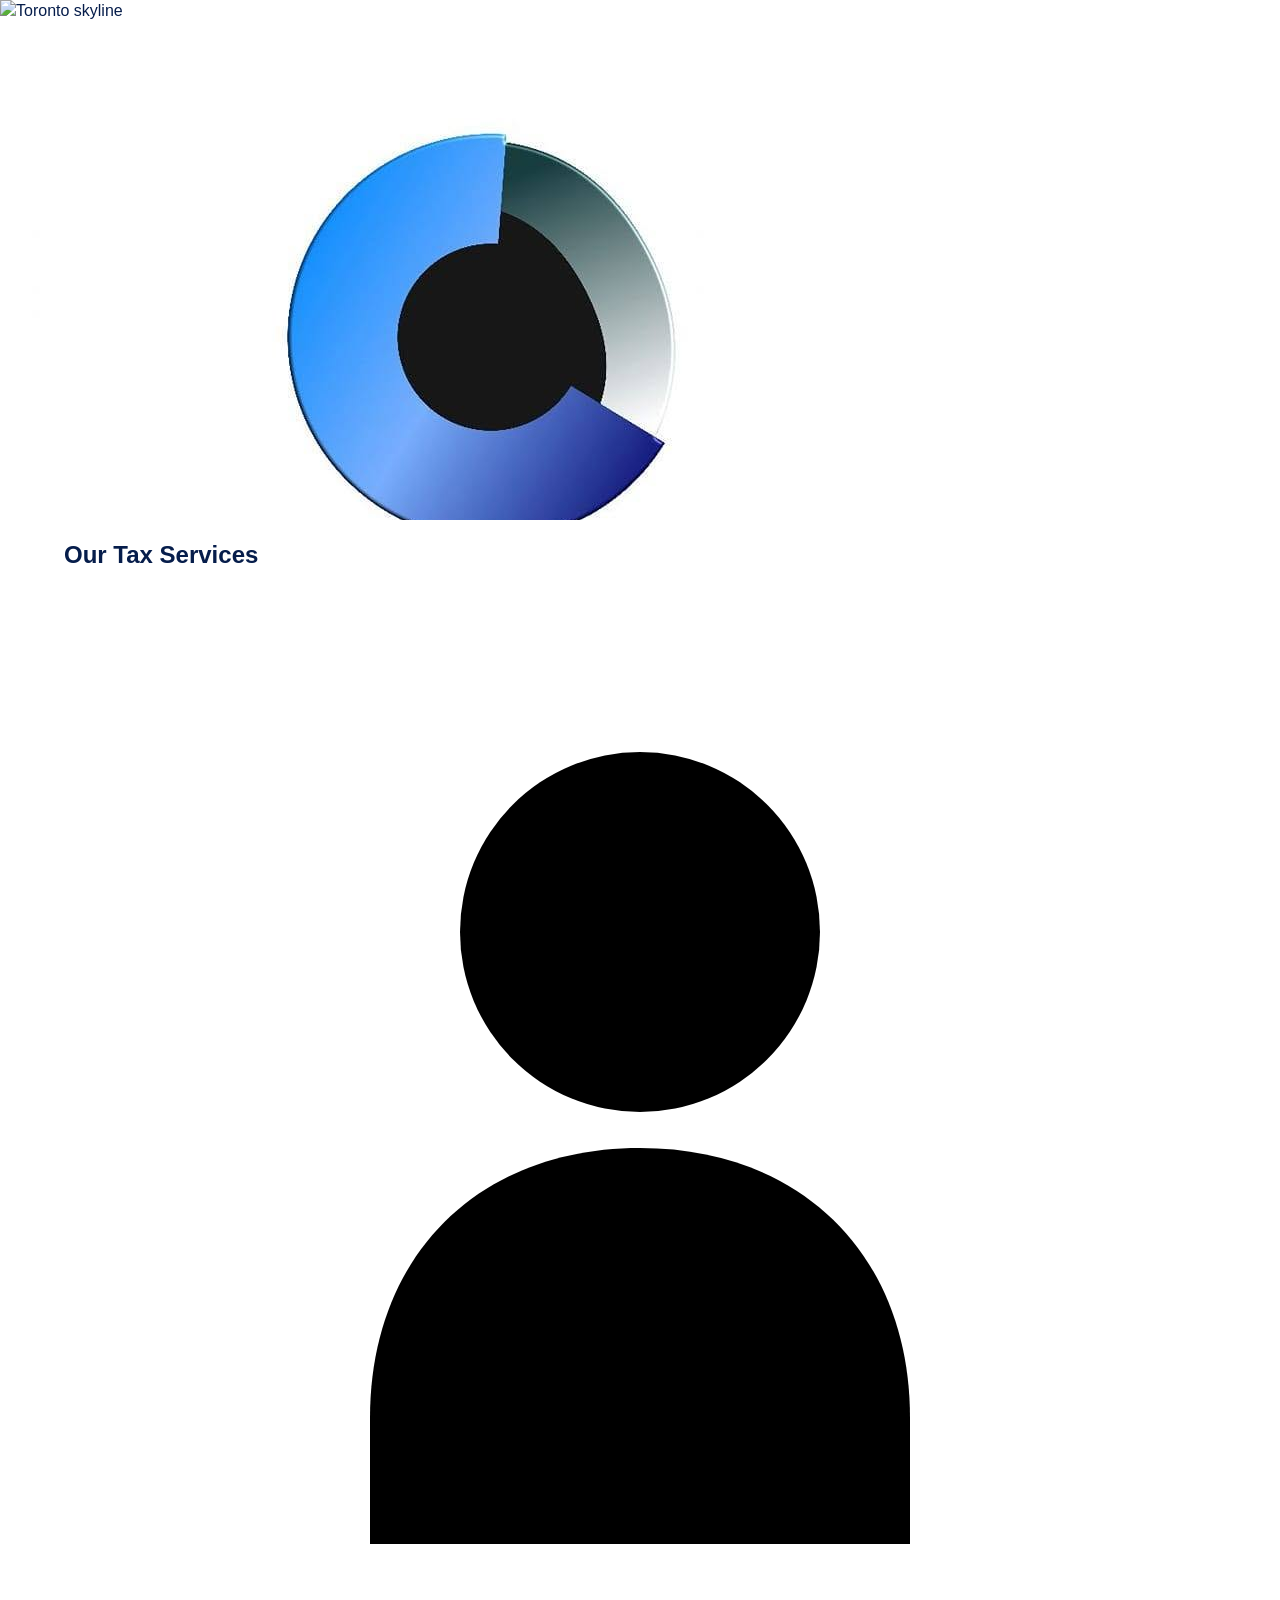
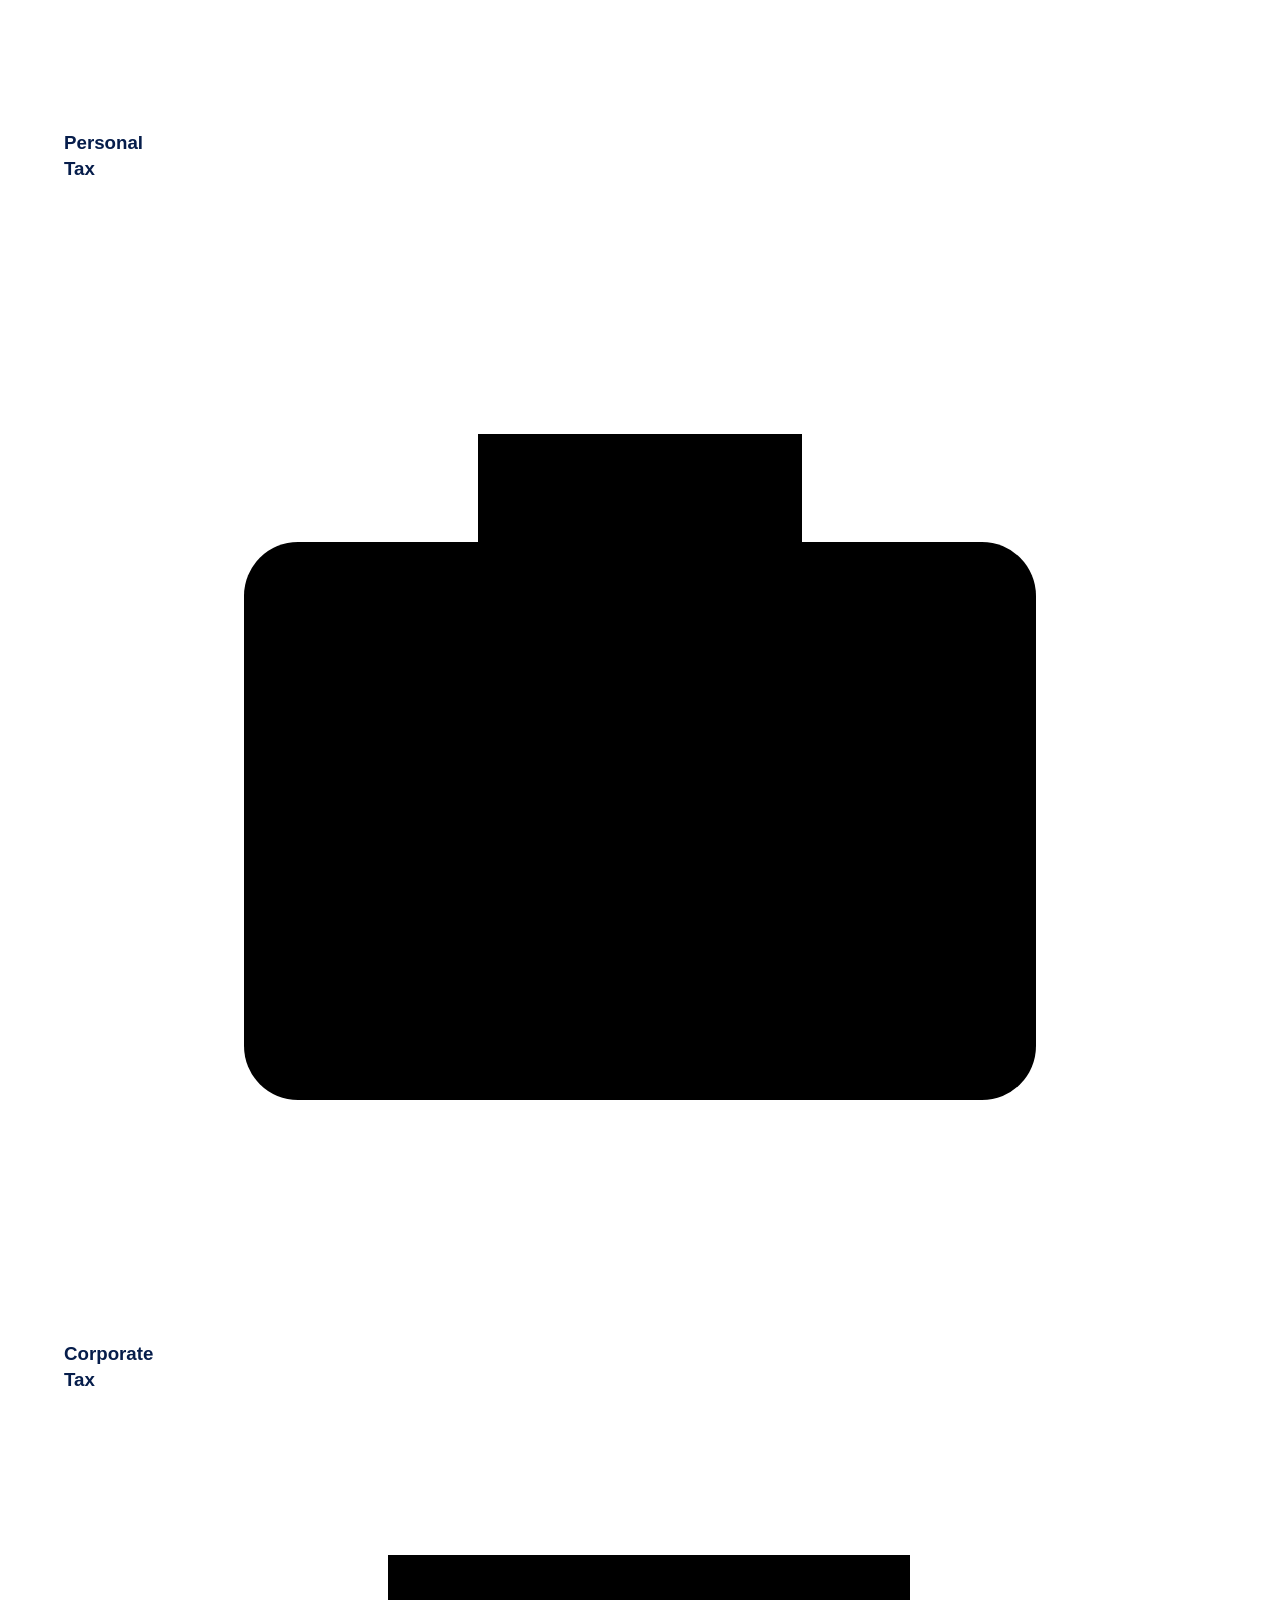
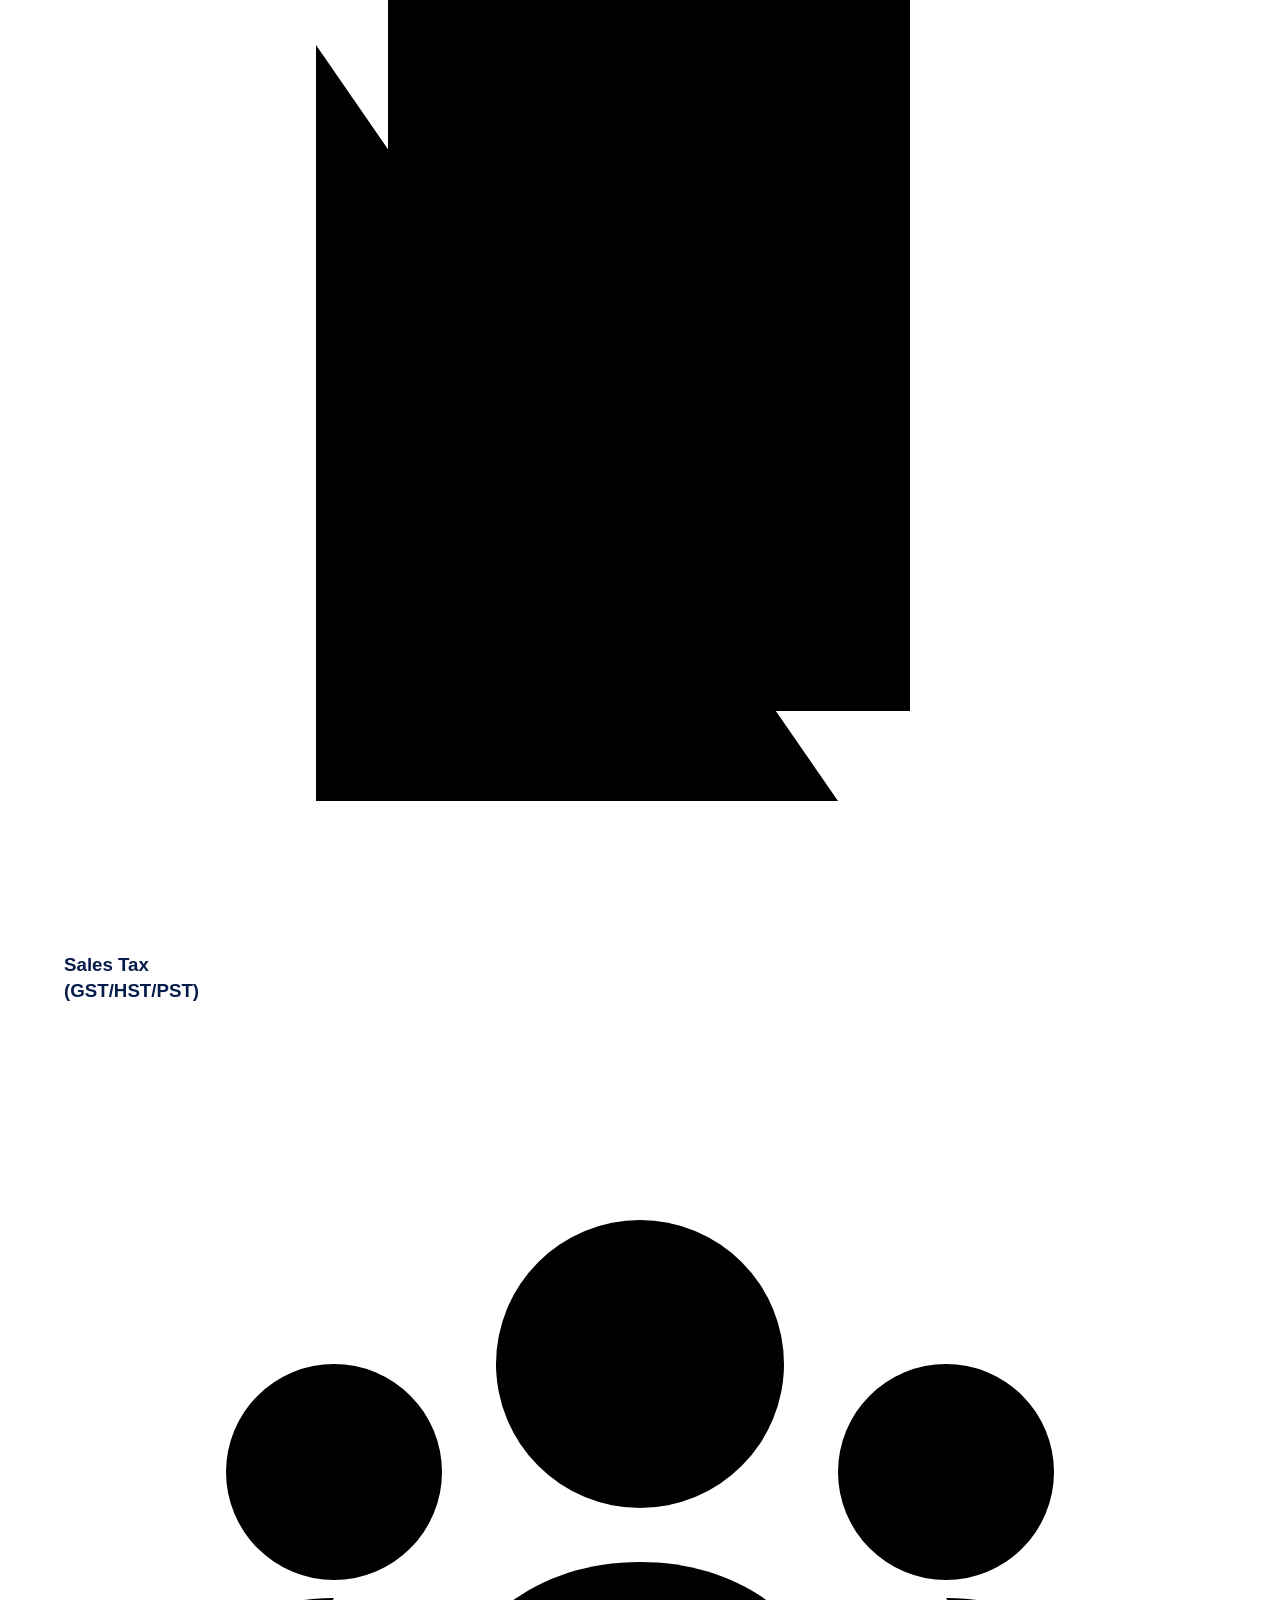
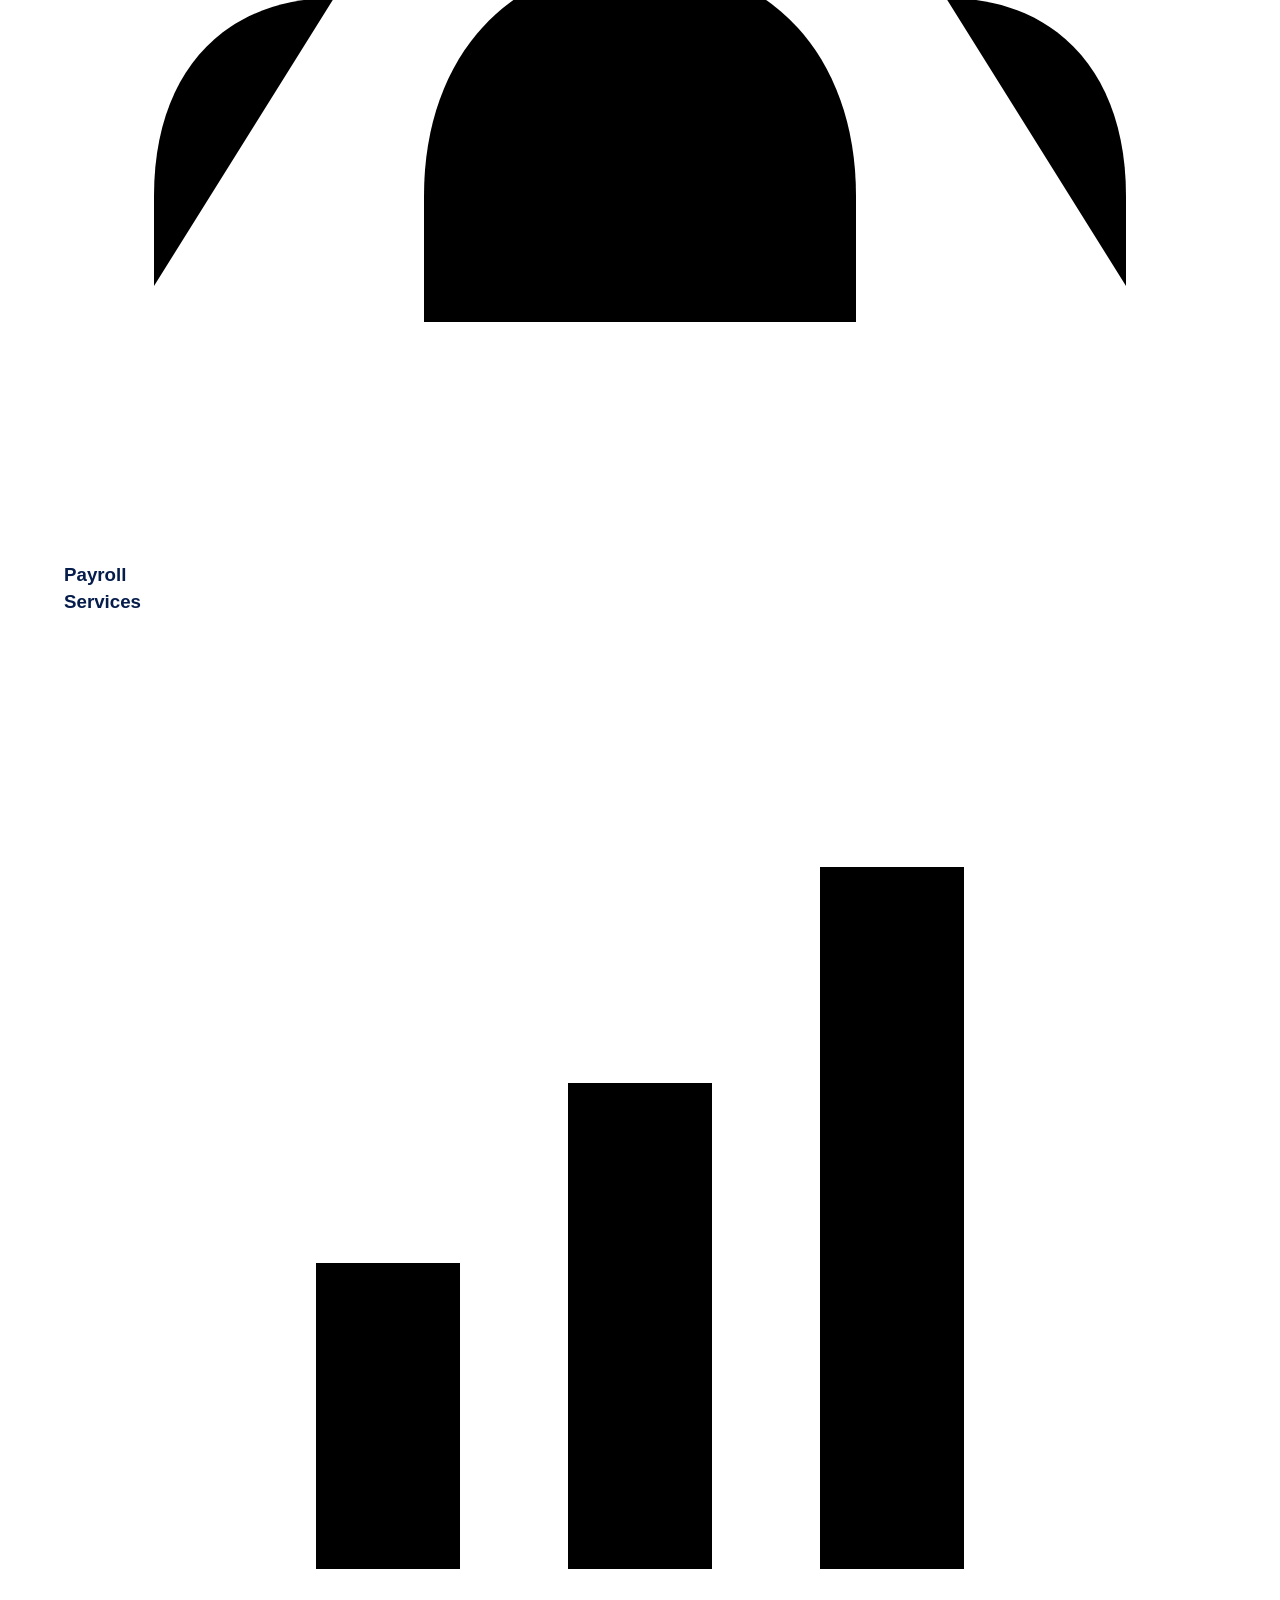
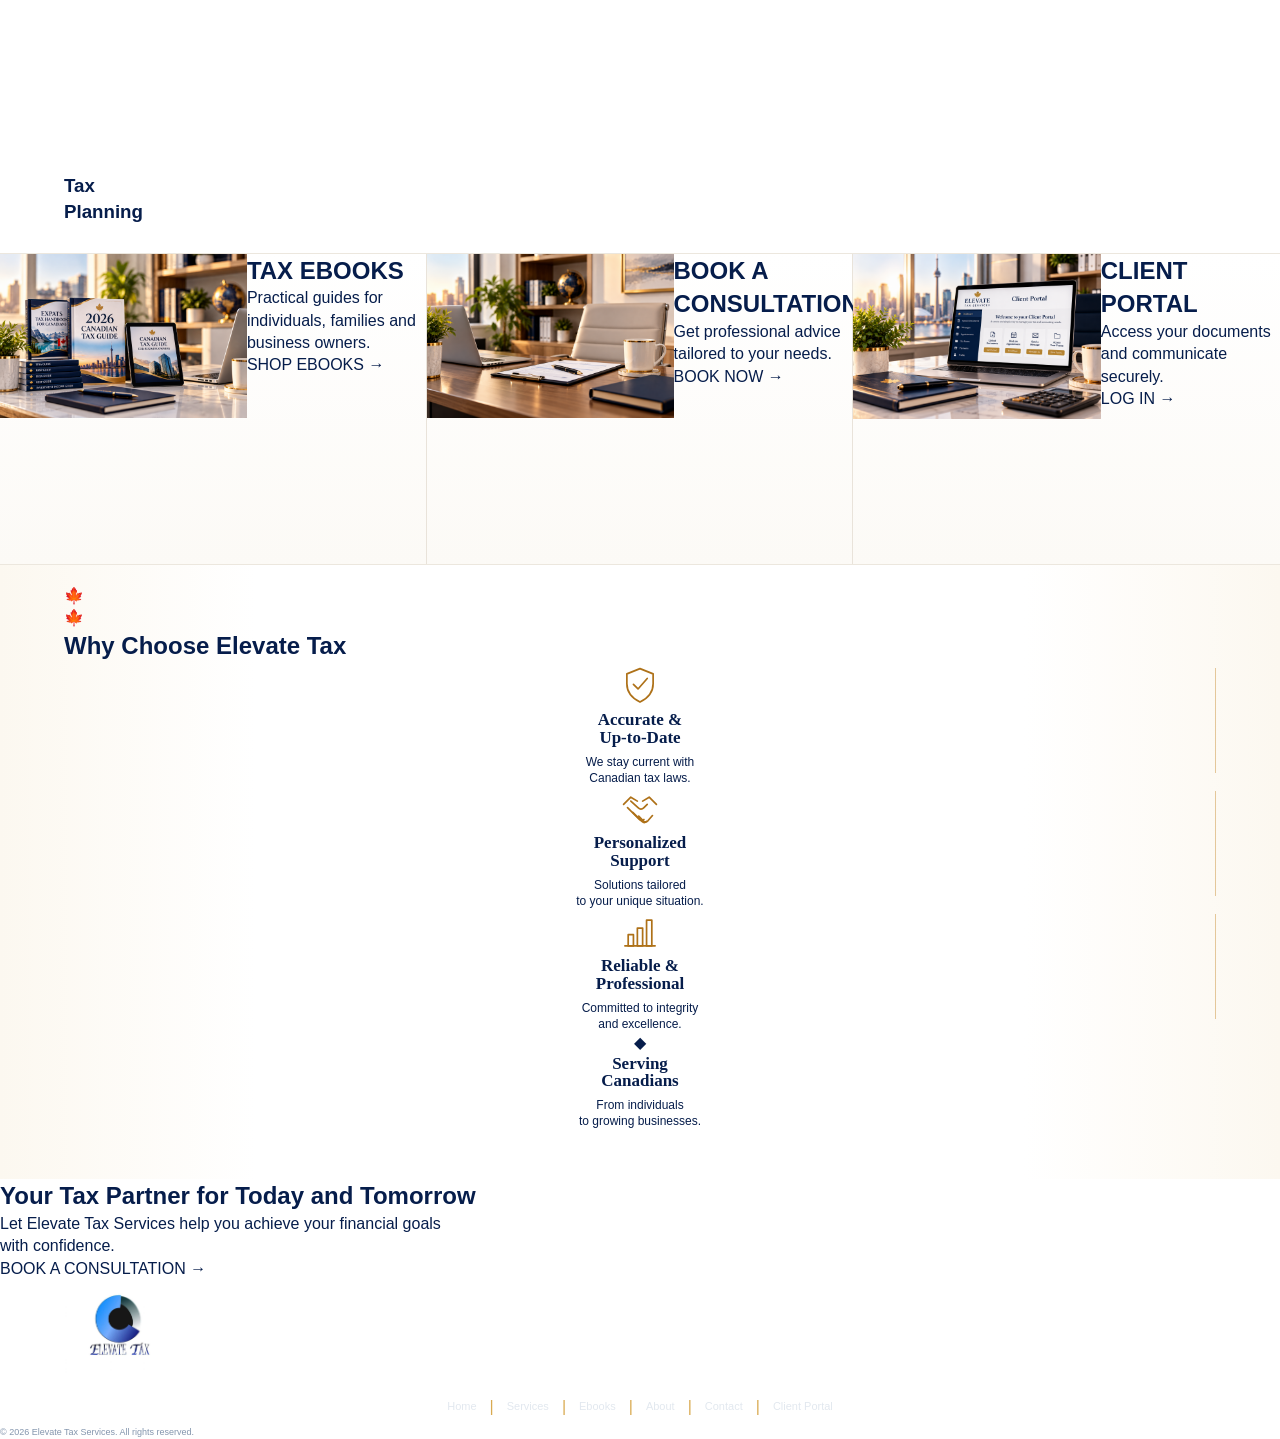
==== commit d8fe825f: "Update title and content in index.html" ====
--- a/index.html
+++ b/index.html
@@ -1,411 +1,290 @@
 <!DOCTYPE html>
 <html lang="en">
-
 <head>
   <meta charset="UTF-8">
   <meta name="viewport" content="width=device-width, initial-scale=1.0">
 
-  <title>Elevate Tax Services | Canadian Tax Services</title>
+  <title>Elevate Tax Services | Professional Canadian Tax Services</title>
 
   <meta name="description"
-        content="Elevate Tax Services provides professional personal tax, corporate tax, GST/HST/PST, payroll and tax planning services in Canada.">
+        content="Elevate Tax Services provides professional personal, corporate, sales tax, payroll and tax planning services in Canada.">
 
   <link rel="stylesheet" href="styles.css">
 </head>
 
-
 <body>
 
-
 <!-- =========================================================
-     HEADER + HERO
+     HERO
 ========================================================= -->
 
 <section class="hero">
 
+  <!-- Toronto image is a real HTML image so it cannot be
+       lost behind an incorrect CSS background declaration -->
+  <img
+    src="toronto-skyline.jpg"
+    alt="Toronto skyline"
+    class="hero-photo"
+  >
+
+  <div class="hero-fade"></div>
+
+
+  <!-- HEADER -->
   <header class="site-header">
 
-    <div class="header-inner">
-
-      <!-- LOGO -->
-
-      <a href="index.html"
-         class="header-logo">
-
-        <img src="Elevat logo.jpg"
-             alt="Elevate Tax Services">
-
-      </a>
-
-
-      <!-- NAVIGATION -->
-
-      <nav class="main-nav"
-           aria-label="Main Navigation">
-
-        <a href="index.html"
-           class="active">
-          Home
+    <div class="header-wrap">
+
+      <a href="index.html" class="brand">
+        <img src="Elevat logo.jpg" alt="Elevate Tax Services">
+      </a>
+
+      <nav class="main-nav" aria-label="Main navigation">
+        <a class="active" href="index.html">Home</a>
+        <a href="#services">Services</a>
+        <a href="store.html">Ebooks</a>
+        <a href="about.html">About</a>
+        <a href="contact.html">Contact</a>
+      </nav>
+
+      <a href="contact.html" class="button button-gold header-button">
+        <span class="calendar-icon">▣</span>
+        BOOK A CONSULTATION
+      </a>
+
+    </div>
+
+  </header>
+
+
+  <!-- HERO TEXT -->
+  <div class="hero-wrap">
+
+    <div class="hero-copy">
+
+      <p class="hero-kicker">
+        PROFESSIONAL <b>•</b> RELIABLE <b>•</b> TRUSTED
+      </p>
+
+      <div class="small-gold-line"></div>
+
+      <h1>
+        <span>Expert Tax Services</span>
+        <span>for Individuals</span>
+        <span class="gold-heading">&amp; Businesses</span>
+      </h1>
+
+      <p class="hero-subtitle">
+        ACCURATE SOLUTIONS<br>
+        FOR A BRIGHTER TOMORROW
+      </p>
+
+      <a href="contact.html" class="button button-gold hero-button">
+        BOOK A CONSULTATION
+        <span>→</span>
+      </a>
+
+    </div>
+
+  </div>
+
+
+  <!-- DECORATIVE CURVES -->
+  <div class="hero-gold-curve"></div>
+  <div class="hero-navy-curve"></div>
+
+</section>
+
+
+
+<!-- =========================================================
+     SERVICES
+========================================================= -->
+
+<section class="services-section" id="services">
+
+  <div class="section-heading">
+    <h2>Our Tax Services</h2>
+    <div class="heading-rule"></div>
+  </div>
+
+  <div class="services-grid">
+
+
+    <!-- PERSONAL TAX -->
+    <a href="personal-tax.html" class="service-item">
+
+      <div class="circle-icon">
+        <svg viewBox="0 0 64 64" aria-hidden="true">
+          <circle cx="32" cy="20" r="10"></circle>
+          <path d="M17 54v-7c0-9 6-15 15-15s15 6 15 15v7z"></path>
+        </svg>
+      </div>
+
+      <h3>Personal<br>Tax</h3>
+
+    </a>
+
+
+    <!-- CORPORATE TAX -->
+    <a href="corporate-tax.html" class="service-item">
+
+      <div class="circle-icon">
+        <svg viewBox="0 0 64 64" aria-hidden="true">
+          <rect x="10" y="20" width="44" height="31" rx="3"></rect>
+          <path d="M23 20v-6h18v6"></path>
+          <path d="M10 31h44"></path>
+          <rect x="28" y="28" width="8" height="7"></rect>
+        </svg>
+      </div>
+
+      <h3>Corporate<br>Tax</h3>
+
+    </a>
+
+
+    <!-- SALES TAX -->
+    <a href="sales-tax.html" class="service-item">
+
+      <div class="circle-icon">
+        <svg viewBox="0 0 64 64" aria-hidden="true">
+          <rect x="18" y="9" width="29" height="42"></rect>
+          <path d="M25 20h15"></path>
+          <path d="M25 27h15"></path>
+          <path d="M25 34h15"></path>
+          <path d="M25 41h11"></path>
+          <path d="M14 14v42h29"></path>
+        </svg>
+      </div>
+
+      <h3>Sales Tax<br>(GST/HST/PST)</h3>
+
+    </a>
+
+
+    <!-- PAYROLL -->
+    <a href="payroll.html" class="service-item">
+
+      <div class="circle-icon">
+        <svg viewBox="0 0 64 64" aria-hidden="true">
+          <circle cx="32" cy="20" r="8"></circle>
+          <circle cx="15" cy="26" r="6"></circle>
+          <circle cx="49" cy="26" r="6"></circle>
+          <path d="M20 51v-7c0-8 5-13 12-13s12 5 12 13v7"></path>
+          <path d="M5 49v-5c0-7 4-11 10-11"></path>
+          <path d="M59 49v-5c0-7-4-11-10-11"></path>
+        </svg>
+      </div>
+
+      <h3>Payroll<br>Services</h3>
+
+    </a>
+
+
+    <!-- TAX PLANNING -->
+    <a href="tax-planning.html" class="service-item">
+
+      <div class="circle-icon">
+        <svg viewBox="0 0 64 64" aria-hidden="true">
+          <path d="M9 53h46"></path>
+          <rect x="14" y="36" width="8" height="17"></rect>
+          <rect x="28" y="26" width="8" height="27"></rect>
+          <rect x="42" y="14" width="8" height="39"></rect>
+        </svg>
+      </div>
+
+      <h3>Tax<br>Planning</h3>
+
+    </a>
+
+  </div>
+
+</section>
+
+
+
+<!-- =========================================================
+     FEATURE PANELS
+========================================================= -->
+
+<section class="feature-section">
+
+  <div class="feature-grid">
+
+
+    <!-- EBOOKS -->
+    <article class="feature-panel">
+
+      <a href="store.html" class="feature-image">
+        <img src="ebooks-display.jpg" alt="Elevate Tax eBooks">
+      </a>
+
+      <div class="feature-content">
+
+        <h2>TAX EBOOKS</h2>
+
+        <p>
+          Practical guides for individuals, families
+          and business owners.
+        </p>
+
+        <a href="store.html" class="button button-navy">
+          SHOP EBOOKS <span>→</span>
         </a>
 
-        <a href="#services">
-          Services
+      </div>
+
+    </article>
+
+
+    <!-- CONSULTATION -->
+    <article class="feature-panel">
+
+      <a href="contact.html" class="feature-image">
+        <img src="consultation-desk.jpg"
+             alt="Professional tax consultation">
+      </a>
+
+      <div class="feature-content">
+
+        <h2>BOOK A<br>CONSULTATION</h2>
+
+        <p>
+          Get professional advice tailored to your needs.
+        </p>
+
+        <a href="contact.html" class="button button-gold">
+          BOOK NOW <span>→</span>
         </a>
 
-        <a href="store.html">
-          Ebooks
+      </div>
+
+    </article>
+
+
+    <!-- PORTAL -->
+    <article class="feature-panel">
+
+      <a href="client-login.html" class="feature-image">
+        <img src="client-portal.jpg" alt="Secure Client Portal">
+      </a>
+
+      <div class="feature-content">
+
+        <h2>CLIENT PORTAL</h2>
+
+        <p>
+          Access your documents and communicate securely.
+        </p>
+
+        <a href="client-login.html" class="button button-navy">
+          LOG IN <span>→</span>
         </a>
 
-        <a href="about.html">
-          About
-        </a>
-
-        <a href="contact.html">
-          Contact
-        </a>
-
-      </nav>
-
-
-      <!-- CONSULTATION -->
-
-      <a href="contact.html"
-         class="button button-gold header-button">
-
-        <span class="calendar-icon">▣</span>
-
-        Book a Consultation
-
-      </a>
-
-    </div>
-
-  </header>
-
-
-
-  <!-- HERO CONTENT -->
-
-  <div class="hero-inner">
-
-    <div class="hero-copy">
-
-      <p class="hero-eyebrow">
-        PROFESSIONAL
-        <span>•</span>
-        RELIABLE
-        <span>•</span>
-        TRUSTED
-      </p>
-
-
-      <div class="small-gold-line"></div>
-
-
-      <h1>
-
-        Expert Tax Services
-
-        <span class="hero-line">
-          for Individuals
-        </span>
-
-        <span class="hero-gold">
-          &amp; Businesses
-        </span>
-
-      </h1>
-
-
-      <p class="hero-subtitle">
-
-        ACCURATE SOLUTIONS<br>
-
-        FOR A BRIGHTER TOMORROW
-
-      </p>
-
-
-      <a href="contact.html"
-         class="button button-gold hero-button">
-
-        Book a Consultation
-        <span>→</span>
-
-      </a>
-
-    </div>
-
-  </div>
-
-
-  <div class="hero-wave hero-wave-gold"></div>
-
-  <div class="hero-wave hero-wave-navy"></div>
-
-</section>
-
-
-
-<!-- =========================================================
-     TAX SERVICES
-========================================================= -->
-
-<section class="services-section"
-         id="services">
-
-
-  <div class="section-heading">
-
-    <h2>
-      Our Tax Services
-    </h2>
-
-    <div class="heading-gold-line"></div>
-
-  </div>
-
-
-
-  <div class="services-grid">
-
-
-    <!-- PERSONAL TAX -->
-
-    <a href="personal-tax.html"
-       class="service-item">
-
-      <div class="service-icon">
-        <span class="person-icon">♙</span>
-      </div>
-
-      <h3>
-        Personal<br>
-        Tax
-      </h3>
-
-    </a>
-
-
-
-    <!-- CORPORATE TAX -->
-
-    <a href="corporate-tax.html"
-       class="service-item">
-
-      <div class="service-icon">
-        <span>▣</span>
-      </div>
-
-      <h3>
-        Corporate<br>
-        Tax
-      </h3>
-
-    </a>
-
-
-
-    <!-- SALES TAX -->
-
-    <a href="sales-tax.html"
-       class="service-item">
-
-      <div class="service-icon">
-        <span>▤</span>
-      </div>
-
-      <h3>
-        Sales Tax<br>
-        (GST/HST/PST)
-      </h3>
-
-    </a>
-
-
-
-    <!-- PAYROLL -->
-
-    <a href="payroll.html"
-       class="service-item">
-
-      <div class="service-icon">
-        <span>♧</span>
-      </div>
-
-      <h3>
-        Payroll<br>
-        Services
-      </h3>
-
-    </a>
-
-
-
-    <!-- TAX PLANNING -->
-
-    <a href="tax-planning.html"
-       class="service-item">
-
-      <div class="service-icon">
-        <span>▥</span>
-      </div>
-
-      <h3>
-        Tax<br>
-        Planning
-      </h3>
-
-    </a>
-
-
-  </div>
-
-</section>
-
-
-
-<!-- =========================================================
-     THREE MAIN FEATURE PANELS
-========================================================= -->
-
-<section class="feature-section">
-
-
-  <div class="feature-grid">
-
-
-    <!-- =====================================================
-         TAX EBOOKS
-    ====================================================== -->
-
-    <article class="feature-card">
-
-
-      <a href="store.html"
-         class="feature-image ebooks-image"
-         aria-label="View Elevate Tax eBooks">
-      </a>
-
-
-      <div class="feature-content">
-
-
-        <h2>
-          Tax eBooks
-        </h2>
-
-
-        <p>
-
-          Practical guides for individuals,
-          families and business owners.
-
-        </p>
-
-
-        <a href="store.html"
-           class="button button-navy feature-button">
-
-          Shop eBooks
-          <span>→</span>
-
-        </a>
-
-
       </div>
 
     </article>
-
-
-
-    <!-- =====================================================
-         CONSULTATION
-    ====================================================== -->
-
-    <article class="feature-card">
-
-
-      <a href="contact.html"
-         class="feature-image consultation-image"
-         aria-label="Book a tax consultation">
-      </a>
-
-
-      <div class="feature-content">
-
-
-        <h2>
-          Book a<br>
-          Consultation
-        </h2>
-
-
-        <p>
-
-          Get professional advice
-          tailored to your needs.
-
-        </p>
-
-
-        <a href="contact.html"
-           class="button button-gold feature-button">
-
-          Book Now
-          <span>→</span>
-
-        </a>
-
-
-      </div>
-
-    </article>
-
-
-
-    <!-- =====================================================
-         CLIENT PORTAL
-    ====================================================== -->
-
-    <article class="feature-card">
-
-
-      <a href="client-login.html"
-         class="feature-image portal-image"
-         aria-label="Open Client Portal">
-      </a>
-
-
-      <div class="feature-content">
-
-
-        <h2>
-          Client Portal
-        </h2>
-
-
-        <p>
-
-          Access your documents
-          and communicate securely.
-
-        </p>
-
-
-        <a href="client-login.html"
-           class="button button-navy feature-button">
-
-          Log In
-          <span>→</span>
-
-        </a>
-
-
-      </div>
-
-    </article>
-
 
   </div>
 
@@ -419,109 +298,94 @@
 
 <section class="why-section">
 
+  <div class="maple-bg maple-bg-left">🍁</div>
+  <div class="maple-bg maple-bg-right">🍁</div>
 
   <div class="section-heading">
-
-    <h2>
-      Why Choose Elevate Tax
-    </h2>
-
-    <div class="heading-gold-line"></div>
-
-  </div>
-
+    <h2>Why Choose Elevate Tax</h2>
+    <div class="heading-rule"></div>
+  </div>
 
 
   <div class="why-grid">
 
 
-    <!-- ACCURATE -->
-
     <div class="why-item">
 
       <div class="why-icon">
-        ✓
-      </div>
-
-      <h3>
-        Accurate &amp;<br>
-        Up-to-Date
-      </h3>
+        <svg viewBox="0 0 64 64" aria-hidden="true">
+          <path d="M32 7l20 8v15c0 13-8 22-20 28C20 52 12 43 12 30V15z"></path>
+          <path d="M22 31l7 7 14-16"></path>
+        </svg>
+      </div>
+
+      <h3>Accurate &amp;<br>Up-to-Date</h3>
 
       <p>
-        We stay current with
+        We stay current with<br>
         Canadian tax laws.
       </p>
 
     </div>
 
 
-
-    <!-- PERSONALIZED -->
-
     <div class="why-item">
 
       <div class="why-icon">
-        ◇
-      </div>
-
-      <h3>
-        Personalized<br>
-        Support
-      </h3>
+        <svg viewBox="0 0 64 64" aria-hidden="true">
+          <path d="M7 25l11-11 10 6"></path>
+          <path d="M57 25L46 14l-10 6"></path>
+          <path d="M18 20l11 10c3 3 6 3 9 0l5-5"></path>
+          <path d="M13 30l18 18c2 2 5 2 7 0"></path>
+          <path d="M21 37l14 14c2 2 5 2 7 0"></path>
+          <path d="M30 43l7 7c2 2 5 2 7 0l7-8"></path>
+        </svg>
+      </div>
+
+      <h3>Personalized<br>Support</h3>
 
       <p>
-        Solutions tailored
+        Solutions tailored<br>
         to your unique situation.
       </p>
 
     </div>
 
 
-
-    <!-- RELIABLE -->
-
     <div class="why-item">
 
       <div class="why-icon">
-        ▥
-      </div>
-
-      <h3>
-        Reliable &amp;<br>
-        Professional
-      </h3>
+        <svg viewBox="0 0 64 64" aria-hidden="true">
+          <path d="M9 53h46"></path>
+          <rect x="14" y="36" width="8" height="17"></rect>
+          <rect x="28" y="26" width="8" height="27"></rect>
+          <rect x="42" y="14" width="8" height="39"></rect>
+        </svg>
+      </div>
+
+      <h3>Reliable &amp;<br>Professional</h3>
 
       <p>
-        Committed to integrity
+        Committed to integrity<br>
         and excellence.
       </p>
 
     </div>
 
 
-
-    <!-- CANADA -->
-
     <div class="why-item">
 
-      <div class="why-icon maple">
-        ◆
-      </div>
-
-      <h3>
-        Serving<br>
-        Canadians
-      </h3>
+      <div class="canada-icon">◆</div>
+
+      <h3>Serving<br>Canadians</h3>
 
       <p>
-        From individuals
+        From individuals<br>
         to growing businesses.
       </p>
 
     </div>
 
-
   </div>
 
 </section>
@@ -529,48 +393,35 @@
 
 
 <!-- =========================================================
-     LARGE CTA
+     CTA
 ========================================================= -->
 
-<section class="main-cta">
-
-
-  <div class="main-cta-inner">
-
-
-    <div class="main-cta-copy">
-
-
-      <h2>
-
-        Your Tax Partner for Today and Tomorrow
-
-      </h2>
-
-
-      <div class="cta-gold-line"></div>
-
+<section class="cta-section">
+
+  <img src="toronto-skyline.jpg"
+       alt=""
+       class="cta-photo">
+
+  <div class="cta-shade"></div>
+
+  <div class="cta-wrap">
+
+    <div class="cta-copy">
+
+      <h2>Your Tax Partner for Today and Tomorrow</h2>
+
+      <div class="cta-rule"></div>
 
       <p>
-
-        Let Elevate Tax Services help you achieve
-        your financial goals with confidence.
-
-      </p>
-
-
-    </div>
-
-
-
-    <a href="contact.html"
-       class="button button-gold main-cta-button">
-
-      Book a Consultation
-      <span>→</span>
-
-    </a>
-
+        Let Elevate Tax Services help you achieve your financial goals<br>
+        with confidence.
+      </p>
+
+    </div>
+
+    <a href="contact.html" class="button button-gold cta-button">
+      BOOK A CONSULTATION <span>→</span>
+    </a>
 
   </div>
 
@@ -582,146 +433,78 @@
      FOOTER
 ========================================================= -->
 
-<footer class="footer">
-
-
-  <div class="footer-top">
-
-
-    <!-- FOOTER LOGO -->
-
-    <div class="footer-brand">
-
-      <a href="index.html">
-
-        <img src="Elevat logo.jpg"
-             alt="Elevate Tax Services">
-
-      </a>
-
-    </div>
-
-
-
-    <!-- PHONE -->
+<footer class="site-footer">
+
+  <div class="footer-main">
+
+    <a href="index.html" class="footer-logo">
+      <img src="Elevat logo.jpg" alt="Elevate Tax Services">
+    </a>
+
 
     <div class="footer-contact">
 
-      <div class="contact-icon">
-        ☎
-      </div>
+      <span class="contact-icon">☎</span>
 
       <a href="tel:+16047006282">
-
         604-700-6282
-
-      </a>
-
-    </div>
-
-
-
-    <!-- EMAIL -->
+      </a>
+
+    </div>
+
 
     <div class="footer-contact">
 
-      <div class="contact-icon">
-        ✉
-      </div>
+      <span class="contact-icon">✉</span>
 
       <a href="mailto:Elevatetax@yahoo.com">
-
         Elevatetax@yahoo.com
-
-      </a>
-
-    </div>
-
-
-
-    <!-- LOCATION -->
+      </a>
+
+    </div>
+
 
     <div class="footer-contact">
 
-      <div class="contact-icon">
-        ◉
-      </div>
-
-      <span>
-
-        British Columbia, Canada
-
-      </span>
-
-    </div>
-
-
-  </div>
-
-
-
-  <div class="footer-divider"></div>
-
-
-
-  <!-- FOOTER NAVIGATION -->
-
-  <div class="footer-bottom">
-
-
-    <nav class="footer-nav"
-         aria-label="Footer Navigation">
-
-      <a href="index.html">
-        Home
-      </a>
-
-      <span>|</span>
-
-      <a href="#services">
-        Services
-      </a>
-
-      <span>|</span>
-
-      <a href="store.html">
-        Ebooks
-      </a>
-
-      <span>|</span>
-
-      <a href="about.html">
-        About
-      </a>
-
-      <span>|</span>
-
-      <a href="contact.html">
-        Contact
-      </a>
-
-      <span>|</span>
-
-      <a href="client-login.html">
-        Client Portal
-      </a>
-
-    </nav>
-
-
-    <p class="copyright">
-
-      © 2026 Elevate Tax Services.
-      All rights reserved.
-
-    </p>
-
-
-  </div>
-
+      <span class="contact-icon">⌖</span>
+
+      <span>British Columbia, Canada</span>
+
+    </div>
+
+  </div>
+
+
+  <div class="footer-rule"></div>
+
+
+  <nav class="footer-nav">
+
+    <a href="index.html">Home</a>
+    <span>|</span>
+
+    <a href="#services">Services</a>
+    <span>|</span>
+
+    <a href="store.html">Ebooks</a>
+    <span>|</span>
+
+    <a href="about.html">About</a>
+    <span>|</span>
+
+    <a href="contact.html">Contact</a>
+    <span>|</span>
+
+    <a href="client-login.html">Client Portal</a>
+
+  </nav>
+
+
+  <p class="copyright">
+    © 2026 Elevate Tax Services. All rights reserved.
+  </p>
 
 </footer>
-
 
 </body>
 </html>
--- a/styles.css
+++ b/styles.css
@@ -1,19 +1,22 @@
 /* =========================================================
    ELEVATE TAX SERVICES
-   Premium Navy + Gold Website
+   MASTER HOMEPAGE
    ========================================================= */
 
 :root {
-  --navy: #071c46;
-  --navy-dark: #03122f;
-  --navy-light: #123d78;
-  --gold: #b98632;
-  --gold-light: #d9b66f;
-  --cream: #faf8f3;
+  --navy: #061d4b;
+  --navy-dark: #03162f;
+  --navy-light: #073663;
+
+  --gold: #ae7118;
+  --gold-mid: #c58a2d;
+  --gold-light: #d9aa51;
+
   --white: #ffffff;
-  --text: #26344e;
-  --muted: #657087;
-  --border: #e8dfcf;
+  --cream: #fbf7ef;
+
+  --text: #061d4b;
+  --line: #e4c38d;
 }
 
 
@@ -32,15 +35,16 @@
 }
 
 body {
+  margin: 0;
+  background: #ffffff;
+  color: var(--text);
   font-family: Arial, Helvetica, sans-serif;
-  color: var(--text);
-  background: var(--white);
-  line-height: 1.6;
+  line-height: 1.4;
 }
 
 a {
+  color: inherit;
   text-decoration: none;
-  color: inherit;
 }
 
 img {
@@ -50,162 +54,71 @@
 
 
 /* =========================================================
-   HEADER
-   ========================================================= */
-
-.site-header {
-  background: rgba(255, 255, 255, 0.98);
-  border-bottom: 1px solid rgba(185, 134, 50, 0.18);
-  position: relative;
-  z-index: 100;
-}
-
-.header-inner {
-  width: min(1420px, 94%);
-  min-height: 105px;
-  margin: auto;
-
-  display: flex;
-  align-items: center;
-  justify-content: space-between;
-  gap: 30px;
-}
-
-.logo-link {
-  flex-shrink: 0;
-}
-
-.logo {
-  width: 150px;
-  height: auto;
-}
-
-.main-nav {
-  display: flex;
+   SHARED BUTTONS
+   ========================================================= */
+
+.gold-button,
+.navy-button,
+.top-consultation-btn {
+  display: inline-flex;
   align-items: center;
   justify-content: center;
-  gap: 28px;
-  margin-left: auto;
-}
-
-.main-nav a {
-  position: relative;
-
-  padding: 12px 0;
-
-  color: var(--navy);
-
-  font-family: Georgia, "Times New Roman", serif;
-  font-size: 16px;
-}
-
-.main-nav a::after {
-  content: "";
-
-  position: absolute;
-  left: 0;
-  bottom: 5px;
-
-  width: 0;
-  height: 2px;
-
-  background: var(--gold);
-
-  transition: width 0.25s ease;
-}
-
-.main-nav a:hover::after,
-.main-nav a.active::after {
-  width: 100%;
-}
-
-
-/* =========================================================
-   BUTTONS
-   ========================================================= */
+  gap: 14px;
+
+  border-radius: 8px;
+
+  font-size: 13px;
+  font-weight: 700;
+  letter-spacing: 1.5px;
+
+  transition:
+    transform .2s ease,
+    box-shadow .2s ease;
+}
 
 .gold-button,
-.navy-button,
-.outline-button {
-  display: inline-block;
-
-  padding: 15px 28px;
-
-  border-radius: 5px;
-
-  text-transform: uppercase;
-
-  letter-spacing: 1.5px;
-
-  font-size: 12px;
-  font-weight: 700;
-
-  transition:
-    transform 0.2s ease,
-    box-shadow 0.2s ease,
-    background 0.2s ease,
-    color 0.2s ease;
-}
-
-.gold-button {
+.top-consultation-btn {
   color: white;
 
   background:
     linear-gradient(
       135deg,
-      #a56f23,
-      #d0a24e,
-      #a56f23
+      #9b6114 0%,
+      #ca9135 50%,
+      #a66816 100%
     );
 
   box-shadow:
-    0 8px 20px rgba(128, 85, 25, 0.20);
-}
-
-.gold-button:hover {
-  transform: translateY(-2px);
-
-  box-shadow:
-    0 12px 25px rgba(128, 85, 25, 0.30);
+    0 5px 15px
+    rgba(76, 45, 7, .18);
 }
 
 .navy-button {
   color: white;
-  background: var(--navy);
-}
-
-.navy-button:hover {
-  background: var(--navy-light);
+
+  background:
+    linear-gradient(
+      135deg,
+      #031d43,
+      #06406e
+    );
+}
+
+.gold-button:hover,
+.navy-button:hover,
+.top-consultation-btn:hover {
   transform: translateY(-2px);
 }
 
-.outline-button {
-  border: 1px solid var(--navy);
-  color: var(--navy);
-  background: rgba(255, 255, 255, 0.85);
-}
-
-.outline-button:hover {
-  background: var(--navy);
-  color: white;
-}
-
-.header-button {
-  white-space: nowrap;
-}
-
 
 /* =========================================================
    HERO
    ========================================================= */
 
 .hero {
-  min-height: 680px;
-
   position: relative;
 
-  display: flex;
-  align-items: center;
+  height: 520px;
 
   overflow: hidden;
 
@@ -213,751 +126,1037 @@
     linear-gradient(
       90deg,
       rgba(255,255,255,1) 0%,
-      rgba(255,255,255,0.97) 30%,
-      rgba(255,255,255,0.82) 42%,
-      rgba(255,255,255,0.28) 60%,
-      rgba(255,255,255,0.02) 78%
+      rgba(255,255,255,.99) 15%,
+      rgba(255,255,255,.94) 25%,
+      rgba(255,255,255,.73) 34%,
+      rgba(255,255,255,.32) 44%,
+      rgba(255,255,255,.04) 56%,
+      rgba(255,255,255,0) 72%
     ),
     url("toronto-skyline.jpg");
 
   background-size: cover;
-  background-position: center right;
-}
-
-
-/* Gold curved bottom detail */
-
-.hero::before {
+
+  background-position:
+    center 54%;
+}
+
+
+/* =========================================================
+   HEADER
+   ========================================================= */
+
+.header {
+  position: relative;
+  z-index: 20;
+}
+
+.header-container {
+  width: min(1180px, 88%);
+
+  height: 120px;
+
+  margin: auto;
+
+  display: flex;
+  align-items: flex-start;
+
+  padding-top: 12px;
+}
+
+.logo {
+  width: 155px;
+  flex: 0 0 155px;
+}
+
+.logo img {
+  width: 145px;
+  height: auto;
+}
+
+.main-nav {
+  margin-left: 78px;
+  padding-top: 30px;
+
+  display: flex;
+  gap: 44px;
+}
+
+.main-nav a {
+  position: relative;
+
+  padding-bottom: 10px;
+
+  color: var(--navy);
+
+  font-family:
+    Georgia,
+    "Times New Roman",
+    serif;
+
+  font-size: 15px;
+}
+
+.main-nav a::after {
   content: "";
 
   position: absolute;
 
-  left: -5%;
-  bottom: -44px;
-
-  width: 110%;
-  height: 76px;
+  bottom: 0;
+  left: 50%;
+
+  width: 0;
+  height: 2px;
 
   background: var(--gold);
 
-  border-radius: 50% 50% 0 0 / 55% 55% 0 0;
-
-  transform: rotate(-1deg);
-
-  z-index: 1;
-}
-
-
-/* Navy curved bottom detail */
-
-.hero::after {
-  content: "";
-
+  transform: translateX(-50%);
+
+  transition: width .2s ease;
+}
+
+.main-nav a:hover::after,
+.main-nav a.active::after {
+  width: 48px;
+}
+
+.top-consultation-btn {
+  margin-left: auto;
+  margin-top: 13px;
+
+  height: 49px;
+
+  padding:
+    0 24px;
+
+  white-space: nowrap;
+}
+
+.calendar-symbol {
+  font-size: 20px;
+}
+
+
+/* =========================================================
+   HERO CONTENT
+   ========================================================= */
+
+.hero-container {
+  position: relative;
+  z-index: 10;
+
+  width: min(1180px, 88%);
+
+  margin: auto;
+}
+
+.hero-content {
+  width: 530px;
+  max-width: 47%;
+
+  padding-top: 9px;
+}
+
+.hero-eyebrow {
+  color: var(--navy);
+
+  font-size: 10px;
+  font-weight: 700;
+
+  letter-spacing: 4px;
+
+  margin-bottom: 11px;
+}
+
+.hero-eyebrow span {
+  margin: 0 8px;
+}
+
+.hero-small-line {
+  width: 67px;
+  height: 2px;
+
+  margin-bottom: 12px;
+
+  background: var(--gold);
+}
+
+.hero h1 {
+  margin: 0 0 12px;
+
+  color: var(--navy);
+
+  font-family:
+    Georgia,
+    "Times New Roman",
+    serif;
+
+  font-size: clamp(46px, 4.4vw, 63px);
+
+  line-height: .94;
+
+  letter-spacing: -2px;
+
+  font-weight: 600;
+}
+
+.hero h1 span {
+  display: block;
+}
+
+.hero h1 .gold-text {
+  margin-top: 5px;
+
+  color: #a76b17;
+}
+
+.hero-subtitle {
+  margin-bottom: 17px;
+
+  color: var(--navy);
+
+  font-size: 13px;
+
+  line-height: 1.55;
+
+  letter-spacing: 3.3px;
+}
+
+.hero-button {
+  min-width: 285px;
+  height: 51px;
+
+  padding:
+    0 26px;
+}
+
+.arrow {
+  font-size: 19px;
+}
+
+
+/* =========================================================
+   HERO CURVED RIBBONS
+   ========================================================= */
+
+.hero-gold-ribbon {
   position: absolute;
 
-  left: -5%;
-  bottom: -58px;
-
-  width: 110%;
-  height: 78px;
-
-  background: var(--navy);
-
-  border-radius: 50% 50% 0 0 / 55% 55% 0 0;
-
-  transform: rotate(1deg);
-
-  z-index: 2;
-}
-
-.hero-overlay {
-  position: absolute;
-  inset: 0;
+  z-index: 4;
+
+  left: -4%;
+  bottom: 6px;
+
+  width: 108%;
+  height: 34px;
 
   background:
     linear-gradient(
-      to bottom,
-      transparent 70%,
-      rgba(7, 28, 70, 0.05)
+      90deg,
+      #c98a2a,
+      #e0ad50,
+      #bb7719
     );
-}
-
-.hero-content {
-  width: min(1400px, 88%);
-  margin: auto;
-
-  position: relative;
+
+  border-radius:
+    0 0 55% 35%;
+
+  transform:
+    rotate(1.3deg);
+}
+
+.hero-navy-ribbon {
+  position: absolute;
+
   z-index: 5;
 
-  padding: 85px 0 145px;
-}
-
-.eyebrow {
-  color: var(--navy);
-
-  font-size: 12px;
-  font-weight: 700;
-
-  letter-spacing: 3.5px;
-
-  margin-bottom: 25px;
-}
-
-.eyebrow::after {
-  content: "";
-
-  display: block;
-
-  width: 85px;
-  height: 2px;
-
-  background: var(--gold);
-
-  margin-top: 17px;
-}
-
-.hero h1 {
-  max-width: 700px;
-
-  font-family: Georgia, "Times New Roman", serif;
-
-  font-size: clamp(50px, 5vw, 76px);
-
-  line-height: 1.02;
-
-  font-weight: 500;
-
-  color: var(--navy);
-
-  margin-bottom: 28px;
-}
-
-.hero h1 span {
-  color: #a56f23;
-}
-
-.hero-subtitle {
-  color: var(--navy);
-
-  text-transform: uppercase;
-
-  letter-spacing: 4.5px;
-
-  font-size: 15px;
-  line-height: 1.8;
-
-  margin-bottom: 32px;
-}
-
-.hero-buttons {
-  display: flex;
-  align-items: center;
-  flex-wrap: wrap;
-  gap: 15px;
-}
-
-.hero-button {
-  padding: 17px 31px;
-}
-
-
-/* =========================================================
-   GENERAL SECTION HEADINGS
-   ========================================================= */
-
-.section-heading {
-  text-align: center;
-
-  max-width: 850px;
-
-  margin: 0 auto 55px;
-}
-
-.section-label {
-  color: var(--gold);
-
-  text-transform: uppercase;
-
-  letter-spacing: 3px;
-
-  font-size: 11px;
-  font-weight: 700;
-
-  margin-bottom: 10px;
-}
-
-.section-heading h2 {
-  color: var(--navy);
-
-  font-family: Georgia, "Times New Roman", serif;
-
-  font-size: clamp(36px, 4vw, 48px);
-
-  line-height: 1.1;
-
-  font-weight: 500;
-}
-
-.gold-line {
-  width: 72px;
-  height: 2px;
-
-  background: var(--gold);
-
-  margin: 17px auto;
-}
-
-.section-intro {
-  color: var(--muted);
-
-  max-width: 650px;
-
-  margin: 0 auto;
-
-  font-size: 15px;
-}
-
-
-/* =========================================================
-   SERVICES
-   ========================================================= */
-
-.services-section {
-  padding: 100px 5% 105px;
+  left: -4%;
+  bottom: -9px;
+
+  width: 108%;
+  height: 37px;
 
   background:
     linear-gradient(
-      to bottom,
-      #ffffff,
-      #fcfbf8
+      90deg,
+      #041a3d,
+      #082b55
     );
-}
-
-.services-grid {
-  width: min(1350px, 100%);
-  margin: auto;
+
+  border-radius:
+    0 0 40% 60%;
+
+  transform:
+    rotate(-1deg);
+}
+
+
+/* =========================================================
+   SECTION TITLES
+   ========================================================= */
+
+.section-title {
+  text-align: center;
+}
+
+.section-title h2 {
+  color: var(--navy);
+
+  font-family:
+    Georgia,
+    "Times New Roman",
+    serif;
+
+  font-size: 35px;
+
+  line-height: 1;
+
+  font-weight: 600;
+}
+
+.section-title > span {
+  display: block;
+
+  width: 66px;
+  height: 2px;
+
+  margin:
+    10px
+    auto
+    0;
+
+  background: var(--gold);
+}
+
+
+/* =========================================================
+   SERVICES
+   ========================================================= */
+
+.services-section {
+  padding:
+    18px
+    5%
+    27px;
+
+  background:
+    #fff;
+}
+
+.services-row {
+  width: min(1100px, 100%);
+
+  margin:
+    18px
+    auto
+    0;
 
   display: grid;
-  grid-template-columns: repeat(5, 1fr);
-
-  gap: 16px;
-}
-
-.service-card {
-  min-height: 330px;
-
-  padding: 35px 25px;
+
+  grid-template-columns:
+    repeat(5, 1fr);
+}
+
+.service {
+  position: relative;
+
+  min-height: 130px;
 
   display: flex;
   flex-direction: column;
   align-items: center;
 
   text-align: center;
-
-  background: white;
-
-  border: 1px solid #eee5d6;
-
-  border-radius: 7px;
-
-  box-shadow:
-    0 8px 25px rgba(7, 28, 70, 0.04);
-
-  transition:
-    transform 0.25s ease,
-    box-shadow 0.25s ease,
-    border-color 0.25s ease;
-}
-
-.service-card:hover {
-  transform: translateY(-8px);
-
-  border-color: #d6b46d;
-
-  box-shadow:
-    0 18px 35px rgba(7, 28, 70, 0.11);
+}
+
+.service:not(:last-child)::after {
+  content: "";
+
+  position: absolute;
+
+  top: 5px;
+  right: 0;
+
+  width: 1px;
+  height: 112px;
+
+  background:
+    rgba(197,138,45,.45);
 }
 
 .service-icon {
-  width: 78px;
-  height: 78px;
-
-  border-radius: 50%;
+  width: 73px;
+  height: 73px;
+
+  margin-bottom: 5px;
 
   display: flex;
   align-items: center;
   justify-content: center;
 
-  border: 1px solid #e4c98f;
+  border:
+    1px solid
+    rgba(197,138,45,.45);
+
+  border-radius: 50%;
+
+  background:
+    #fffdf9;
+}
+
+.service-icon svg {
+  width: 45px;
+  height: 45px;
+
+  fill: none;
+
+  stroke: #a86b12;
+
+  stroke-width: 2.6;
+
+  stroke-linecap: round;
+  stroke-linejoin: round;
+}
+
+.service h3 {
+  color: var(--navy);
+
+  font-family:
+    Georgia,
+    "Times New Roman",
+    serif;
+
+  font-size: 18px;
+
+  line-height: 1.05;
+
+  font-weight: 600;
+}
+
+.service:hover {
+  transform: translateY(-2px);
+}
+
+
+/* =========================================================
+   FEATURE PANELS
+   ========================================================= */
+
+.feature-section {
+  border-top:
+    1px solid
+    #ece7de;
+
+  border-bottom:
+    1px solid
+    #ece7de;
+}
+
+.feature-grid {
+  width: 100%;
+
+  display: grid;
+
+  grid-template-columns:
+    repeat(3, 1fr);
+}
+
+.feature-panel {
+  min-width: 0;
+
+  height: 310px;
+
+  display: grid;
+
+  grid-template-columns:
+    58% 42%;
 
   background:
     linear-gradient(
-      145deg,
-      #fffdf9,
-      #f8f0df
+      180deg,
+      #ffffff,
+      #fcfaf6
     );
 
-  color: var(--gold);
-
-  font-size: 34px;
-
-  margin-bottom: 22px;
-}
-
-.service-card h3 {
-  color: var(--navy);
-
-  font-family: Georgia, "Times New Roman", serif;
-
-  font-size: 23px;
-  line-height: 1.15;
-
-  font-weight: 500;
-
-  margin-bottom: 15px;
-}
-
-.service-card p {
-  color: var(--muted);
-
-  font-size: 14px;
-
-  margin-bottom: 22px;
-}
-
-.service-link {
-  color: var(--gold);
-
-  text-transform: uppercase;
-
-  letter-spacing: 1.4px;
-
-  font-size: 11px;
-  font-weight: 700;
-
-  margin-top: auto;
-}
-
-
-/* =========================================================
-   THREE LARGE FEATURE CARDS
-   ========================================================= */
-
-.feature-section {
-  background: var(--cream);
-}
-
-.feature-grid {
+  border-right:
+    1px solid
+    #e9e3da;
+}
+
+.feature-panel:last-child {
+  border-right: none;
+}
+
+.feature-photo {
+  height: 100%;
+
+  overflow: hidden;
+}
+
+.feature-photo img {
   width: 100%;
-
-  display: grid;
-  grid-template-columns: repeat(3, 1fr);
-}
-
-.feature-card {
-  min-height: 625px;
+  height: 100%;
+
+  object-fit: cover;
+}
+
+.feature-panel:first-child .feature-photo img {
+  object-position: center center;
+}
+
+.feature-panel:nth-child(2) .feature-photo img {
+  object-position: 55% center;
+}
+
+.feature-panel:nth-child(3) .feature-photo img {
+  object-position: 55% center;
+}
+
+.feature-copy {
+  min-width: 0;
+
+  padding:
+    105px
+    16px
+    13px;
 
   display: flex;
   flex-direction: column;
-
-  background: white;
-
-  border-right: 1px solid #e7dfd2;
-}
-
-.feature-card:last-child {
-  border-right: none;
-}
-
-.feature-image {
-  height: 330px;
-
-  background-size: cover;
-  background-position: center;
-
+}
+
+.feature-copy h2 {
+  margin-bottom: 9px;
+
+  color: var(--navy);
+
+  font-family:
+    Georgia,
+    "Times New Roman",
+    serif;
+
+  font-size: 20px;
+
+  line-height: 1.05;
+
+  font-weight: 700;
+}
+
+.feature-copy p {
+  color: var(--navy);
+
+  font-size: 12px;
+
+  line-height: 1.35;
+}
+
+.feature-copy .navy-button,
+.feature-copy .feature-button {
+  width: calc(100% + 150px);
+
+  max-width: 260px;
+
+  height: 43px;
+
+  margin-top: auto;
+
+  margin-left: -150px;
+
+  padding:
+    0 20px;
+}
+
+
+/* =========================================================
+   WHY CHOOSE ELEVATE
+   ========================================================= */
+
+.why-section {
   position: relative;
-}
-
-.feature-image::after {
-  content: "";
-
-  position: absolute;
-  inset: 0;
-
-  background:
-    linear-gradient(
-      to bottom,
-      rgba(7,28,70,0.02),
-      rgba(7,28,70,0.02) 65%,
-      rgba(255,255,255,0.92)
-    );
-}
-
-.ebooks-image {
-  background-image: url("ebooks-display.jpg");
-}
-
-.consultation-image {
-  background-image: url("consultation-desk.jpg");
-}
-
-.portal-image {
-  background-image: url("client-portal.jpg");
-}
-
-.feature-content {
-  flex: 1;
-
-  padding: 30px 11% 45px;
-
-  display: flex;
-  flex-direction: column;
-  align-items: flex-start;
-}
-
-.feature-label {
-  color: var(--gold);
-
-  text-transform: uppercase;
-
-  letter-spacing: 2px;
-
-  font-size: 10px;
-  font-weight: 700;
-
-  margin-bottom: 8px;
-}
-
-.feature-content h2 {
-  color: var(--navy);
-
-  font-family: Georgia, "Times New Roman", serif;
-
-  text-transform: uppercase;
-
-  font-size: 28px;
-  line-height: 1.1;
-
-  font-weight: 500;
-
-  margin-bottom: 14px;
-}
-
-.feature-content p {
-  color: var(--muted);
-
-  max-width: 420px;
-
-  margin-bottom: 27px;
-
-  font-size: 14px;
-}
-
-.feature-content .gold-button,
-.feature-content .navy-button {
-  margin-top: auto;
-}
-
-
-/* =========================================================
-   WHY CHOOSE ELEVATE
-   ========================================================= */
-
-.why-section {
-  padding: 105px 6% 115px;
-
-  background: white;
-}
-
-.why-grid {
-  width: min(1250px, 100%);
-  margin: auto;
-
-  display: grid;
-
-  grid-template-columns:
-    repeat(4, 1fr);
-
-  gap: 30px;
-}
-
-.why-card {
-  position: relative;
-
-  min-height: 260px;
-
-  padding: 35px 28px;
-
-  border-top: 2px solid var(--gold);
-
-  background:
-    linear-gradient(
-      145deg,
-      #ffffff,
-      #faf8f3
-    );
-
-  box-shadow:
-    0 12px 35px rgba(7, 28, 70, 0.06);
-
-  transition:
-    transform 0.25s ease,
-    box-shadow 0.25s ease;
-}
-
-.why-card:hover {
-  transform: translateY(-5px);
-
-  box-shadow:
-    0 18px 40px rgba(7, 28, 70, 0.10);
-}
-
-.why-number {
-  color: rgba(185, 134, 50, 0.23);
-
-  font-family: Georgia, "Times New Roman", serif;
-
-  font-size: 52px;
-
-  line-height: 1;
-
-  margin-bottom: 15px;
-}
-
-.why-card h3 {
-  color: var(--navy);
-
-  font-family: Georgia, "Times New Roman", serif;
-
-  font-size: 22px;
-
-  line-height: 1.2;
-
-  margin-bottom: 15px;
-
-  font-weight: 500;
-}
-
-.why-card p {
-  color: var(--muted);
-
-  font-size: 14px;
-}
-
-
-/* =========================================================
-   LARGE BOTTOM CTA
-   ========================================================= */
-
-.bottom-cta {
-  position: relative;
 
   overflow: hidden;
 
-  padding: 85px 6%;
-
-  color: white;
+  padding:
+    20px
+    5%
+    27px;
 
   background:
     linear-gradient(
       90deg,
-      rgba(3,18,47,0.99),
-      rgba(7,28,70,0.94),
-      rgba(7,28,70,0.80)
-    ),
-    url("toronto-skyline.jpg");
-
-  background-size: cover;
-  background-position: center;
-}
-
-.bottom-cta::before {
+      #fcf8f0,
+      #fff 20%,
+      #fff 80%,
+      #fcf8f0
+    );
+}
+
+.why-title {
+  margin-bottom: 20px;
+}
+
+.why-title h2 {
+  font-size: 34px;
+}
+
+.why-row {
+  position: relative;
+  z-index: 3;
+
+  width: min(1040px, 100%);
+
+  margin: auto;
+
+  display: grid;
+
+  grid-template-columns:
+    repeat(4, 1fr);
+}
+
+.why-item {
+  position: relative;
+
+  min-height: 120px;
+
+  padding:
+    0 25px;
+
+  text-align: center;
+}
+
+.why-item:not(:last-child)::after {
   content: "";
 
   position: absolute;
 
-  top: 0;
-  left: 0;
-
-  width: 100%;
-  height: 3px;
+  top: 5px;
+  right: 0;
+
+  width: 1px;
+  height: 105px;
+
+  background:
+    rgba(197,138,45,.45);
+}
+
+.why-icon {
+  height: 45px;
+
+  margin-bottom: 3px;
+
+  display: flex;
+  align-items: center;
+  justify-content: center;
+}
+
+.why-icon svg {
+  width: 42px;
+  height: 42px;
+
+  fill: none;
+
+  stroke: #ae7118;
+
+  stroke-width: 2.6;
+
+  stroke-linecap: round;
+  stroke-linejoin: round;
+}
+
+.why-maple {
+  height: 45px;
+
+  margin-bottom: 3px;
+
+  display: flex;
+  align-items: center;
+  justify-content: center;
+
+  font-size: 37px;
+
+  line-height: 1;
+}
+
+.why-item h3 {
+  margin-bottom: 7px;
+
+  color: var(--navy);
+
+  font-family:
+    Georgia,
+    "Times New Roman",
+    serif;
+
+  font-size: 17px;
+
+  line-height: 1.05;
+}
+
+.why-item p {
+  color: var(--navy);
+
+  font-size: 12px;
+
+  line-height: 1.35;
+}
+
+.maple-decoration {
+  position: absolute;
+
+  top: 35px;
+
+  z-index: 1;
+
+  color:
+    rgba(177,113,24,.055);
+
+  font-size: 145px;
+
+  transform: rotate(25deg);
+}
+
+.maple-left {
+  left: -20px;
+}
+
+.maple-right {
+  right: -20px;
+
+  transform: rotate(-25deg);
+}
+
+
+/* =========================================================
+   BOTTOM CTA
+   ========================================================= */
+
+.bottom-cta {
+  min-height: 125px;
+
+  display: flex;
+  align-items: center;
+
+  color: white;
 
   background:
     linear-gradient(
       90deg,
-      transparent,
-      var(--gold),
-      transparent
-    );
-}
-
-.bottom-cta-inner {
-  width: min(1300px, 100%);
+      rgba(3,22,52,.99) 0%,
+      rgba(4,34,70,.98) 48%,
+      rgba(4,34,70,.76) 67%,
+      rgba(4,34,70,.42) 100%
+    ),
+    url("toronto-skyline.jpg");
+
+  background-size: cover;
+
+  background-position:
+    center 65%;
+}
+
+.bottom-cta-container {
+  width: min(1180px, 88%);
+
   margin: auto;
-
-  position: relative;
-  z-index: 2;
 
   display: flex;
   align-items: center;
   justify-content: space-between;
 
-  gap: 60px;
-}
-
-.small-gold {
+  gap: 45px;
+}
+
+.bottom-cta-copy h2 {
+  color: white;
+
+  font-family:
+    Georgia,
+    "Times New Roman",
+    serif;
+
+  font-size: 28px;
+
+  line-height: 1.05;
+
+  font-weight: 600;
+}
+
+.bottom-gold-line {
+  width: 58px;
+  height: 2px;
+
+  margin:
+    9px
+    0;
+
+  background: var(--gold-light);
+}
+
+.bottom-cta-copy p {
+  color: #f2f4f7;
+
+  font-size: 13px;
+
+  line-height: 1.4;
+}
+
+.bottom-cta-button {
+  width: 285px;
+  height: 48px;
+
+  flex-shrink: 0;
+}
+
+
+/* =========================================================
+   FOOTER
+   ========================================================= */
+
+.footer {
+  padding:
+    10px
+    6%
+    13px;
+
+  color: white;
+
+  background:
+    linear-gradient(
+      90deg,
+      #03152f,
+      #052750
+    );
+}
+
+.footer-main {
+  width: min(1160px, 100%);
+
+  min-height: 73px;
+
+  margin: auto;
+
+  display: grid;
+
+  grid-template-columns:
+    160px
+    180px
+    260px
+    1fr;
+
+  align-items: center;
+
+  gap: 22px;
+}
+
+.footer-logo {
+  padding-right: 22px;
+
+  border-right:
+    1px solid
+    rgba(255,255,255,.45);
+}
+
+.footer-logo img {
+  width: 115px;
+  height: auto;
+
+  background: white;
+
+  padding: 2px;
+}
+
+.footer-contact {
+  display: flex;
+  align-items: center;
+
+  gap: 9px;
+
+  color: white;
+
+  font-size: 13px;
+
+  white-space: nowrap;
+}
+
+.footer-icon {
+  width: 31px;
+  height: 31px;
+
+  flex: 0 0 31px;
+
+  display: flex;
+  align-items: center;
+  justify-content: center;
+
+  border:
+    2px solid
+    var(--gold-light);
+
+  border-radius: 50%;
+
   color: var(--gold-light);
 
-  text-transform: uppercase;
-
-  letter-spacing: 3px;
+  font-size: 14px;
+}
+
+.footer-contact a:hover {
+  color: var(--gold-light);
+}
+
+.footer-line {
+  width: min(760px, 72%);
+
+  height: 1px;
+
+  margin:
+    0
+    auto
+    10px;
+
+  background:
+    rgba(211,164,73,.72);
+}
+
+.footer-bottom {
+  text-align: center;
+}
+
+.footer-nav {
+  display: flex;
+  align-items: center;
+  justify-content: center;
+
+  flex-wrap: wrap;
+
+  gap: 13px;
+}
+
+.footer-nav a {
+  color: #e2e8ef;
 
   font-size: 11px;
-  font-weight: 700;
-
-  margin-bottom: 12px;
-}
-
-.bottom-cta h2 {
-  font-family: Georgia, "Times New Roman", serif;
-
-  font-size: clamp(38px, 4vw, 52px);
-
-  line-height: 1.08;
-
-  font-weight: 500;
-
-  margin-bottom: 17px;
-}
-
-.bottom-cta .cta-text > p:last-child {
-  color: #dce4f2;
-
-  max-width: 620px;
-
-  font-size: 15px;
-}
-
-.cta-action {
-  flex-shrink: 0;
-}
-
-
-/* =========================================================
-   FOOTER
-   ========================================================= */
-
-.footer {
-  background: var(--navy-dark);
-
-  color: white;
-
-  padding: 70px 6% 25px;
-}
-
-.footer-grid {
-  width: min(1300px, 100%);
-  margin: auto;
-
-  display: grid;
-
-  grid-template-columns:
-    1.3fr
-    1fr
-    1fr
-    1fr;
-
-  gap: 60px;
-
-  padding-bottom: 55px;
-}
-
-.footer-logo img {
-  width: 175px;
-
-  background: white;
-
-  padding: 9px;
-
-  border-radius: 5px;
-
-  margin-bottom: 18px;
-}
-
-.footer-tagline {
-  color: #aebbd0;
-
-  font-size: 12px;
-
-  text-transform: uppercase;
-
-  letter-spacing: 1.5px;
-
-  max-width: 210px;
-}
-
-.footer-column {
-  display: flex;
-  flex-direction: column;
-
-  gap: 9px;
-}
-
-.footer-column h3 {
+}
+
+.footer-nav a:hover {
   color: var(--gold-light);
-
-  font-family: Georgia, "Times New Roman", serif;
-
-  font-size: 20px;
-
-  font-weight: 500;
-
-  margin-bottom: 9px;
-}
-
-.footer-column a,
-.footer-column p {
-  color: #d7dfec;
-
-  font-size: 14px;
-}
-
-.footer-column a:hover {
+}
+
+.footer-nav span {
   color: var(--gold-light);
 }
 
-.footer-bottom {
-  width: min(1300px, 100%);
-  margin: auto;
-
-  padding-top: 22px;
-
-  border-top:
-    1px solid rgba(217, 182, 111, 0.30);
-
-  display: flex;
-  justify-content: space-between;
-
-  gap: 25px;
-
-  color: #96a6bf;
-
-  font-size: 11px;
-
-  letter-spacing: 1px;
-}
-
-
-/* =========================================================
-   TABLET
+.copyright {
+  margin-top: 8px;
+
+  color: #8395ad;
+
+  font-size: 9px;
+}
+
+
+/* =========================================================
+   LARGE TABLETS
    ========================================================= */
 
 @media (max-width: 1100px) {
 
-  .header-inner {
+  .header-container {
+    width: 94%;
+  }
+
+  .main-nav {
+    margin-left: 30px;
+    gap: 25px;
+  }
+
+  .top-consultation-btn {
+    padding:
+      0 15px;
+
+    font-size: 11px;
+  }
+
+  .hero-container {
+    width: 90%;
+  }
+
+  .feature-panel {
+    grid-template-columns:
+      55% 45%;
+  }
+
+  .feature-copy {
+    padding-left: 12px;
+    padding-right: 12px;
+  }
+
+  .feature-copy .navy-button,
+  .feature-copy .feature-button {
+    width: calc(100% + 100px);
+
+    margin-left: -100px;
+  }
+
+  .footer-main {
+    grid-template-columns:
+      130px
+      170px
+      240px
+      1fr;
+  }
+
+}
+
+
+/* =========================================================
+   TABLET / MOBILE
+   ========================================================= */
+
+@media (max-width: 850px) {
+
+  .hero {
+    height: auto;
+
+    min-height: 750px;
+
+    background:
+      linear-gradient(
+        180deg,
+        rgba(255,255,255,.05) 0%,
+        rgba(255,255,255,.18) 31%,
+        rgba(255,255,255,.90) 50%,
+        rgba(255,255,255,1) 68%
+      ),
+      url("toronto-skyline.jpg");
+
+    background-size: cover;
+
+    background-position: center top;
+  }
+
+  .header-container {
+    height: auto;
+
+    padding:
+      10px
+      0
+      20px;
+
     flex-wrap: wrap;
 
-    padding: 18px 0;
+    align-items: center;
+  }
+
+  .logo {
+    width: 130px;
+    flex-basis: 130px;
+  }
+
+  .logo img {
+    width: 120px;
+  }
+
+  .top-consultation-btn {
+    margin-left: auto;
   }
 
   .main-nav {
@@ -965,51 +1164,789 @@
 
     width: 100%;
 
-    margin-left: 0;
+    margin:
+      5px
+      0
+      0;
+
+    padding-top: 5px;
 
     justify-content: center;
 
-    flex-wrap: wrap;
-
-    gap: 22px;
-  }
-
-  .hero {
-    min-height: 650px;
-
-    background-position: 62% center;
-  }
-
-  .services-grid {
+    gap: 25px;
+  }
+
+  .hero-container {
+    padding-top: 310px;
+    padding-bottom: 90px;
+  }
+
+  .hero-content {
+    width: 100%;
+    max-width: 100%;
+  }
+
+  .hero h1 {
+    font-size: 48px;
+  }
+
+  .services-row {
     grid-template-columns:
       repeat(2, 1fr);
   }
 
+  .service {
+    padding: 20px;
+
+    border-bottom:
+      1px solid
+      rgba(197,138,45,.30);
+  }
+
+  .service:not(:last-child)::after {
+    display: none;
+  }
+
+  .service:last-child {
+    grid-column: 1 / -1;
+  }
+
   .feature-grid {
     grid-template-columns: 1fr;
   }
 
-  .feature-card {
-    min-height: auto;
+  .feature-panel {
+    height: 320px;
+
+    grid-template-columns:
+      55% 45%;
 
     border-right: none;
 
     border-bottom:
-      1px solid #e7dfd2;
-  }
-
-  .feature-image {
-    height: 390px;
-  }
-
-  .why-grid {
+      1px solid
+      #e9e3da;
+  }
+
+  .feature-copy {
+    padding-top: 95px;
+  }
+
+  .why-row {
     grid-template-columns:
       repeat(2, 1fr);
   }
 
-  .footer-grid {
+  .why-item {
+    padding:
+      20px
+      15px;
+  }
+
+  .why-item:not(:last-child)::after {
+    display: none;
+  }
+
+  .bottom-cta-container {
+    flex-direction: column;
+
+    align-items: flex-start;
+
+    padding:
+      28px
+      0;
+  }
+
+  .footer-main {
     grid-template-columns:
       repeat(2, 1fr);
+
+    gap: 20px;
+
+    padding:
+      20px
+      0;
+  }
+
+  .footer-logo {
+    border-right: none;
+  }
+
+}
+
+
+/* =========================================================
+   PHONE
+   ========================================================= */
+
+@media (max-width: 600px) {
+
+  .top-consultation-btn {
+    display: none;
+  }
+
+  .main-nav {
+    gap:
+      8px
+      17px;
+
+    flex-wrap: wrap;
+  }
+
+  .main-nav a {
+    font-size: 13px;
+  }
+
+  .hero {
+    min-height: 790px;
+  }
+
+  .hero-container {
+    padding-top: 330px;
+  }
+
+  .hero-eyebrow {
+    font-size: 8px;
+
+    letter-spacing: 2px;
+  }
+
+  .hero h1 {
+    font-size: 40px;
+
+    letter-spacing: -1px;
+  }
+
+  .hero-subtitle {
+    font-size: 10px;
+
+    letter-spacing: 2px;
+  }
+
+  .hero-button {
+    width: 100%;
+    min-width: 0;
+  }
+
+  .section-title h2,
+  .why-title h2 {
+    font-size: 30px;
+  }
+
+  .services-row {
+    grid-template-columns: 1fr;
+  }
+
+  .service:last-child {
+    grid-column: auto;
+  }
+
+  .feature-panel {
+    height: auto;
+
+    grid-template-columns: 1fr;
+  }
+
+  .feature-photo {
+    height: 250px;
+  }
+
+  .feature-copy {
+    min-height: 190px;
+
+    padding:
+      25px
+      25px;
+  }
+
+  .feature-copy .navy-button,
+  .feature-copy .feature-button {
+    width: 100%;
+    max-width: none;
+
+    margin:
+      20px
+      0
+      0;
+  }
+
+  .why-row {
+    grid-template-columns: 1fr;
+  }
+
+  .why-item {
+    border-bottom:
+      1px solid
+      rgba(197,138,45,.25);
+  }
+
+  .bottom-cta-copy h2 {
+    font-size: 25px;
+  }
+
+  .bottom-cta-copy p br {
+    display: none;
+  }
+
+  .bottom-cta-button {
+    width: 100%;
+  }
+
+  .footer-main {
+    grid-template-columns: 1fr;
+  }
+
+  .footer-contact {
+    white-space: normal;
+  }
+
+  .footer-line {
+    width: 100%;
+  }
+
+}
+/* =========================================================
+   FINAL HERO / HEADER OVERRIDE
+   Matches approved Elevate Tax homepage reference
+   ========================================================= */
+
+
+/* ---------- HERO BACKGROUND ---------- */
+
+.hero {
+  position: relative !important;
+
+  width: 100% !important;
+  height: 520px !important;
+  min-height: 520px !important;
+
+  overflow: hidden !important;
+
+  background-image:
+    linear-gradient(
+      90deg,
+      rgba(255,255,255,1) 0%,
+      rgba(255,255,255,.98) 15%,
+      rgba(255,255,255,.92) 25%,
+      rgba(255,255,255,.70) 34%,
+      rgba(255,255,255,.30) 43%,
+      rgba(255,255,255,.08) 51%,
+      rgba(255,255,255,0) 60%
+    ),
+    url("./toronto-skyline.jpg") !important;
+
+  background-repeat: no-repeat !important;
+
+  background-size:
+    cover,
+    cover !important;
+
+  background-position:
+    center,
+    center 54% !important;
+}
+
+
+/* ---------- HEADER ---------- */
+
+.header {
+  position: relative !important;
+
+  z-index: 30 !important;
+
+  width: 100% !important;
+
+  background: transparent !important;
+}
+
+
+.header-container {
+  width: min(1180px, 90%) !important;
+
+  height: 125px !important;
+
+  margin: 0 auto !important;
+
+  padding: 10px 0 0 !important;
+
+  display: flex !important;
+
+  align-items: flex-start !important;
+
+  flex-wrap: nowrap !important;
+}
+
+
+/* ---------- LOGO ---------- */
+
+.logo {
+  display: block !important;
+
+  width: 150px !important;
+
+  flex:
+    0 0 150px !important;
+}
+
+
+.logo img {
+  display: block !important;
+
+  width: 145px !important;
+
+  height: auto !important;
+
+  max-width: none !important;
+}
+
+
+/* ---------- TOP NAVIGATION ---------- */
+
+.main-nav {
+  display: flex !important;
+
+  align-items: center !important;
+
+  justify-content: center !important;
+
+  gap: 42px !important;
+
+  margin:
+    0
+    0
+    0
+    72px !important;
+
+  padding-top: 31px !important;
+
+  width: auto !important;
+}
+
+
+.main-nav a {
+  position: relative !important;
+
+  padding:
+    0
+    0
+    10px !important;
+
+  color: #061d4b !important;
+
+  font-family:
+    Georgia,
+    "Times New Roman",
+    serif !important;
+
+  font-size: 15px !important;
+
+  line-height: 1 !important;
+
+  white-space: nowrap !important;
+}
+
+
+.main-nav a::after {
+  content: "" !important;
+
+  position: absolute !important;
+
+  left: 50% !important;
+
+  bottom: 0 !important;
+
+  width: 0 !important;
+
+  height: 2px !important;
+
+  background: #ae7118 !important;
+
+  transform:
+    translateX(-50%) !important;
+}
+
+
+.main-nav a.active::after,
+.main-nav a:hover::after {
+  width: 48px !important;
+}
+
+
+/* ---------- TOP CONSULTATION BUTTON ---------- */
+
+.top-consultation-btn {
+  margin:
+    13px
+    0
+    0
+    auto !important;
+
+  width: auto !important;
+
+  min-width: 225px !important;
+
+  height: 48px !important;
+
+  padding:
+    0
+    20px !important;
+
+  flex-shrink: 0 !important;
+
+  display: inline-flex !important;
+
+  align-items: center !important;
+
+  justify-content: center !important;
+
+  gap: 11px !important;
+
+  color: #ffffff !important;
+
+  background:
+    linear-gradient(
+      135deg,
+      #9a6115,
+      #ca9135,
+      #a76a17
+    ) !important;
+
+  border-radius: 8px !important;
+
+  font-size: 12px !important;
+
+  font-weight: 700 !important;
+
+  letter-spacing: .7px !important;
+
+  white-space: nowrap !important;
+
+  box-shadow:
+    0 5px 15px
+    rgba(72,43,7,.20) !important;
+}
+
+
+.calendar-symbol {
+  font-size: 18px !important;
+}
+
+
+/* =========================================================
+   HERO TEXT
+   ========================================================= */
+
+.hero-container {
+  position: relative !important;
+
+  z-index: 20 !important;
+
+  width: min(1180px, 90%) !important;
+
+  margin: 0 auto !important;
+
+  padding: 0 !important;
+}
+
+
+.hero-content {
+  width: 610px !important;
+
+  max-width: 610px !important;
+
+  padding-top: 13px !important;
+}
+
+
+/* ---------- SMALL TOP TEXT ---------- */
+
+.hero-eyebrow {
+  margin:
+    0
+    0
+    11px !important;
+
+  color: #061d4b !important;
+
+  font-family:
+    Arial,
+    Helvetica,
+    sans-serif !important;
+
+  font-size: 10px !important;
+
+  font-weight: 700 !important;
+
+  line-height: 1 !important;
+
+  letter-spacing: 3.7px !important;
+
+  white-space: nowrap !important;
+}
+
+
+.hero-eyebrow span {
+  margin:
+    0
+    8px !important;
+}
+
+
+/* ---------- SMALL GOLD LINE ---------- */
+
+.hero-small-line {
+  width: 66px !important;
+
+  height: 2px !important;
+
+  margin:
+    0
+    0
+    12px !important;
+
+  background: #ae7118 !important;
+}
+
+
+/* ---------- MAIN HEADLINE ---------- */
+
+.hero h1 {
+  width: 610px !important;
+
+  max-width: none !important;
+
+  margin:
+    0
+    0
+    12px !important;
+
+  padding: 0 !important;
+
+  color: #061d4b !important;
+
+  font-family:
+    Georgia,
+    "Times New Roman",
+    serif !important;
+
+  font-size: 51px !important;
+
+  font-weight: 600 !important;
+
+  line-height: .98 !important;
+
+  letter-spacing: -2px !important;
+}
+
+
+.hero h1 span {
+  display: block !important;
+
+  width: 100% !important;
+
+  white-space: nowrap !important;
+}
+
+
+.hero h1 .gold-text {
+  margin-top: 4px !important;
+
+  color: #a86c18 !important;
+}
+
+
+/* ---------- SUBTITLE ---------- */
+
+.hero-subtitle {
+  margin:
+    0
+    0
+    17px !important;
+
+  color: #061d4b !important;
+
+  font-family:
+    Arial,
+    Helvetica,
+    sans-serif !important;
+
+  font-size: 13px !important;
+
+  font-weight: 400 !important;
+
+  line-height: 1.55 !important;
+
+  letter-spacing: 3.2px !important;
+}
+
+
+/* ---------- HERO CONSULTATION BUTTON ---------- */
+
+.hero-button {
+  width: 285px !important;
+
+  min-width: 285px !important;
+
+  height: 49px !important;
+
+  padding:
+    0
+    25px !important;
+
+  display: inline-flex !important;
+
+  align-items: center !important;
+
+  justify-content: center !important;
+
+  gap: 14px !important;
+
+  color: white !important;
+
+  background:
+    linear-gradient(
+      135deg,
+      #996014,
+      #c98f32,
+      #a66917
+    ) !important;
+
+  border-radius: 8px !important;
+
+  font-size: 12px !important;
+
+  font-weight: 700 !important;
+
+  letter-spacing: 1.5px !important;
+}
+
+
+/* =========================================================
+   GOLD + NAVY CURVED BOTTOM
+   ========================================================= */
+
+.hero-gold-ribbon {
+  position: absolute !important;
+
+  z-index: 5 !important;
+
+  left: -3% !important;
+
+  bottom: 3px !important;
+
+  width: 106% !important;
+
+  height: 31px !important;
+
+  background:
+    linear-gradient(
+      90deg,
+      #c68726,
+      #e0ae52,
+      #b97518
+    ) !important;
+
+  border-radius:
+    0 0 55% 35% !important;
+
+  transform:
+    rotate(1.1deg) !important;
+}
+
+
+.hero-navy-ribbon {
+  position: absolute !important;
+
+  z-index: 6 !important;
+
+  left: -3% !important;
+
+  bottom: -10px !important;
+
+  width: 106% !important;
+
+  height: 34px !important;
+
+  background:
+    linear-gradient(
+      90deg,
+      #041a3d,
+      #082b55
+    ) !important;
+
+  border-radius:
+    0 0 40% 60% !important;
+
+  transform:
+    rotate(-.9deg) !important;
+}
+
+
+/* =========================================================
+   DESKTOP POSITIONING
+   ========================================================= */
+
+@media (min-width: 1101px) {
+
+  .hero {
+    background-position:
+      center,
+      center 55% !important;
+  }
+
+}
+
+
+/* =========================================================
+   TABLET
+   ========================================================= */
+
+@media (max-width: 1100px) {
+
+  .header-container {
+    width: 94% !important;
+  }
+
+  .logo {
+    width: 125px !important;
+
+    flex-basis: 125px !important;
+  }
+
+  .logo img {
+    width: 120px !important;
+  }
+
+  .main-nav {
+    margin-left: 25px !important;
+
+    gap: 24px !important;
+  }
+
+  .top-consultation-btn {
+    min-width: 195px !important;
+
+    padding:
+      0
+      13px !important;
+
+    font-size: 10px !important;
+  }
+
+  .hero-container {
+    width: 90% !important;
+  }
+
+  .hero-content {
+    width: 540px !important;
+
+    max-width: 52% !important;
+  }
+
+  .hero h1 {
+    width: 540px !important;
+
+    font-size: 46px !important;
   }
 
 }
@@ -1019,145 +1956,151 @@
    MOBILE
    ========================================================= */
 
-@media (max-width: 700px) {
-
-  .site-header {
-    position: relative;
-  }
-
-  .header-inner {
-    justify-content: center;
-
-    gap: 15px;
-  }
-
-  .logo {
-    width: 135px;
-  }
-
-  .header-button {
-    display: none;
-  }
+@media (max-width: 850px) {
+
+  .hero {
+    height: auto !important;
+
+    min-height: 780px !important;
+
+    background-image:
+      linear-gradient(
+        180deg,
+        rgba(255,255,255,.04) 0%,
+        rgba(255,255,255,.08) 29%,
+        rgba(255,255,255,.88) 48%,
+        rgba(255,255,255,1) 67%
+      ),
+      url("./toronto-skyline.jpg") !important;
+
+    background-size:
+      cover,
+      cover !important;
+
+    background-position:
+      center,
+      center top !important;
+  }
+
+
+  .header-container {
+    height: auto !important;
+
+    flex-wrap: wrap !important;
+
+    padding-bottom: 15px !important;
+  }
+
 
   .main-nav {
-    gap: 12px 17px;
-  }
+    order: 3 !important;
+
+    width: 100% !important;
+
+    margin:
+      7px
+      0
+      0 !important;
+
+    padding-top: 4px !important;
+
+    justify-content: center !important;
+  }
+
+
+  .hero-container {
+    padding:
+      325px
+      0
+      95px !important;
+  }
+
+
+  .hero-content {
+    width: 100% !important;
+
+    max-width: 100% !important;
+
+    padding-top: 0 !important;
+  }
+
+
+  .hero h1 {
+    width: 100% !important;
+
+    font-size: 45px !important;
+  }
+
+
+  .hero h1 span {
+    white-space: normal !important;
+  }
+
+}
+
+
+/* =========================================================
+   SMALL PHONE
+   ========================================================= */
+
+@media (max-width: 600px) {
+
+  .top-consultation-btn {
+    display: none !important;
+  }
+
+
+  .main-nav {
+    gap:
+      8px
+      17px !important;
+
+    flex-wrap: wrap !important;
+  }
+
 
   .main-nav a {
-    font-size: 14px;
-  }
+    font-size: 13px !important;
+  }
+
 
   .hero {
-    min-height: 760px;
-
-    align-items: flex-end;
-
-    background:
-      linear-gradient(
-        to bottom,
-        rgba(255,255,255,0.05),
-        rgba(255,255,255,0.62) 37%,
-        rgba(255,255,255,0.98) 59%,
-        white 75%
-      ),
-      url("toronto-skyline.jpg");
-
-    background-size: cover;
-
-    background-position: center top;
-  }
-
-  .hero-content {
-    width: 88%;
-
-    padding:
-      330px
-      0
-      120px;
-  }
-
-  .eyebrow {
-    font-size: 9px;
-
-    letter-spacing: 2px;
-  }
+    min-height: 790px !important;
+  }
+
+
+  .hero-container {
+    padding-top: 340px !important;
+  }
+
 
   .hero h1 {
-    font-size: 43px;
-  }
+    font-size: 39px !important;
+
+    letter-spacing: -1px !important;
+  }
+
+
+  .hero-eyebrow {
+    font-size: 8px !important;
+
+    letter-spacing: 2px !important;
+
+    white-space: normal !important;
+  }
+
 
   .hero-subtitle {
-    font-size: 11px;
-
-    letter-spacing: 2.5px;
-  }
-
-  .hero-buttons {
-    flex-direction: column;
-
-    align-items: flex-start;
-  }
-
-  .section-heading h2 {
-    font-size: 35px;
-  }
-
-  .services-section,
-  .why-section {
-    padding:
-      75px
-      6%;
-  }
-
-  .services-grid {
-    grid-template-columns: 1fr;
-  }
-
-  .service-card {
-    min-height: 290px;
-  }
-
-  .feature-image {
-    height: 270px;
-  }
-
-  .feature-content {
-    padding:
-      30px
-      8%
-      42px;
-  }
-
-  .why-grid {
-    grid-template-columns: 1fr;
-  }
-
-  .bottom-cta {
-    padding:
-      70px
-      7%;
-  }
-
-  .bottom-cta-inner {
-    flex-direction: column;
-
-    align-items: flex-start;
-  }
-
-  .bottom-cta h2 {
-    font-size: 36px;
-  }
-
-  .footer-grid {
-    grid-template-columns: 1fr;
-
-    gap: 35px;
-  }
-
-  .footer-bottom {
-    flex-direction: column;
-
-    gap: 8px;
-  }
-
-}
+    font-size: 10px !important;
+
+    letter-spacing: 2px !important;
+  }
+
+
+  .hero-button {
+    width: 100% !important;
+
+    min-width: 0 !important;
+  }
+
+}
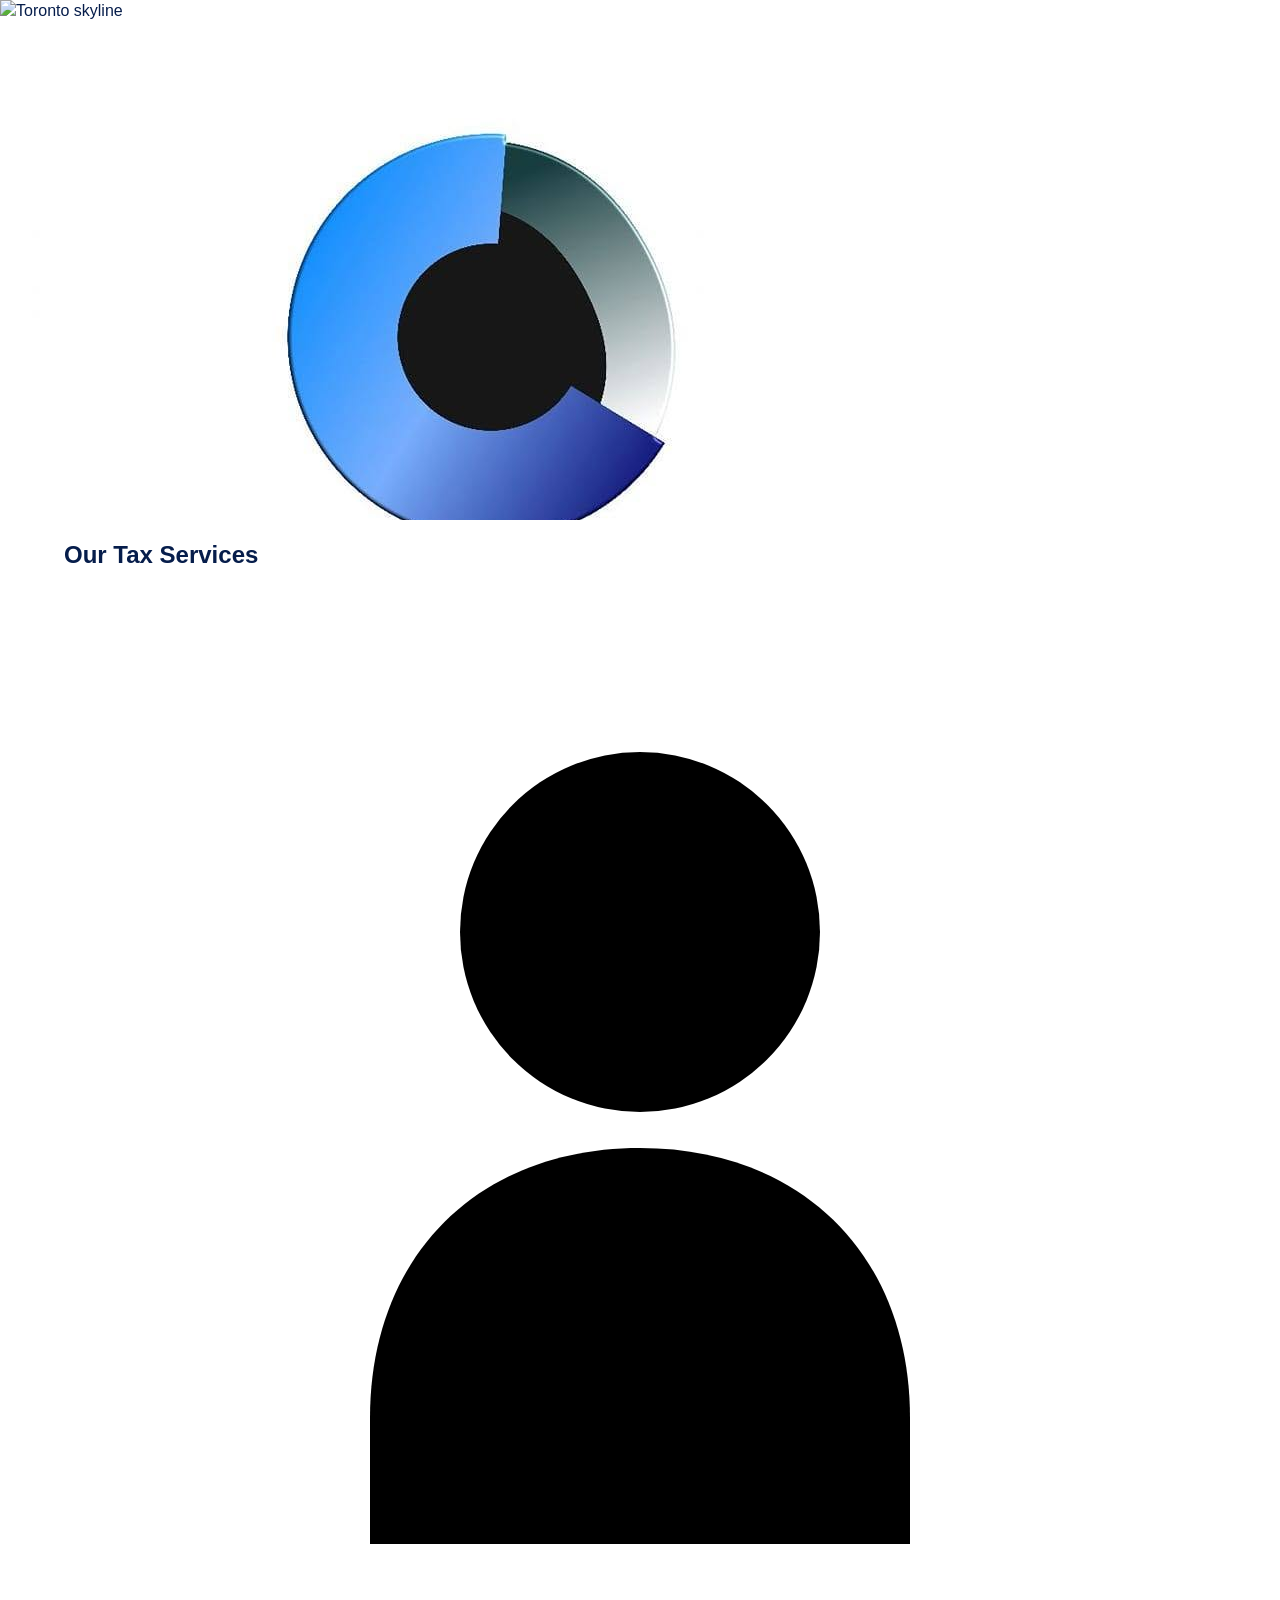
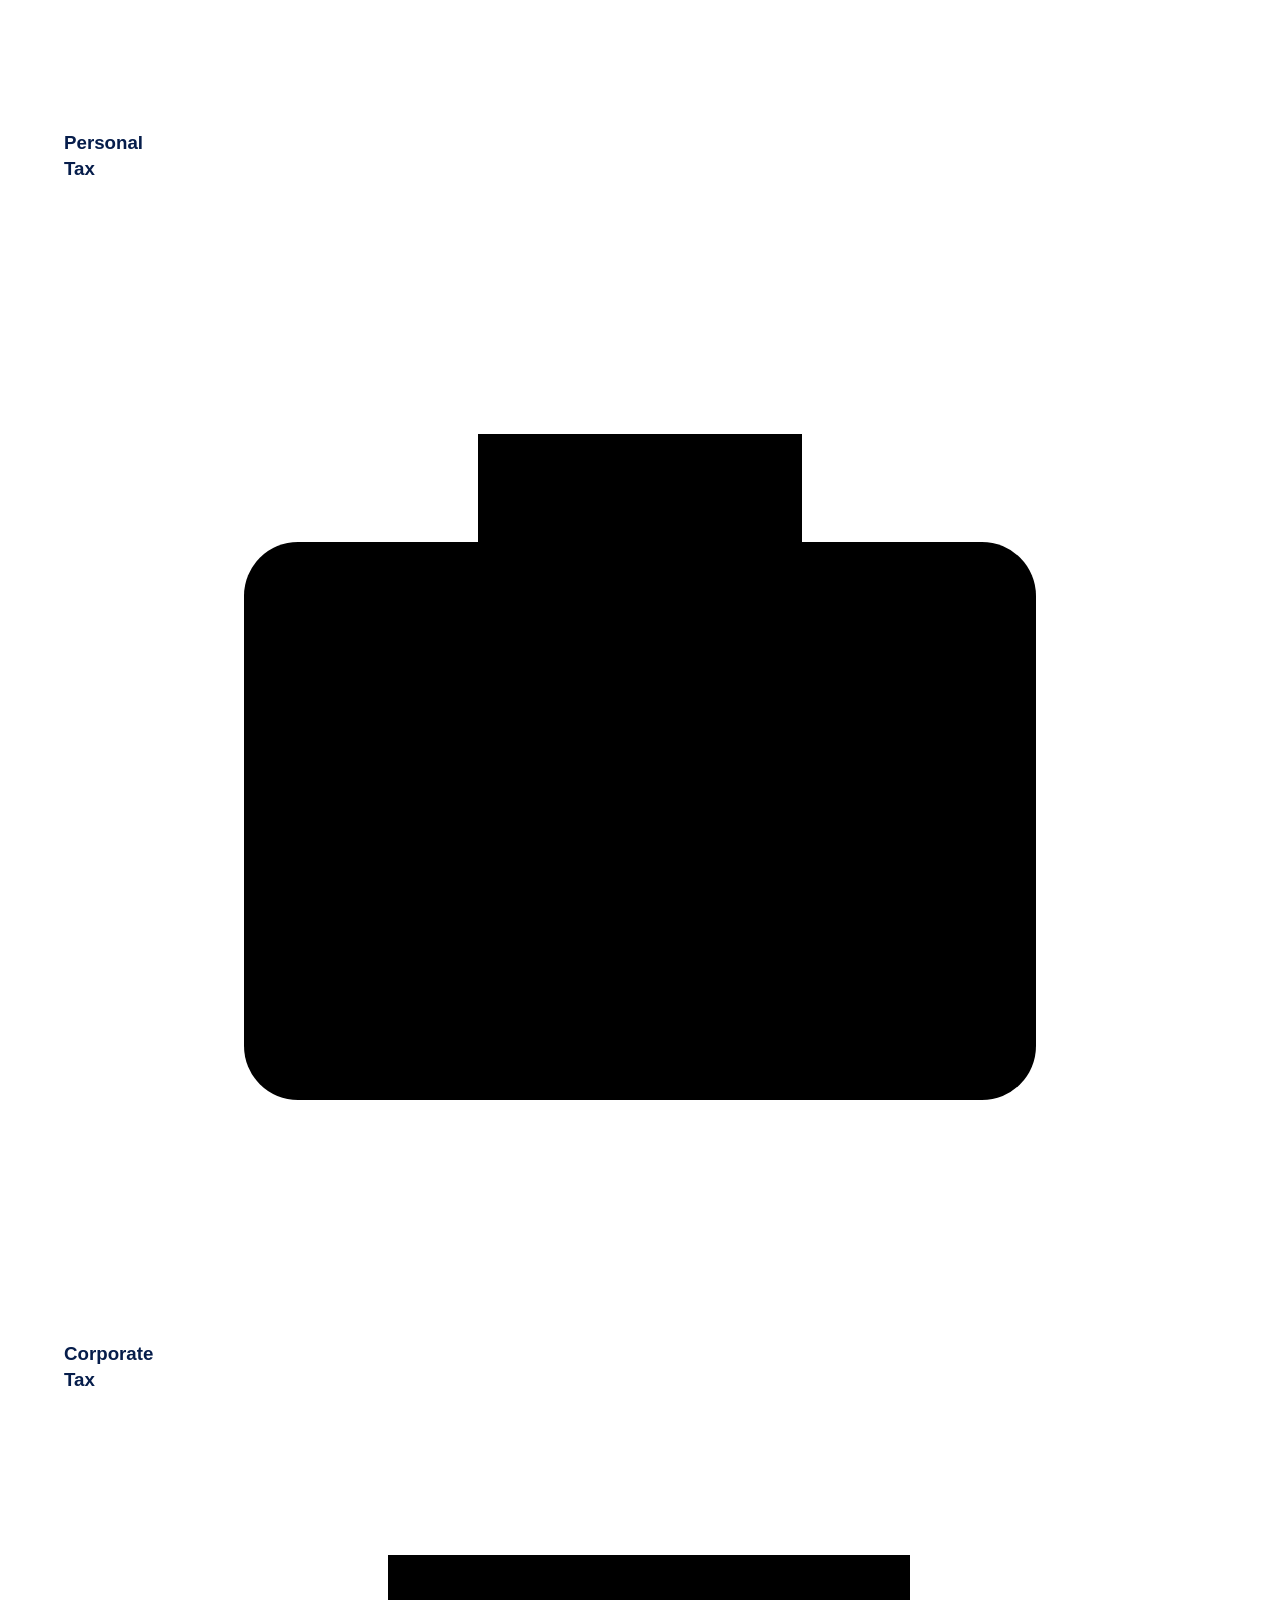
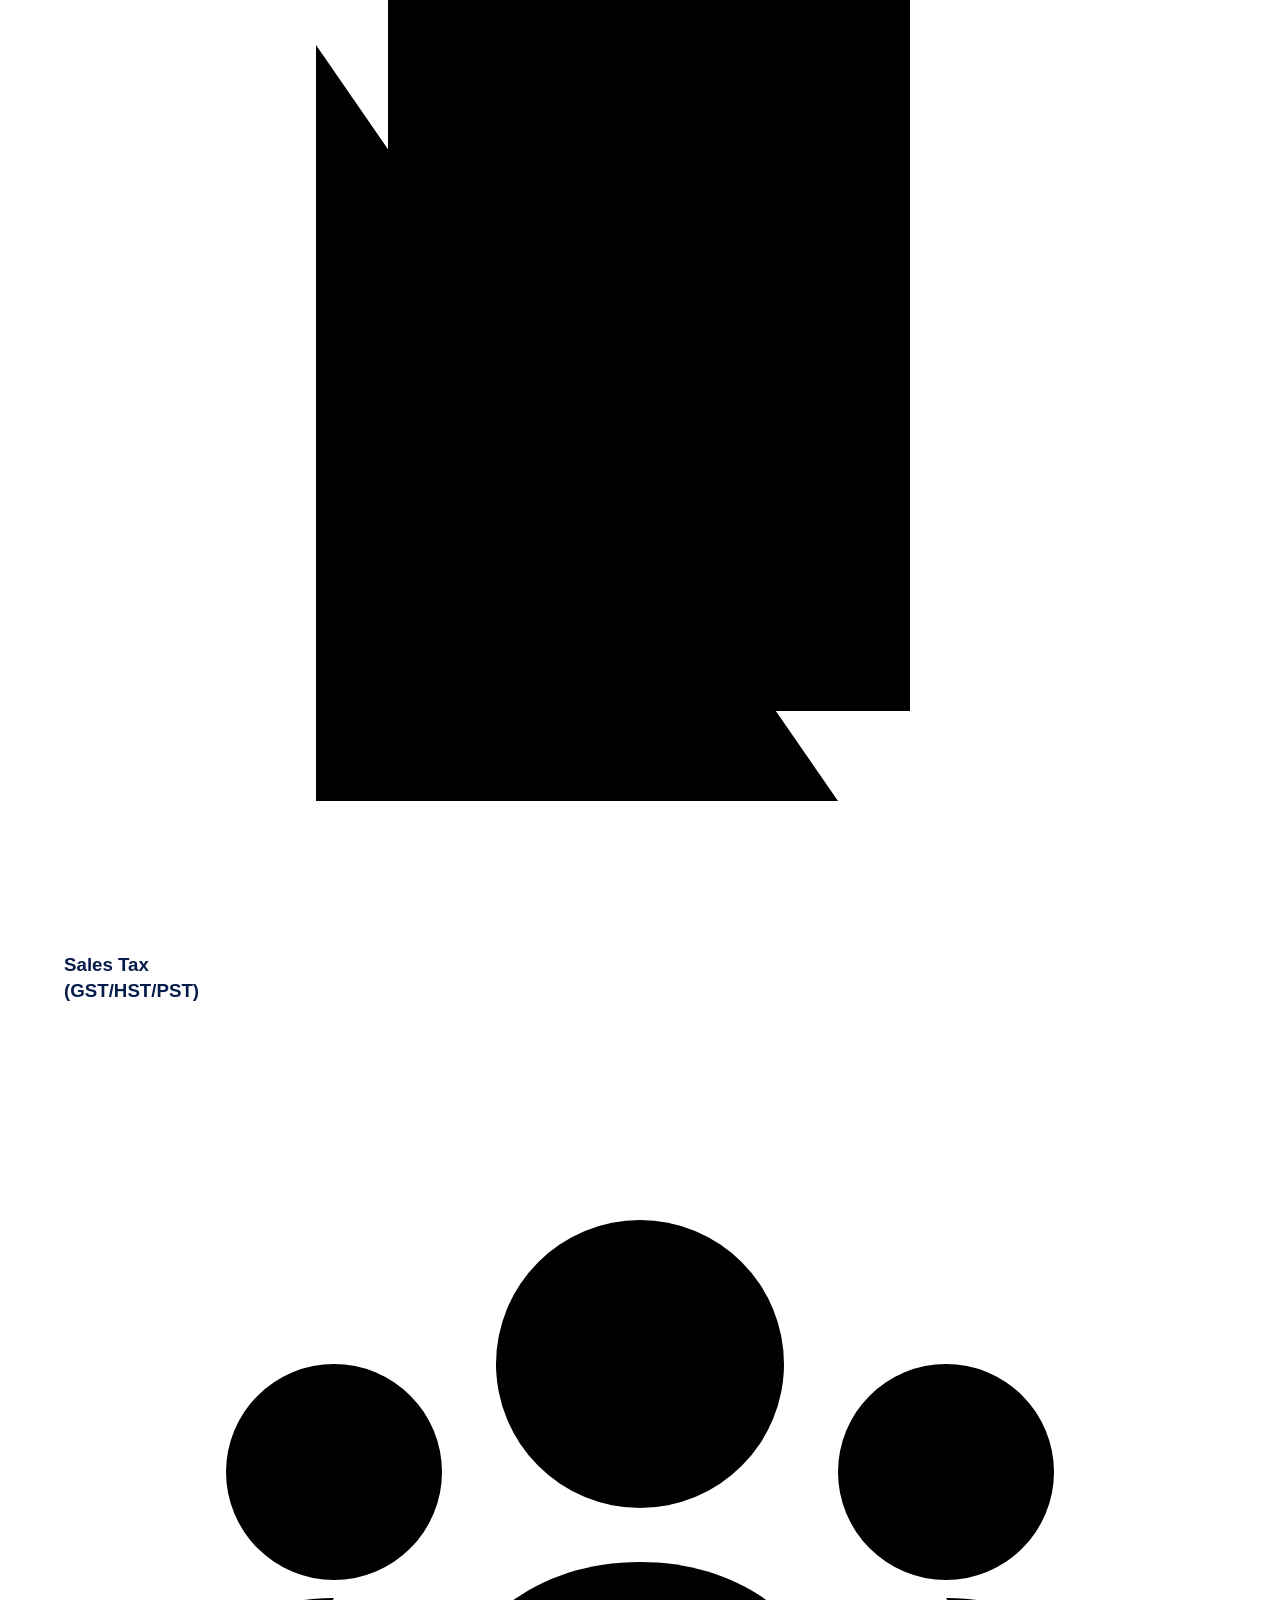
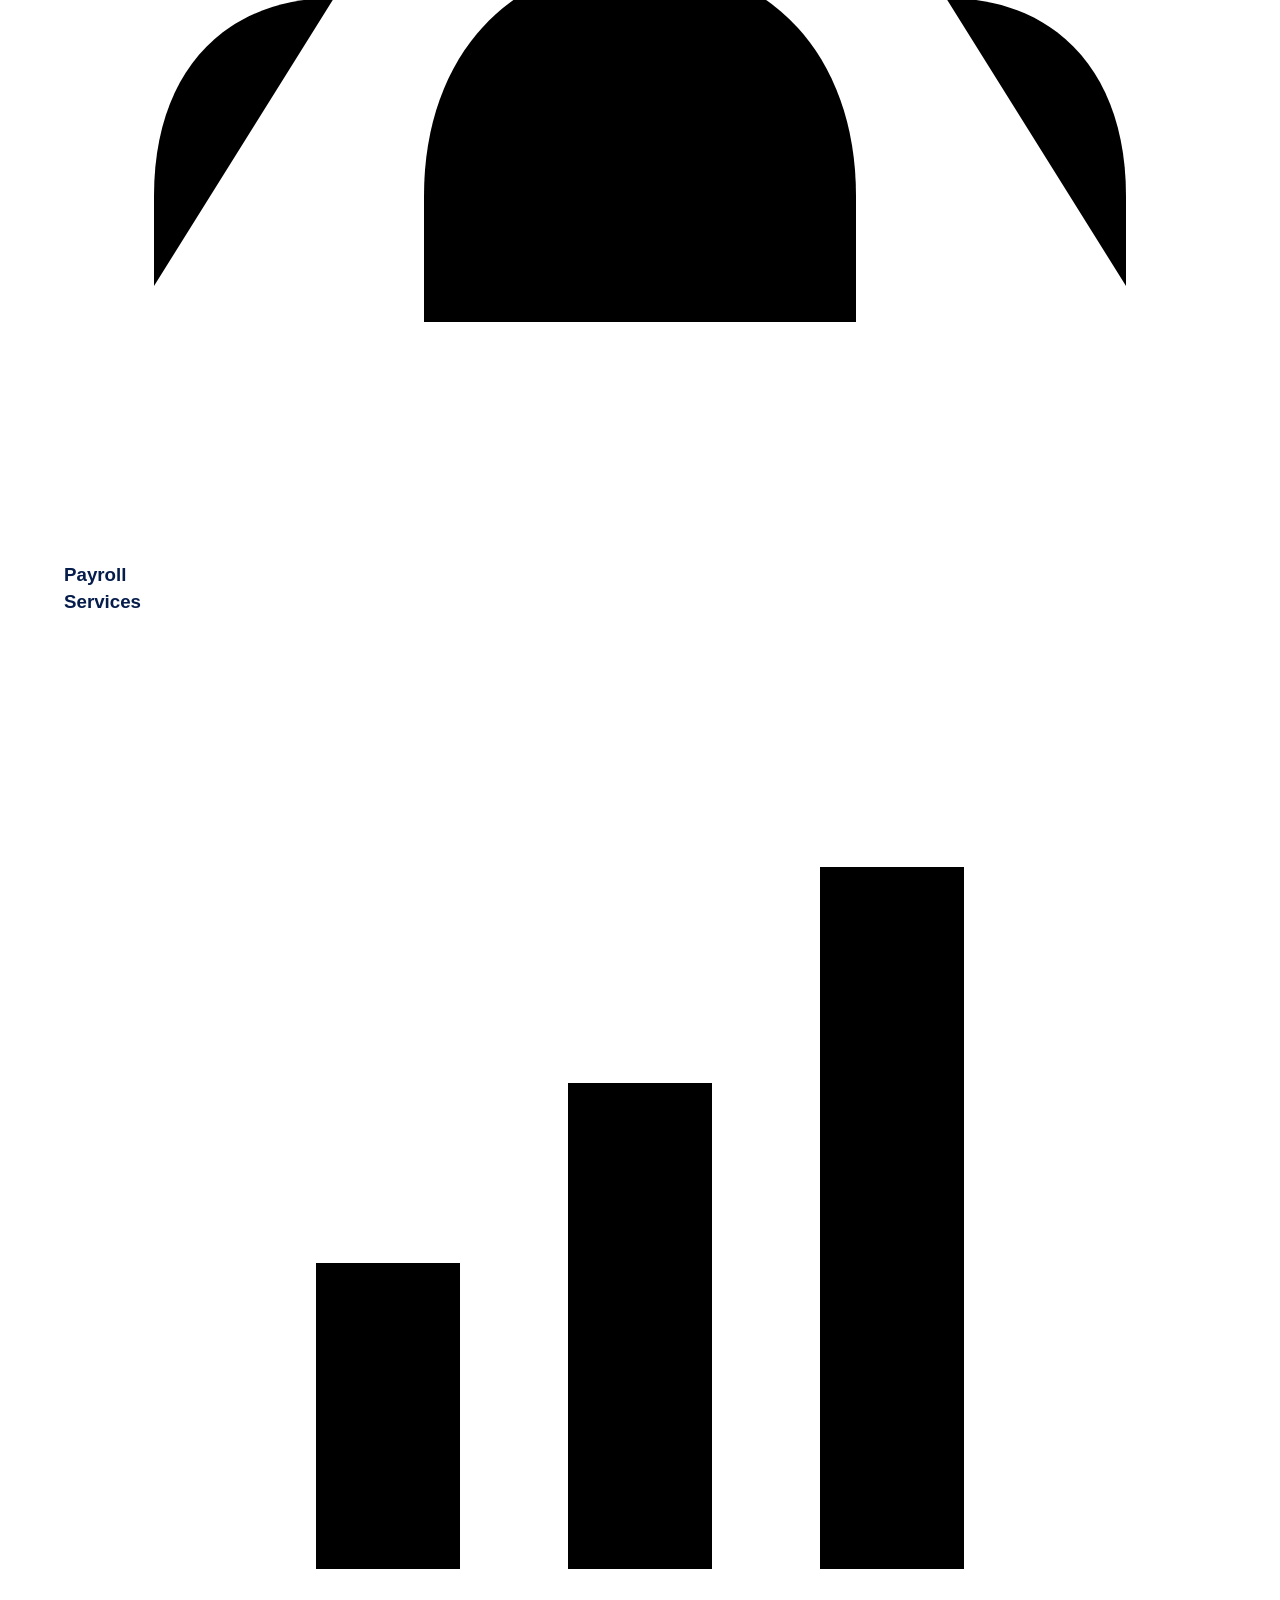
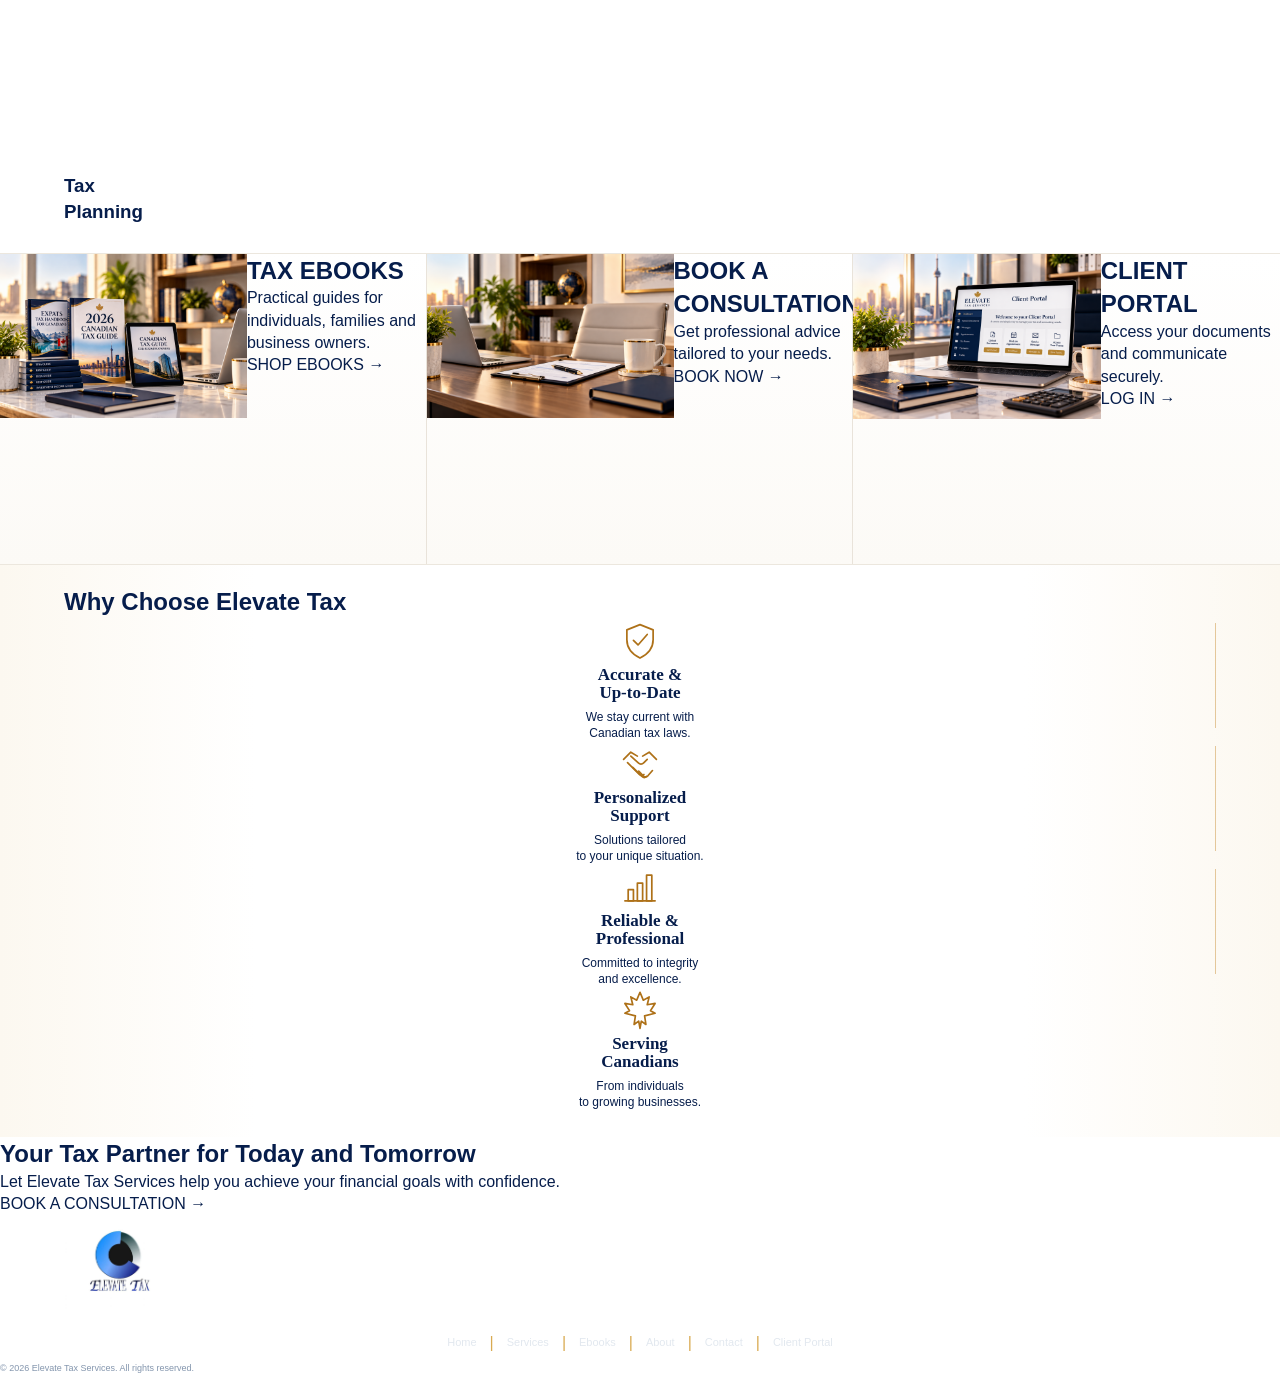
==== commit 0302b0d1: "Update index.html" ====
--- a/index.html
+++ b/index.html
@@ -1,5 +1,6 @@
 <!DOCTYPE html>
 <html lang="en">
+
 <head>
   <meta charset="UTF-8">
   <meta name="viewport" content="width=device-width, initial-scale=1.0">
@@ -14,14 +15,12 @@
 
 <body>
 
-<!-- =========================================================
+<!-- =========================
      HERO
-========================================================= -->
+========================= -->
 
 <section class="hero">
 
-  <!-- Toronto image is a real HTML image so it cannot be
-       lost behind an incorrect CSS background declaration -->
   <img
     src="toronto-skyline.jpg"
     alt="Toronto skyline"
@@ -30,8 +29,6 @@
 
   <div class="hero-fade"></div>
 
-
-  <!-- HEADER -->
   <header class="site-header">
 
     <div class="header-wrap">
@@ -49,7 +46,16 @@
       </nav>
 
       <a href="contact.html" class="button button-gold header-button">
-        <span class="calendar-icon">▣</span>
+
+        <svg class="calendar-svg"
+             viewBox="0 0 24 24"
+             aria-hidden="true">
+
+          <rect x="3" y="5" width="18" height="16" rx="2"></rect>
+          <path d="M7 3v4M17 3v4M3 10h18"></path>
+
+        </svg>
+
         BOOK A CONSULTATION
       </a>
 
@@ -58,7 +64,6 @@
   </header>
 
 
-  <!-- HERO TEXT -->
   <div class="hero-wrap">
 
     <div class="hero-copy">
@@ -80,27 +85,27 @@
         FOR A BRIGHTER TOMORROW
       </p>
 
-      <a href="contact.html" class="button button-gold hero-button">
+      <a href="contact.html"
+         class="button button-gold hero-button">
+
         BOOK A CONSULTATION
         <span>→</span>
+
       </a>
 
     </div>
 
   </div>
 
-
-  <!-- DECORATIVE CURVES -->
   <div class="hero-gold-curve"></div>
   <div class="hero-navy-curve"></div>
 
 </section>
 
 
-
-<!-- =========================================================
+<!-- =========================
      SERVICES
-========================================================= -->
+========================= -->
 
 <section class="services-section" id="services">
 
@@ -113,88 +118,152 @@
 
 
     <!-- PERSONAL TAX -->
+
     <a href="personal-tax.html" class="service-item">
 
       <div class="circle-icon">
+
         <svg viewBox="0 0 64 64" aria-hidden="true">
           <circle cx="32" cy="20" r="10"></circle>
           <path d="M17 54v-7c0-9 6-15 15-15s15 6 15 15v7z"></path>
         </svg>
-      </div>
-
-      <h3>Personal<br>Tax</h3>
+
+      </div>
+
+      <h3>
+        Personal<br>
+        Tax
+      </h3>
 
     </a>
 
 
     <!-- CORPORATE TAX -->
+
     <a href="corporate-tax.html" class="service-item">
 
       <div class="circle-icon">
-        <svg viewBox="0 0 64 64" aria-hidden="true">
-          <rect x="10" y="20" width="44" height="31" rx="3"></rect>
+
+        <svg viewBox="0 0 64 64" aria-hidden="true">
+
+          <rect x="10"
+                y="20"
+                width="44"
+                height="31"
+                rx="3"></rect>
+
           <path d="M23 20v-6h18v6"></path>
           <path d="M10 31h44"></path>
-          <rect x="28" y="28" width="8" height="7"></rect>
-        </svg>
-      </div>
-
-      <h3>Corporate<br>Tax</h3>
+
+          <rect x="28"
+                y="28"
+                width="8"
+                height="7"></rect>
+
+        </svg>
+
+      </div>
+
+      <h3>
+        Corporate<br>
+        Tax
+      </h3>
 
     </a>
 
 
     <!-- SALES TAX -->
+
     <a href="sales-tax.html" class="service-item">
 
       <div class="circle-icon">
-        <svg viewBox="0 0 64 64" aria-hidden="true">
-          <rect x="18" y="9" width="29" height="42"></rect>
+
+        <svg viewBox="0 0 64 64" aria-hidden="true">
+
+          <rect x="18"
+                y="9"
+                width="29"
+                height="42"></rect>
+
           <path d="M25 20h15"></path>
           <path d="M25 27h15"></path>
           <path d="M25 34h15"></path>
           <path d="M25 41h11"></path>
           <path d="M14 14v42h29"></path>
-        </svg>
-      </div>
-
-      <h3>Sales Tax<br>(GST/HST/PST)</h3>
+
+        </svg>
+
+      </div>
+
+      <h3>
+        Sales Tax<br>
+        (GST/HST/PST)
+      </h3>
 
     </a>
 
 
     <!-- PAYROLL -->
+
     <a href="payroll.html" class="service-item">
 
       <div class="circle-icon">
-        <svg viewBox="0 0 64 64" aria-hidden="true">
+
+        <svg viewBox="0 0 64 64" aria-hidden="true">
+
           <circle cx="32" cy="20" r="8"></circle>
           <circle cx="15" cy="26" r="6"></circle>
           <circle cx="49" cy="26" r="6"></circle>
+
           <path d="M20 51v-7c0-8 5-13 12-13s12 5 12 13v7"></path>
           <path d="M5 49v-5c0-7 4-11 10-11"></path>
           <path d="M59 49v-5c0-7-4-11-10-11"></path>
-        </svg>
-      </div>
-
-      <h3>Payroll<br>Services</h3>
+
+        </svg>
+
+      </div>
+
+      <h3>
+        Payroll<br>
+        Services
+      </h3>
 
     </a>
 
 
     <!-- TAX PLANNING -->
+
     <a href="tax-planning.html" class="service-item">
 
       <div class="circle-icon">
-        <svg viewBox="0 0 64 64" aria-hidden="true">
+
+        <svg viewBox="0 0 64 64" aria-hidden="true">
+
           <path d="M9 53h46"></path>
-          <rect x="14" y="36" width="8" height="17"></rect>
-          <rect x="28" y="26" width="8" height="27"></rect>
-          <rect x="42" y="14" width="8" height="39"></rect>
-        </svg>
-      </div>
-
-      <h3>Tax<br>Planning</h3>
+
+          <rect x="14"
+                y="36"
+                width="8"
+                height="17"></rect>
+
+          <rect x="28"
+                y="26"
+                width="8"
+                height="27"></rect>
+
+          <rect x="42"
+                y="14"
+                width="8"
+                height="39"></rect>
+
+        </svg>
+
+      </div>
+
+      <h3>
+        Tax<br>
+        Planning
+      </h3>
 
     </a>
 
@@ -203,21 +272,27 @@
 </section>
 
 
-
-<!-- =========================================================
+<!-- =========================
      FEATURE PANELS
-========================================================= -->
+========================= -->
 
 <section class="feature-section">
 
   <div class="feature-grid">
 
 
-    <!-- EBOOKS -->
+    <!-- TAX EBOOKS -->
+
     <article class="feature-panel">
 
-      <a href="store.html" class="feature-image">
-        <img src="ebooks-display.jpg" alt="Elevate Tax eBooks">
+      <a href="store.html"
+         class="feature-image">
+
+        <img
+          src="ebooks-display.jpg"
+          alt="Elevate Tax eBooks"
+        >
+
       </a>
 
       <div class="feature-content">
@@ -225,12 +300,16 @@
         <h2>TAX EBOOKS</h2>
 
         <p>
-          Practical guides for individuals, families
-          and business owners.
+          Practical guides for individuals,
+          families and business owners.
         </p>
 
-        <a href="store.html" class="button button-navy">
-          SHOP EBOOKS <span>→</span>
+        <a href="store.html"
+           class="button button-navy">
+
+          SHOP EBOOKS
+          <span>→</span>
+
         </a>
 
       </div>
@@ -239,23 +318,37 @@
 
 
     <!-- CONSULTATION -->
+
     <article class="feature-panel">
 
-      <a href="contact.html" class="feature-image">
-        <img src="consultation-desk.jpg"
-             alt="Professional tax consultation">
+      <a href="contact.html"
+         class="feature-image">
+
+        <img
+          src="consultation-desk.jpg"
+          alt="Professional tax consultation"
+        >
+
       </a>
 
       <div class="feature-content">
 
-        <h2>BOOK A<br>CONSULTATION</h2>
+        <h2>
+          BOOK A<br>
+          CONSULTATION
+        </h2>
 
         <p>
-          Get professional advice tailored to your needs.
+          Get professional advice tailored
+          to your needs.
         </p>
 
-        <a href="contact.html" class="button button-gold">
-          BOOK NOW <span>→</span>
+        <a href="contact.html"
+           class="button button-gold">
+
+          BOOK NOW
+          <span>→</span>
+
         </a>
 
       </div>
@@ -263,11 +356,18 @@
     </article>
 
 
-    <!-- PORTAL -->
+    <!-- CLIENT PORTAL -->
+
     <article class="feature-panel">
 
-      <a href="client-login.html" class="feature-image">
-        <img src="client-portal.jpg" alt="Secure Client Portal">
+      <a href="client-login.html"
+         class="feature-image">
+
+        <img
+          src="client-portal.jpg"
+          alt="Secure Client Portal"
+        >
+
       </a>
 
       <div class="feature-content">
@@ -275,11 +375,16 @@
         <h2>CLIENT PORTAL</h2>
 
         <p>
-          Access your documents and communicate securely.
+          Access your documents and
+          communicate securely.
         </p>
 
-        <a href="client-login.html" class="button button-navy">
-          LOG IN <span>→</span>
+        <a href="client-login.html"
+           class="button button-navy">
+
+          LOG IN
+          <span>→</span>
+
         </a>
 
       </div>
@@ -291,35 +396,44 @@
 </section>
 
 
-
-<!-- =========================================================
+<!-- =========================
      WHY CHOOSE ELEVATE
-========================================================= -->
+========================= -->
 
 <section class="why-section">
 
-  <div class="maple-bg maple-bg-left">🍁</div>
-  <div class="maple-bg maple-bg-right">🍁</div>
-
   <div class="section-heading">
+
     <h2>Why Choose Elevate Tax</h2>
+
     <div class="heading-rule"></div>
+
   </div>
 
 
   <div class="why-grid">
 
 
+    <!-- ACCURATE -->
+
     <div class="why-item">
 
       <div class="why-icon">
-        <svg viewBox="0 0 64 64" aria-hidden="true">
+
+        <svg viewBox="0 0 64 64" aria-hidden="true">
+
           <path d="M32 7l20 8v15c0 13-8 22-20 28C20 52 12 43 12 30V15z"></path>
+
           <path d="M22 31l7 7 14-16"></path>
-        </svg>
-      </div>
-
-      <h3>Accurate &amp;<br>Up-to-Date</h3>
+
+        </svg>
+
+      </div>
+
+      <h3>
+        Accurate &amp;<br>
+        Up-to-Date
+      </h3>
 
       <p>
         We stay current with<br>
@@ -329,20 +443,29 @@
     </div>
 
 
+    <!-- PERSONALIZED -->
+
     <div class="why-item">
 
       <div class="why-icon">
-        <svg viewBox="0 0 64 64" aria-hidden="true">
+
+        <svg viewBox="0 0 64 64" aria-hidden="true">
+
           <path d="M7 25l11-11 10 6"></path>
           <path d="M57 25L46 14l-10 6"></path>
           <path d="M18 20l11 10c3 3 6 3 9 0l5-5"></path>
           <path d="M13 30l18 18c2 2 5 2 7 0"></path>
           <path d="M21 37l14 14c2 2 5 2 7 0"></path>
           <path d="M30 43l7 7c2 2 5 2 7 0l7-8"></path>
-        </svg>
-      </div>
-
-      <h3>Personalized<br>Support</h3>
+
+        </svg>
+
+      </div>
+
+      <h3>
+        Personalized<br>
+        Support
+      </h3>
 
       <p>
         Solutions tailored<br>
@@ -352,18 +475,39 @@
     </div>
 
 
+    <!-- PROFESSIONAL -->
+
     <div class="why-item">
 
       <div class="why-icon">
-        <svg viewBox="0 0 64 64" aria-hidden="true">
+
+        <svg viewBox="0 0 64 64" aria-hidden="true">
+
           <path d="M9 53h46"></path>
-          <rect x="14" y="36" width="8" height="17"></rect>
-          <rect x="28" y="26" width="8" height="27"></rect>
-          <rect x="42" y="14" width="8" height="39"></rect>
-        </svg>
-      </div>
-
-      <h3>Reliable &amp;<br>Professional</h3>
+
+          <rect x="14"
+                y="36"
+                width="8"
+                height="17"></rect>
+
+          <rect x="28"
+                y="26"
+                width="8"
+                height="27"></rect>
+
+          <rect x="42"
+                y="14"
+                width="8"
+                height="39"></rect>
+
+        </svg>
+
+      </div>
+
+      <h3>
+        Reliable &amp;<br>
+        Professional
+      </h3>
 
       <p>
         Committed to integrity<br>
@@ -373,11 +517,46 @@
     </div>
 
 
+    <!-- CANADA -->
+
     <div class="why-item">
 
-      <div class="canada-icon">◆</div>
-
-      <h3>Serving<br>Canadians</h3>
+      <div class="why-icon maple-icon">
+
+        <svg viewBox="0 0 64 64" aria-hidden="true">
+
+          <path d="
+            M32 5
+            L37 17
+            L46 12
+            L43 24
+            L55 22
+            L48 33
+            L55 37
+            L39 41
+            L41 54
+            L34 49
+            L32 60
+            L30 49
+            L23 54
+            L25 41
+            L9 37
+            L16 33
+            L9 22
+            L21 24
+            L18 12
+            L27 17
+            Z">
+          </path>
+
+        </svg>
+
+      </div>
+
+      <h3>
+        Serving<br>
+        Canadians
+      </h3>
 
       <p>
         From individuals<br>
@@ -391,16 +570,17 @@
 </section>
 
 
-
-<!-- =========================================================
-     CTA
-========================================================= -->
+<!-- =========================
+     CALL TO ACTION
+========================= -->
 
 <section class="cta-section">
 
-  <img src="toronto-skyline.jpg"
-       alt=""
-       class="cta-photo">
+  <img
+    src="toronto-skyline.jpg"
+    alt=""
+    class="cta-photo"
+  >
 
   <div class="cta-shade"></div>
 
@@ -408,19 +588,25 @@
 
     <div class="cta-copy">
 
-      <h2>Your Tax Partner for Today and Tomorrow</h2>
+      <h2>
+        Your Tax Partner for Today and Tomorrow
+      </h2>
 
       <div class="cta-rule"></div>
 
       <p>
-        Let Elevate Tax Services help you achieve your financial goals<br>
-        with confidence.
+        Let Elevate Tax Services help you achieve
+        your financial goals with confidence.
       </p>
 
     </div>
 
-    <a href="contact.html" class="button button-gold cta-button">
-      BOOK A CONSULTATION <span>→</span>
+    <a href="contact.html"
+       class="button button-gold cta-button">
+
+      BOOK A CONSULTATION
+      <span>→</span>
+
     </a>
 
   </div>
@@ -428,17 +614,22 @@
 </section>
 
 
-
-<!-- =========================================================
+<!-- =========================
      FOOTER
-========================================================= -->
+========================= -->
 
 <footer class="site-footer">
 
   <div class="footer-main">
 
-    <a href="index.html" class="footer-logo">
-      <img src="Elevat logo.jpg" alt="Elevate Tax Services">
+    <a href="index.html"
+       class="footer-logo">
+
+      <img
+        src="Elevat logo.jpg"
+        alt="Elevate Tax Services"
+      >
+
     </a>
 
 
@@ -468,7 +659,9 @@
 
       <span class="contact-icon">⌖</span>
 
-      <span>British Columbia, Canada</span>
+      <span>
+        British Columbia, Canada
+      </span>
 
     </div>
 
@@ -495,7 +688,9 @@
     <a href="contact.html">Contact</a>
     <span>|</span>
 
-    <a href="client-login.html">Client Portal</a>
+    <a href="client-login.html">
+      Client Portal
+    </a>
 
   </nav>
 
